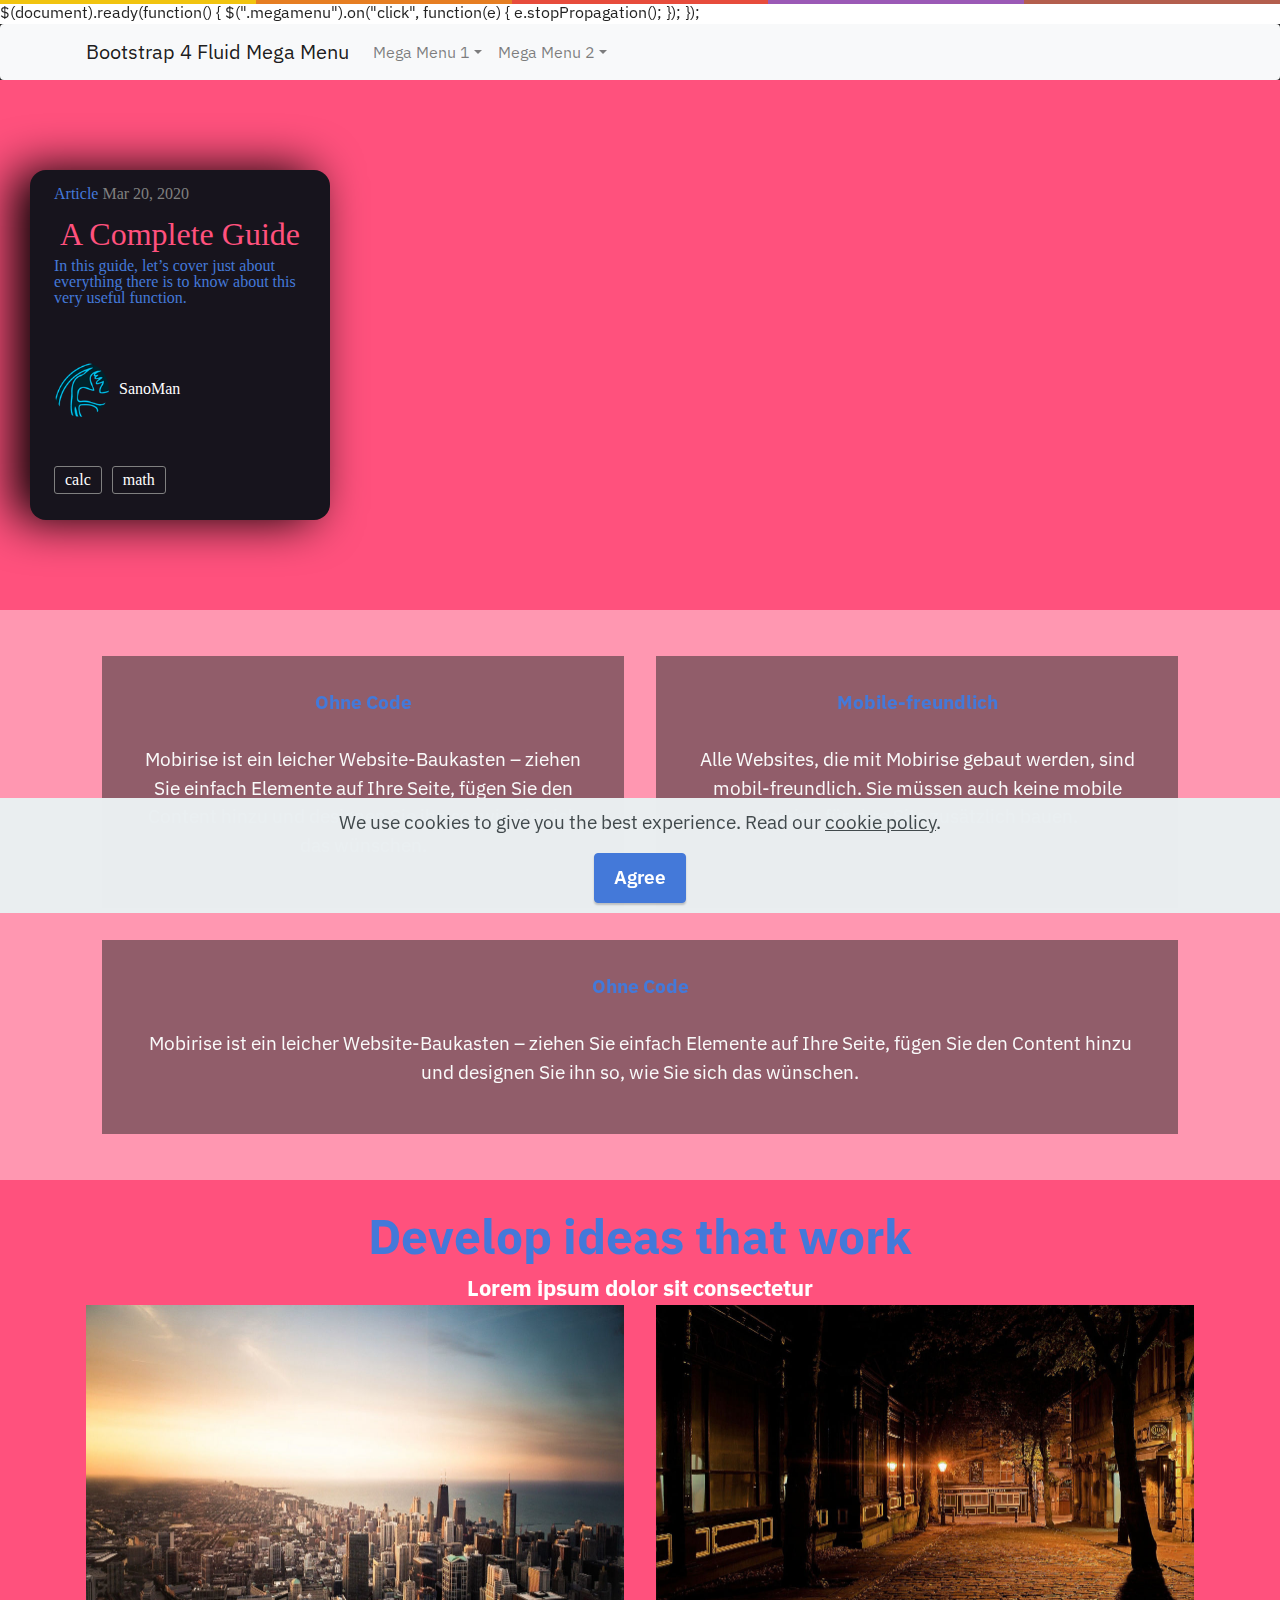
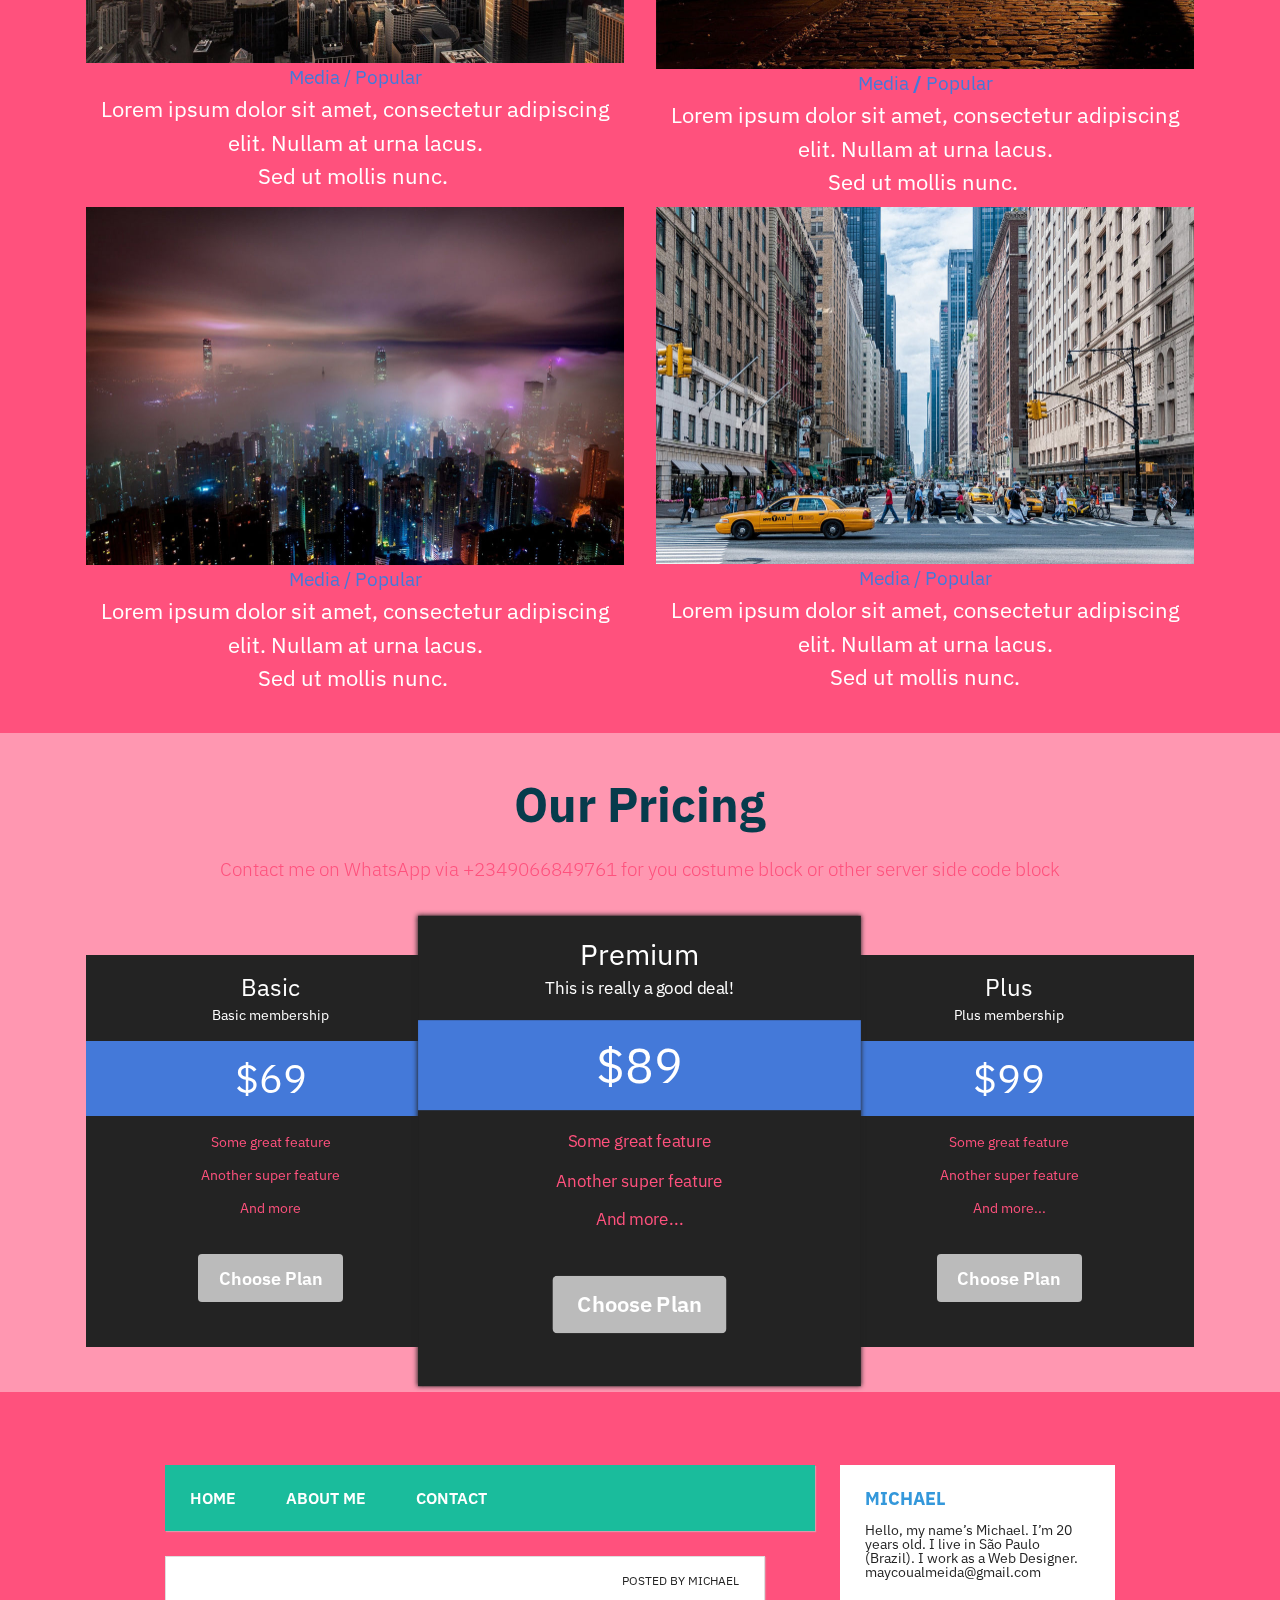
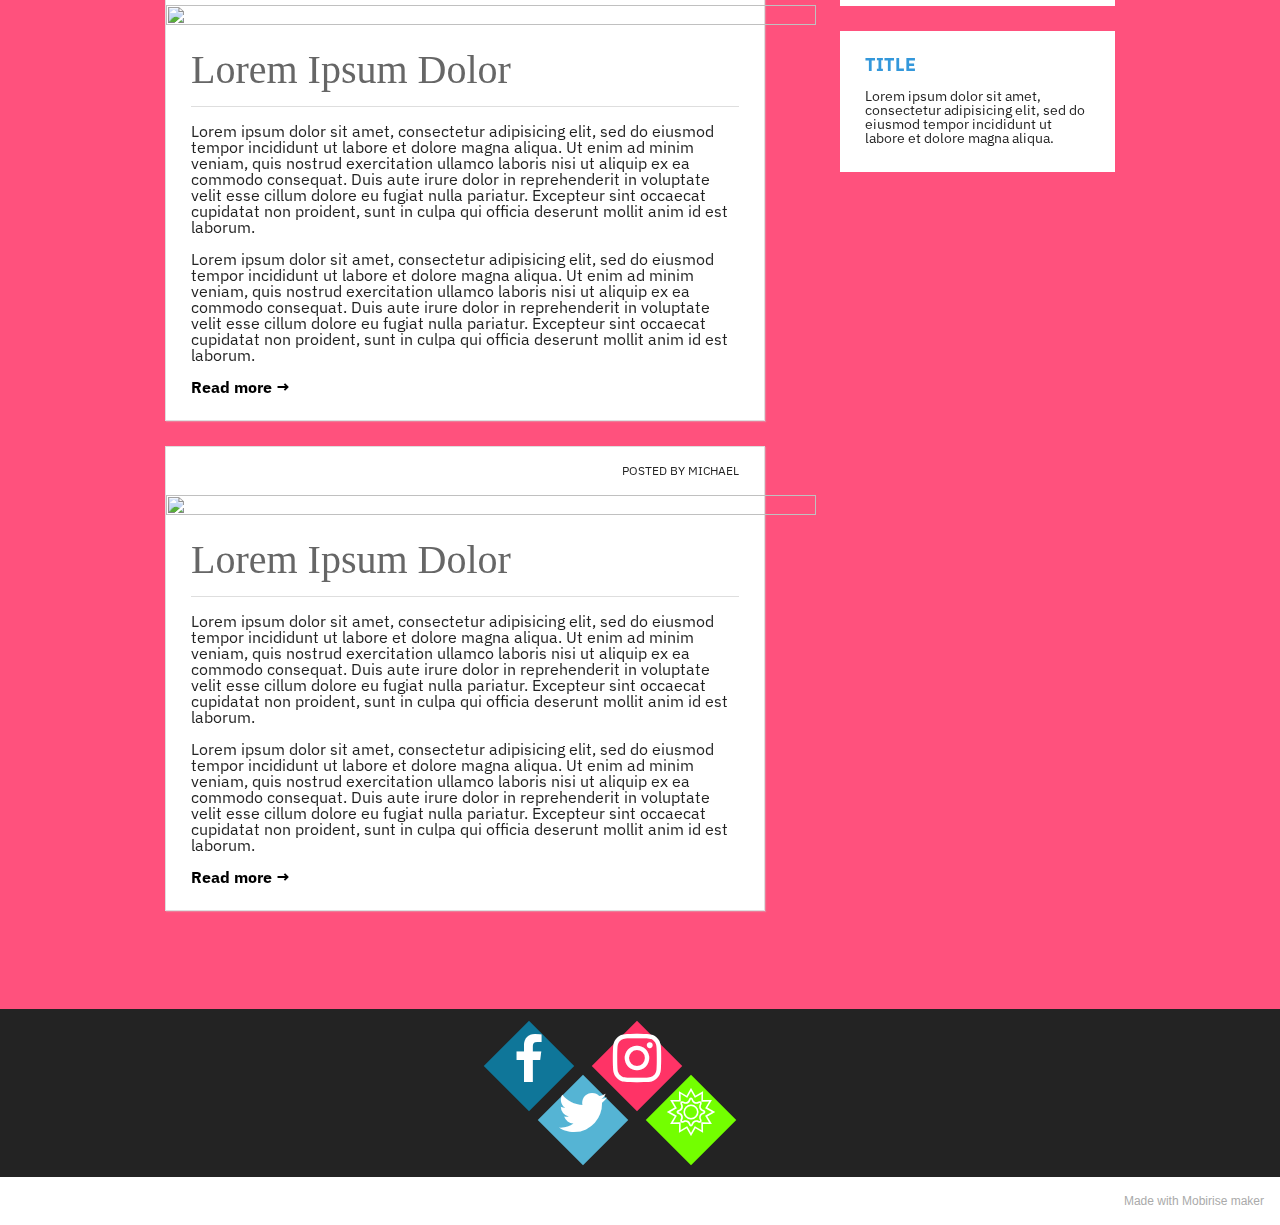
==== index.html @ 522ff33a "create github pages" ====
$(document).ready(function() {
	$(".megamenu").on("click", function(e) {
		e.stopPropagation();
	});
});<!DOCTYPE html>
<html  >
<head>
  <!-- Site made with Mobirise Website Builder v5.2.1, https://mobirise.com -->
  <meta charset="UTF-8">
  <meta http-equiv="X-UA-Compatible" content="IE=edge">
  <meta name="generator" content="Mobirise v5.2.1, mobirise.com">
  <meta name="viewport" content="width=device-width, initial-scale=1, minimum-scale=1">
  <link rel="shortcut icon" href="assets/images/logo5.png" type="image/x-icon">
  <meta name="description" content="">
  
  
  <title>Home</title>
  <link rel="stylesheet" href="assets/web/assets/mobirise-icons2/mobirise2.css">
  <link rel="stylesheet" href="assets/tether/tether.min.css">
  <link rel="stylesheet" href="assets/bootstrap/css/bootstrap.min.css">
  <link rel="stylesheet" href="assets/bootstrap/css/bootstrap-grid.min.css">
  <link rel="stylesheet" href="assets/bootstrap/css/bootstrap-reboot.min.css">
  <link rel="stylesheet" href="assets/socicon/css/styles.css">
  <link rel="stylesheet" href="assets/theme/css/style.css">
  <link rel="preload" as="style" href="assets/mobirise/css/mbr-additional.css"><link rel="stylesheet" href="assets/mobirise/css/mbr-additional.css" type="text/css">
  
  
  
  
</head>
<body>

<!-- Analytics -->
<style>
::-webkit-scrollbar {
width: 13px;
height: 13px;
}
::-webkit-scrollbar-thumb {
background: linear-gradient(13deg, #f9d4ff 14%,#c7ceff 64%);
border-radius: 10px;
}
::-webkit-scrollbar-thumb:hover{
background: linear-gradient(13deg, #c7ceff 14%,#f9d4ff 64%);
}
::-webkit-scrollbar-track{
background: #ffffff;
border-radius: 10px;
box-shadow: inset 7px 10px 12px #f0f0f0;
}

</style>
<!-- /Analytics -->


  
  <section class="mbr-section article content1 cid-shmKkdhcW8" id="custom-html-1f">

     

   <nav class="navbar navbar-expand-lg navbar-light bg-light rounded">
 <div class="container">
  <a class="navbar-brand" href="#">Bootstrap 4 Fluid Mega Menu</a>
  <button class="navbar-toggler" type="button" data-toggle="collapse" data-target="#navbar" aria-controls="navbars" aria-expanded="false" aria-label="Toggle navigation">
					<span class="navbar-toggler-icon"></span>
		  </button>
  <div class="collapse navbar-collapse" id="navbar">
   <ul class="navbar-nav mr-auto">
    <li class="nav-item dropdown megamenu-li">
     <a class="nav-link dropdown-toggle" href="" id="dropdown01" data-toggle="dropdown" aria-haspopup="true" aria-expanded="false">Mega Menu 1</a>
     <div class="dropdown-menu megamenu" aria-labelledby="dropdown01">
      <div class="row">
       <div class="col-sm-6 col-lg-3">
        <h5>Links</h5>
        <a class="dropdown-item" href="#">Another action</a>
        <a class="dropdown-item" href="#">Something else here</a>
        <a class="dropdown-item" href="#">Another action</a>
        <a class="dropdown-item" href="#">Something else here</a>
       </div>
       <div class="col-sm-6 col-lg-3">
        <h5>More Links</h5>
        <a class="dropdown-item" href="#">Another action</a>
        <a class="dropdown-item" href="#">Something else here</a>
        <a class="dropdown-item" href="#">Another action</a>
       </div>
       <div class="col-sm-6 col-lg-3">
        <h5>Paragraph</h5>
        <p>Lorem ipsum dolor sit amet, consectetur adipisicing elit. Necessitatibus in veritatis, facilis eligendi sunt, culpa autem harum porro earum.</p>
       </div>
       <div class="col-sm-6 col-lg-3">
        <h5>Image</h5>
        <img src="assets/images/lionbe-1.jpg" alt="..." style="width: 100%;">
       </div>
      </div>
     </div>
    </li>
    <li class="nav-item dropdown megamenu-li">
     <a class="nav-link dropdown-toggle" href="" id="dropdown02" data-toggle="dropdown" aria-haspopup="true" aria-expanded="false">Mega Menu 2</a>
     <div class="dropdown-menu megamenu" aria-labelledby="dropdown02">
      <div class="row">
       <div class="col-sm-6 col-lg-4">
        <h5>Image Slider</h5>
        <div id="carouselExampleControls" class="carousel slide" data-ride="carousel">
         <div class="carousel-inner">
          <div class="carousel-item active">
           <img class="d-block w-100" src="assets/images/mbr-1076x729.jpg" alt="...">
          </div>
          <div class="carousel-item">
           <img class="d-block w-100" src="assets/images/mbr-1076x729.jpg" alt="...">
          </div>
          <div class="carousel-item">
           <img class="d-block w-100" src="assets/images/mbr-1076x715.jpg" alt="...">
          </div>
         </div>
        </div>
       </div>
       <div class="col-sm-6 col-lg-3">
        <h5>Links</h5>
        <a class="dropdown-item" href="#">Another action</a>
        <a class="dropdown-item" href="#">Something else here</a>
        <a class="dropdown-item" href="#">Another action</a>
        <a class="dropdown-item" href="#">Something else here</a>
       </div>
       <div class="col-sm-6 col-lg-5">
        <h5>Paragraph</h5>
        <p>Lorem, ipsum dolor sit amet consectetur adipisicing elit. Veniam impedit itaque minus distinctio possimus reiciendis et repellat. Voluptate, temporibus veniam et praesentium alias, maxime repudiandae aliquid, natus omnis animi iste!</p>
       </div>
      </div>
     </div>
    </li>
   </ul>
  </div>
 </div>
</nav>
</section>

<section class="mbr-section article content1 cid-shnhASueGl" id="custom-html-1g">

     

    

<a href="https://css-tricks.com/a-complete-guide-to-calc-in-css/" class="main-link">
  <article class="card">
    <div>
      <p class="sub-heading">
        Article
        <time datetime="2020-03-20">
          Mar 20, 2020 </time>
      </p>
      <h2>A Complete Guide</h2>
      <p>
        In this guide, let’s cover just about everything there is to know about this very useful function.
      </p>
    </div>
    <span class="author-name"><img src="assets/images/8081b26e05bb4354f7d65ffc34cbbd67-80x80.png" alt=""><span>SanoMan</span></span>
    <div class="tags">
      <span class="tag">calc</span>
      <span class="tag">math</span>
    </div>
  </article>
</a>


</section>

<section class="mbr-section mbr-section--no-padding cid-sfM70ARxIq" id="witsec-html-block-t">





<!-- Place your own code below -->
<div class="mbr-overlay" style="opacity: 0; background-color: rgb(38, 38, 38);">
    </div>
    <div class="container">
        <div class="media-container-row">
            <div class="card p-3 col-12 col-md-6">
                <div class="card-wrapper media-container-row media-container-row">
                    <div class="card-box">
                        <h4 class="card-title pb-3 mbr-fonts-style display-7"><strong>
                            Ohne Code
                        </strong></h4>
                        <p class="mbr-text mbr-fonts-style display-7">
                            Mobirise ist ein leicher Website-Baukasten – ziehen Sie einfach Elemente auf Ihre Seite, fügen Sie den Content hinzu und designen Sie ihn so, wie Sie sich das wünschen. 
                        </p>
                    </div>
                </div>
            </div>

            <div class="card p-3 col-12 col-md-6 col-12 col-md-6">
                <div class="card-wrapper media-container-row">
                    <div class="card-box">
                        <h4 class="card-title pb-3 mbr-fonts-style display-7"><strong>
                            Mobile-freundlich
                        </strong></h4>
                        <p class="mbr-text mbr-fonts-style display-7">
                            Alle Websites, die mit Mobirise gebaut werden, sind mobil-freundlich. Sie müssen auch keine mobile Version für Ihre Site zusätzlich bauen.<br><br> 
                        </p>
                    </div>
                </div>
            </div>

            

            
        </div>
        <div class="media-container-row">
            <div class="card p-3 col-12 ">
                <div class="card-wrapper media-container-row media-container-row">
                    <div class="card-box">
                        <h4 class="card-title pb-3 mbr-fonts-style display-7"><strong>
                            Ohne Code
                        </strong></h4>
                        <p class="mbr-text mbr-fonts-style display-7">
                            Mobirise ist ein leicher Website-Baukasten – ziehen Sie einfach Elemente auf Ihre Seite, fügen Sie den Content hinzu und designen Sie ihn so, wie Sie sich das wünschen. 
                        </p>
                    </div>
                </div>
            </div>

            
        </div>
    </div>
<!-- Place your own code above -->

</section>

<section class="mbr-section mbr-section--no-padding cid-sgTVrmHJ8C" id="witsec-html-block-1e">





<!-- Place your own code below -->
<div class="row">
<div class="container">
        <div class="mbr-section-head">
  <h4 class="mbr-section-title mbr-fonts-style align-left mb-0 display-2"><strong>Develop ideas </strong><strong>that work</strong></h4>
  <h5 class="mbr-section-subtitle mbr-fonts-style align-left mb-0 mt-2 display-5"><strong>Lorem ipsum dolor sit consectetur</strong></h5>
        </div>
        <div class="row">
  <div class="item features-image сol-12 col-md-6 col-lg-5th">
      <div class="item-wrapper">
          <div class="item-img">
    <img src="assets/images/mbr-1076x717.jpg" alt="">
          </div>
          <div class="item-content">
    <h6 class="item-tag mbr-fonts-style mb-0 display-7"><a href="index.html" class="text-primary">Media</a> / <a href="index.html" class="text-primary">Popular</a></h6>
    <h5 class="item-title mbr-fonts-style display-5">Lorem ipsum dolor sit amet, consectetur adipiscing elit. Nullam at urna lacus. <br>Sed ut mollis nunc.&nbsp;</h5>
          </div>
      </div>
  </div>
  <div class="item features-image сol-12 col-md-6 col-lg-5th">
      <div class="item-wrapper">
          <div class="item-img">
    <img src="assets/images/mbr-1076x729.jpg" data-slide-to="1" alt="">
          </div>
          <div class="item-content">
    <h6 class="item-tag mbr-fonts-style mb-0 display-7">Media <strong>/ </strong>Popular</h6>
    <h5 class="item-title mbr-fonts-style display-5">Lorem ipsum dolor sit amet, consectetur adipiscing elit. Nullam at urna lacus. <br>Sed ut mollis nunc.&nbsp;</h5>
          </div>
      </div>
  </div><div class="item features-image сol-12 col-md-6 col-lg-5th">
      <div class="item-wrapper">
          <div class="item-img">
    <img src="assets/images/mbr-1-1076x717.jpg" data-slide-to="2" alt="">
          </div>
          <div class="item-content">
    <h6 class="item-tag mbr-fonts-style mb-0 display-7"><a href="index.html" class="text-primary">Media</a> / <a href="index.html" class="text-primary">Popular</a></h6>
    <h5 class="item-title mbr-fonts-style display-5">Lorem ipsum dolor sit amet, consectetur adipiscing elit. Nullam at urna lacus. <br>Sed ut mollis nunc.&nbsp;</h5>
          </div>
      </div>
  </div><div class="item features-image сol-12 col-md-6 col-lg-5th">
      <div class="item-wrapper">
          <div class="item-img">
    <img src="assets/images/mbr-1076x715.jpg" data-slide-to="3" alt="">
          </div>
          <div class="item-content">
    <h6 class="item-tag mbr-fonts-style mb-0 display-7"><a href="index.html" class="text-primary">Media</a> / <a href="index.html" class="text-primary">Popular</a></h6>
    <h5 class="item-title mbr-fonts-style display-5">Lorem ipsum dolor sit amet, consectetur adipiscing elit. Nullam at urna lacus. <br>Sed ut mollis nunc.</h5>
          </div>
      </div>
  </div>
      </div>
  </div>
  </div>
<!-- Place your own code above -->

</section>

<section class="mbr-section pricing-two content1 cid-ee0gi414SR" id="design-block-ee0gi414SR">

     
  <div class="container  pb-3">
  <div class="text-center">
    <h2 class="mbr-section-title mbr-bold pb-3 mbr-fonts-style display-2"> Our Pricing</h2>
    <h4 class="mbr-section-subtitle mbr-light pb-3 mbr-fonts-style display-7">
           Contact me on WhatsApp via +2349066849761 for you costume block or other server side code block </h4>
    </div>
</div>
    <div class="container promo-container mt-3">
    <div class="promos bg-base-1">
        <div class="promo first">
            <h4 class="heading heading-5 strong-600">Basic</h4>
          <ul class="features">
                <li class="brief">Basic membership</li>
                <li class="price">$69</li>
            </ul>
          <ul class="features">
                <li>Some great feature</li>
                <li>Another super feature</li>
                <li>And more</li>
            </ul>
          <ul class="features">
                <li class="buy">
                  <div class="mbr-section-btn"><a class="btn btn-theme" href="index.html">Choose Plan</a></div>
                  
                </li>
            </ul>
        </div>
        <div class="promo second">
            <h4 class="heading heading-5 strong-600">Plus</h4>
          <ul class="features">
                <li class="brief">Plus  membership</li>
                <li class="price">$99</li>
            </ul>
            <ul class="features">
                <li>Some great feature</li>
                <li>Another super feature</li>
                <li>And more...</li>
            </ul>
          <ul class="features">
                <li class="buy">
                  <div class="mbr-section-btn"><a class="btn btn-theme" href="index.html">Choose Plan</a></div>
                </li>
            </ul>
        </div>
        <div class="promo third scale">
            <h4 class="heading heading-5 strong-600">Premium</h4>
          <ul class="features">
                <li class="brief">This is really a good deal!</li>
                <li class="price">$89</li>
            </ul>
            <ul class="features">
                <li>Some great feature</li>
                <li>Another super feature</li>
                <li>And more...</li>
            </ul>
          <ul class="features">
                <li class="buy">
                  <div class="mbr-section-btn"><a class="btn btn-theme" href="index.html">Choose Plan</a></div>
                </li>
            </ul>
        </div>
    </div>
</div>
</section>

<section class="mbr-section mbr-section--no-padding cid-shCGhufzz0 mbr-fullscreen" id="witsec-html-block-1h">





<!-- Place your own code below -->
<header class="header">
  <ul>
    <li class="cor-1"></li>
    <li class="cor-2"></li>
    <li class="cor-3"></li>
    <li class="cor-4"></li>
    <li class="cor-5"></li>
  </ul>
  </header>
<div class="wrap">
<nav class="menu">
  <ul>
    <li>
      <a href="#">Home</a>
    </li>
    <li>
      <a href="#">About me</a>
    </li>
    <li>
      <a href="#">Contact</a>
    </li>
  </ul>
  </nav>
    <aside class="sidebar">
    <div class="widget">
      <h2>Michael</h2>
      <p>Hello, my name’s Michael. I’m 20 years old. I live in São Paulo (Brazil). I work as a Web Designer.<br> maycoualmeida@gmail.com</p>
      </div>
      <div class="widget">
      <h2>Title</h2>
      <p>Lorem ipsum dolor sit amet, consectetur adipisicing elit, sed do eiusmod tempor incididunt ut labore et dolore magna aliqua.</p>
      </div>
  </aside>
    <div class="blog">
  <div class="conteudo">
    <div class="post-info">
      Posted by Michael
    </div>
    <img src="http://imgs.abduzeedo.com/files/perfect_office/408/cj707decoskaff_08.jpg">
    <h1> Lorem Ipsum Dolor </h1>
    <hr>
    <p>
      Lorem ipsum dolor sit amet, consectetur adipisicing elit, sed do eiusmod tempor incididunt ut labore et dolore magna aliqua. Ut enim ad minim veniam, quis nostrud exercitation ullamco laboris nisi ut aliquip ex ea commodo consequat. Duis aute irure dolor in reprehenderit in voluptate velit esse cillum dolore eu fugiat nulla pariatur. Excepteur sint occaecat cupidatat non proident, sunt in culpa qui officia deserunt mollit anim id est laborum.
    </p>
     <p>
      Lorem ipsum dolor sit amet, consectetur adipisicing elit, sed do eiusmod tempor incididunt ut labore et dolore magna aliqua. Ut enim ad minim veniam, quis nostrud exercitation ullamco laboris nisi ut aliquip ex ea commodo consequat. Duis aute irure dolor in reprehenderit in voluptate velit esse cillum dolore eu fugiat nulla pariatur. Excepteur sint occaecat cupidatat non proident, sunt in culpa qui officia deserunt mollit anim id est laborum.
    </p>
    <a href="#" class="continue-lendo">Read more →</a>
  </div>
    <div class="conteudo">
    <div class="post-info">
      Posted by Michael
    </div>
    <img src="https://designculture.com.br/wp-content/uploads/2013/07/14.-flat-design.jpg">
    <h1> Lorem Ipsum Dolor </h1>
    <hr>
    <p>
      Lorem ipsum dolor sit amet, consectetur adipisicing elit, sed do eiusmod tempor incididunt ut labore et dolore magna aliqua. Ut enim ad minim veniam, quis nostrud exercitation ullamco laboris nisi ut aliquip ex ea commodo consequat. Duis aute irure dolor in reprehenderit in voluptate velit esse cillum dolore eu fugiat nulla pariatur. Excepteur sint occaecat cupidatat non proident, sunt in culpa qui officia deserunt mollit anim id est laborum.
    </p>
     <p>
      Lorem ipsum dolor sit amet, consectetur adipisicing elit, sed do eiusmod tempor incididunt ut labore et dolore magna aliqua. Ut enim ad minim veniam, quis nostrud exercitation ullamco laboris nisi ut aliquip ex ea commodo consequat. Duis aute irure dolor in reprehenderit in voluptate velit esse cillum dolore eu fugiat nulla pariatur. Excepteur sint occaecat cupidatat non proident, sunt in culpa qui officia deserunt mollit anim id est laborum.
    </p>
      <a href="#" class="continue-lendo">Read more →</a>
  </div>
  </div>
</div>
<!-- Place your own code above -->

</section>

<section class="mbr-section article content1 cid-xLy8UjpnDK" id="design-block-xLy8UjpnDK">

     

      <div class="container2">
    <div class="row justify-content-center">
         
<div class="md-xl-12">
                     <ul class="social">
<li class="poss1"><a href="http://facebook.com/"><i class="mbr-iconfont mbr-iconfont-social socicon-facebook socicon sizeicon" style="color: rgb(255, 255, 255); fill: rgb(255, 255, 255);" media-simple="true"></i></a></li>
                                   <li class="poss2"><a href="http://facebook.com/" target="_blank"><i class="mbr-iconfont mbr-iconfont-social socicon-twitter socicon sizeicon" style="color: rgb(255, 255, 255); fill: rgb(255, 255, 255);" media-simple="true"></i></a></li>
                                  <li class="poss3 "><a href="http://facebook.com/" target="_blank"><i class="mbr-iconfont mbr-iconfont-social socicon-instagram socicon sizeicon" style="color: rgb(255, 255, 255); fill: rgb(255, 255, 255);" media-simple="true"></i></a></li>
                                  <li class="poss4"><a href="http://facebook.com/" target="_blank"><i class="mbr-iconfont mbr-iconfont-social sizeicon socicon-livemaster socicon" style="color: rgb(255, 255, 255); fill: rgb(255, 255, 255);" media-simple="true"></i></a></li>
                                  
                                  
                                  
                    </ul>
          </div>
</div>
</div>

</section>

<section class="_customHTML cid-5duPhc4J0H" id="design-block-5duPhc4J0H">
 
  
     
          
          
<script type="text/javascript">
    
     function redimensionnement(){ 
 
    var $image = $('https://www.unsitepourtous.be/mobi/lionaf.jpg');
    var image_width = $image.width(); 
    var image_height = $image.height();     
     
    var over = image_width / image_height; 
    var under = image_height / image_width; 
     
    var body_width = $(window).width(); 
    var body_height = $(window).height(); 
     
    if (body_width / body_height >= over) { 
      $image.css({ 
        'width': body_width + 'px', 
        'height': Math.ceil(under * body_width) + 'px', 
        'left': '0px', 
        'top': Math.abs((under * body_width) - body_height) / -2 + 'px' 
      }); 
    }  
     
    else { 
      $image.css({ 
        'width': Math.ceil(over * body_height) + 'px', 
        'height': body_height + 'px', 
        'top': '0px', 
        'left': Math.abs((over * body_height) - body_width) / -2 + 'px' 
      }); 
    } 
} 
      
$(document).ready(function(){

    // Au chargement initial   
    redimensionnement();
     
    // En cas de redimensionnement de la fenêtre
    $(window).resize(function(){ 
        redimensionnement(); 
    }); 
 
}); 
</script>	

<div id="superbg"></div>
          

 <div style="padding:1rem; background-color:#c1c1c1;" class="hidden">

   <div class="align-center">
              <h10> <br><br><br><br>One Image Background<br><br>
              
        Click the "gear" icon to change the layout of the One Image. This text will be removed on preview/publish.<br><br>You will see the result in preview/publish mode.<br><br>Edit you want to make transparent and replace background-color: @bgColor; by background-color: #ffffff50;<br><br>the last two number are transparency value<br><br>

<svg id="svg" version="1.1" xmlns="http://www.w3.org/2000/svg" xmlns:xlink="http://www.w3.org/1999/xlink" width="150" viewBox="0, 0, 400,383.33333333333337"><g id="svgg"><path id="path0" d="M37.210 6.152 C 35.603 6.521,34.673 7.586,34.092 9.720 C 33.330 12.516,33.825 95.736,34.612 97.241 C 35.870 99.644,28.382 99.467,134.420 99.600 C 199.138 99.681,231.925 99.852,232.882 100.115 C 235.440 100.816,235.350 101.661,230.295 124.449 C 224.368 151.170,212.070 208.952,209.422 222.521 C 207.800 230.833,207.905 232.790,209.971 232.790 C 211.891 232.790,209.325 235.910,254.122 179.099 C 277.812 149.054,289.953 133.596,295.689 126.174 C 297.890 123.327,306.521 112.368,314.870 101.822 C 367.957 34.759,386.363 11.054,386.765 9.224 C 387.073 7.820,386.446 6.596,385.169 6.111 C 383.972 5.656,39.193 5.697,37.210 6.152 M382.917 8.569 C 384.519 9.741,380.855 14.580,323.489 87.057 C 313.389 99.818,299.260 117.766,292.092 126.942 C 279.051 143.636,265.977 160.258,245.456 186.236 C 239.439 193.853,229.856 206.001,224.162 213.231 C 210.292 230.840,210.188 230.897,212.490 219.587 C 217.028 197.295,227.371 148.754,232.598 125.216 C 237.896 101.359,238.065 99.524,235.099 97.991 C 234.120 97.484,228.193 97.405,188.034 97.358 C 75.294 97.227,37.576 96.911,36.978 96.092 C 36.161 94.974,36.161 10.490,36.978 9.373 C 37.513 8.642,38.883 8.626,116.843 8.435 C 301.952 7.984,382.171 8.024,382.917 8.569 M81.622 108.821 C 107.636 108.875,150.091 108.875,175.966 108.821 C 201.840 108.766,180.556 108.722,128.667 108.722 C 76.779 108.722,55.608 108.766,81.622 108.821 M177.885 157.718 C 177.182 158.404,174.020 162.244,170.860 166.251 C 167.700 170.259,164.939 173.732,164.724 173.970 C 164.509 174.207,161.918 177.468,158.965 181.217 C 156.012 184.965,150.834 191.512,147.459 195.767 C 144.084 200.021,139.856 205.359,138.063 207.629 C 129.342 218.668,112.627 239.779,108.533 244.926 C 107.162 246.650,103.624 251.125,100.671 254.870 C 97.718 258.615,93.156 264.369,90.533 267.657 C 87.910 270.944,79.126 282.263,71.012 292.809 C 62.899 303.356,50.820 318.802,44.170 327.133 C 28.112 347.253,23.297 353.336,21.093 356.284 C 20.566 356.990,18.921 359.133,17.439 361.046 C 6.762 374.827,3.520 379.694,4.240 380.859 C 4.652 381.526,352.012 381.883,353.760 381.218 L 354.749 380.843 354.547 336.442 C 354.330 288.424,354.421 291.066,352.956 290.282 C 351.831 289.680,309.260 289.563,226.846 289.934 C 183.386 290.130,157.086 289.826,155.238 289.106 C 153.350 288.370,153.375 288.079,156.655 272.483 C 157.410 268.897,158.183 265.187,158.374 264.238 C 159.208 260.094,161.885 247.419,162.221 246.021 C 162.651 244.231,164.430 235.954,166.258 227.229 C 166.966 223.854,167.895 219.453,168.324 217.450 C 168.753 215.446,169.619 211.390,170.249 208.437 C 170.879 205.484,171.843 200.997,172.391 198.466 C 172.938 195.935,173.542 193.087,173.734 192.138 C 173.925 191.189,174.694 187.478,175.444 183.893 C 181.253 156.107,181.424 154.270,177.885 157.718 M334.899 284.838 C 335.479 284.926,336.429 284.926,337.009 284.838 C 337.589 284.751,337.114 284.679,335.954 284.679 C 334.794 284.679,334.319 284.751,334.899 284.838 " stroke="none" fill="#b3b3b3" fill-rule="evenodd"></path><path id="path1" d="M116.843 8.435 C 38.883 8.626,37.513 8.642,36.978 9.373 C 36.161 10.490,36.161 94.974,36.978 96.092 C 37.576 96.911,75.294 97.227,188.034 97.358 C 228.193 97.405,234.120 97.484,235.099 97.991 C 238.065 99.524,237.896 101.359,232.598 125.216 C 227.371 148.754,217.028 197.295,212.490 219.587 C 210.188 230.897,210.292 230.840,224.162 213.231 C 229.856 206.001,239.439 193.853,245.456 186.236 C 265.977 160.258,279.051 143.636,292.092 126.942 C 299.260 117.766,313.389 99.818,323.489 87.057 C 380.855 14.580,384.519 9.741,382.917 8.569 C 382.171 8.024,301.952 7.984,116.843 8.435 " stroke="none" fill="#4c4c4c" fill-rule="evenodd"></path><path id="path2" d="M24.582 1.208 C 24.285 2.061,24.165 16.987,24.175 52.119 C 24.189 104.381,24.198 104.667,25.856 107.198 C 27.312 109.419,21.600 109.300,126.819 109.300 C 187.817 109.300,223.202 109.435,223.202 109.666 C 223.202 109.868,221.385 118.791,219.165 129.496 C 216.944 140.200,215.208 149.171,215.308 149.431 C 215.408 149.690,215.358 149.957,215.197 150.023 C 214.865 150.160,213.651 155.819,204.600 199.407 C 201.952 212.158,199.872 222.815,199.977 223.088 C 200.082 223.362,199.980 223.586,199.752 223.586 C 199.516 223.586,199.414 223.996,199.516 224.531 C 199.615 225.051,199.582 225.526,199.442 225.586 C 199.151 225.710,198.557 228.337,196.119 240.268 C 195.171 244.909,194.060 250.029,193.650 251.646 C 191.455 260.308,193.965 264.453,200.009 262.145 C 201.966 261.398,201.889 261.486,213.429 246.788 C 220.801 237.399,226.824 229.751,236.050 218.064 C 240.748 212.113,252.094 197.659,269.799 175.072 C 275.255 168.111,284.303 156.570,289.907 149.425 C 295.511 142.279,303.979 131.474,308.725 125.414 C 321.361 109.277,325.827 103.583,336.629 89.833 C 342.331 82.576,346.237 77.280,346.078 77.022 C 345.919 76.764,345.976 76.688,346.216 76.836 C 346.447 76.979,347.760 75.626,349.227 73.732 C 350.658 71.885,353.101 68.781,354.656 66.833 C 356.329 64.739,357.370 63.109,357.206 62.843 C 357.041 62.576,357.094 62.496,357.336 62.646 C 357.872 62.977,368.666 49.199,368.315 48.632 C 368.164 48.388,368.223 48.310,368.450 48.451 C 368.674 48.589,373.706 42.505,379.897 34.608 C 385.973 26.858,392.261 18.965,393.871 17.066 C 395.480 15.168,397.517 12.693,398.398 11.567 L 400.000 9.519 400.000 4.759 L 400.000 0.000 212.502 0.000 L 25.003 0.000 24.582 1.208 M385.169 6.111 C 386.446 6.596,387.073 7.820,386.765 9.224 C 386.363 11.054,367.957 34.759,314.870 101.822 C 306.521 112.368,297.890 123.327,295.689 126.174 C 289.953 133.596,277.812 149.054,254.122 179.099 C 209.325 235.910,211.891 232.790,209.971 232.790 C 207.905 232.790,207.800 230.833,209.422 222.521 C 212.070 208.952,224.368 151.170,230.295 124.449 C 235.350 101.661,235.440 100.816,232.882 100.115 C 231.925 99.852,199.138 99.681,134.420 99.600 C 28.382 99.467,35.870 99.644,34.612 97.241 C 33.825 95.736,33.330 12.516,34.092 9.720 C 34.673 7.586,35.603 6.521,37.210 6.152 C 39.193 5.697,383.972 5.656,385.169 6.111 M175.966 108.821 C 150.091 108.875,107.636 108.875,81.622 108.821 C 55.608 108.766,76.779 108.722,128.667 108.722 C 180.556 108.722,201.840 108.766,175.966 108.821 M180.735 144.991 C 179.413 145.394,178.766 146.116,171.634 155.164 C 166.035 162.266,160.321 169.481,152.304 179.573 C 148.329 184.577,145.792 188.088,145.958 188.357 C 146.118 188.615,146.070 188.703,145.844 188.563 C 145.295 188.224,144.060 189.684,144.413 190.256 C 144.585 190.533,144.541 190.624,144.307 190.478 C 143.770 190.147,136.792 198.920,137.142 199.485 C 137.301 199.742,137.247 199.823,137.013 199.678 C 136.474 199.345,127.972 210.042,128.323 210.610 C 128.476 210.857,128.426 210.944,128.208 210.810 C 127.996 210.679,125.945 212.939,123.650 215.832 C 121.355 218.726,116.830 224.412,113.595 228.469 C 110.061 232.902,107.824 236.025,107.991 236.295 C 108.151 236.554,108.103 236.641,107.877 236.502 C 107.327 236.162,106.092 237.623,106.445 238.194 C 106.613 238.465,106.574 238.562,106.354 238.426 C 106.145 238.297,104.765 239.694,103.288 241.531 C 96.608 249.837,76.645 275.196,70.771 282.838 C 67.204 287.478,62.325 293.824,59.929 296.939 C 57.436 300.180,55.688 302.790,55.842 303.039 C 55.996 303.289,55.941 303.369,55.712 303.227 C 55.170 302.893,54.322 303.975,54.676 304.549 C 54.843 304.818,54.798 304.908,54.569 304.766 C 54.020 304.427,52.785 305.888,53.138 306.459 C 53.307 306.733,53.266 306.827,53.039 306.686 C 52.524 306.368,45.925 314.778,46.261 315.323 C 46.416 315.573,46.348 315.638,46.095 315.482 C 45.595 315.173,22.023 344.549,22.104 345.380 C 22.133 345.675,22.027 345.837,21.868 345.738 C 21.392 345.444,20.226 346.987,20.539 347.494 C 20.712 347.773,20.668 347.862,20.431 347.716 C 20.071 347.493,14.984 353.821,7.143 364.244 C 5.466 366.473,4.298 368.371,4.451 368.618 C 4.610 368.875,4.551 368.949,4.308 368.799 C 4.071 368.653,3.080 369.715,1.982 371.294 L 0.069 374.044 0.025 378.776 L -0.020 383.509 180.335 383.509 L 360.690 383.509 360.580 337.776 C 360.460 288.005,360.498 288.865,358.312 286.446 C 355.732 283.591,359.250 283.754,301.092 283.791 C 272.531 283.809,249.028 283.908,248.862 284.010 C 247.895 284.608,161.482 283.949,160.872 283.340 C 160.729 283.196,161.071 280.888,161.632 278.211 C 162.193 275.534,162.558 273.098,162.443 272.798 C 162.327 272.497,162.365 272.333,162.526 272.433 C 162.687 272.532,163.297 270.255,163.881 267.371 C 164.465 264.488,167.099 252.044,169.734 239.719 C 172.369 227.393,174.442 217.093,174.340 216.829 C 174.239 216.565,174.296 216.294,174.468 216.228 C 174.932 216.048,176.895 206.412,176.573 205.891 C 176.400 205.611,176.462 205.545,176.738 205.716 C 177.004 205.880,177.181 205.740,177.181 205.367 C 177.181 205.025,178.123 200.312,179.274 194.894 C 183.691 174.105,185.667 164.276,185.737 162.744 C 185.777 161.869,185.963 161.247,186.149 161.360 C 186.336 161.474,186.409 161.024,186.312 160.361 C 186.214 159.699,186.256 159.156,186.405 159.156 C 186.650 159.156,187.185 156.010,187.710 151.486 C 188.291 146.478,185.225 143.623,180.735 144.991 M180.249 158.438 C 180.249 160.249,178.966 167.046,175.444 183.893 C 174.694 187.478,173.925 191.189,173.734 192.138 C 173.542 193.087,172.938 195.935,172.391 198.466 C 171.843 200.997,170.879 205.484,170.249 208.437 C 169.619 211.390,168.753 215.446,168.324 217.450 C 167.895 219.453,166.966 223.854,166.258 227.229 C 164.430 235.954,162.651 244.231,162.221 246.021 C 161.885 247.419,159.208 260.094,158.374 264.238 C 158.183 265.187,157.410 268.897,156.655 272.483 C 153.375 288.079,153.350 288.370,155.238 289.106 C 157.086 289.826,183.386 290.130,226.846 289.934 C 309.260 289.563,351.831 289.680,352.956 290.282 C 354.421 291.066,354.330 288.424,354.547 336.442 L 354.749 380.843 353.760 381.218 C 352.012 381.883,4.652 381.526,4.240 380.859 C 3.520 379.694,6.762 374.827,17.439 361.046 C 18.921 359.133,20.566 356.990,21.093 356.284 C 23.297 353.336,28.112 347.253,44.170 327.133 C 50.820 318.802,62.899 303.356,71.012 292.809 C 79.126 282.263,87.910 270.944,90.533 267.657 C 93.156 264.369,97.718 258.615,100.671 254.870 C 103.624 251.125,107.162 246.650,108.533 244.926 C 112.627 239.779,129.342 218.668,138.063 207.629 C 139.856 205.359,144.084 200.021,147.459 195.767 C 150.834 191.512,156.012 184.965,158.965 181.217 C 161.918 177.468,164.509 174.207,164.724 173.970 C 164.939 173.732,167.700 170.259,170.860 166.251 C 179.198 155.678,180.249 154.803,180.249 158.438 M337.009 284.838 C 336.429 284.926,335.479 284.926,334.899 284.838 C 334.319 284.751,334.794 284.679,335.954 284.679 C 337.114 284.679,337.589 284.751,337.009 284.838" stroke="none" fill="#000000" fill-rule="evenodd"></path></g></svg>

        <br><br><br></h10>
				
    </div></div>
</section><section style="background-color: #fff; font-family: -apple-system, BlinkMacSystemFont, 'Segoe UI', 'Roboto', 'Helvetica Neue', Arial, sans-serif; color:#aaa; font-size:12px; padding: 0; align-items: center; display: flex;"><a href="https://mobirise.site/o" style="flex: 1 1; height: 3rem; padding-left: 1rem;"></a><p style="flex: 0 0 auto; margin:0; padding-right:1rem;"><a href="https://mobirise.site/i" style="color:#aaa;">Made with Mobirise</a> maker</p></section><script src="assets/web/assets/jquery/jquery.min.js"></script>  <script src="assets/popper/popper.min.js"></script>  <script src="assets/tether/tether.min.js"></script>  <script src="assets/bootstrap/js/bootstrap.min.js"></script>  <script src="assets/web/assets/cookies-alert-plugin/cookies-alert-core.js"></script>  <script src="assets/web/assets/cookies-alert-plugin/cookies-alert-script.js"></script>  <script src="assets/smoothscroll/smooth-scroll.js"></script>  <script src="assets/theme/js/script.js"></script>  
  
  
<input name="cookieData" type="hidden" data-cookie-customDialogSelector='null' data-cookie-colorText='#424a4d' data-cookie-colorBg='rgba(234, 239, 241, 0.99)' data-cookie-textButton='Agree' data-cookie-colorButton='' data-cookie-colorLink='#424a4d' data-cookie-underlineLink='true' data-cookie-text="We use cookies to give you the best experience. Read our <a href='privacy.html'>cookie policy</a>.">
  </body>
</html>
---- assets/web/assets/mobirise-icons2/mobirise2.css ----
@font-face {
  font-family: 'Moririse2';
  font-display: swap;
  src:  url('mobirise2.eot?f2bix4');
  src:  url('mobirise2.eot?f2bix4#iefix') format('embedded-opentype'),
    url('mobirise2.ttf?f2bix4') format('truetype'),
    url('mobirise2.woff?f2bix4') format('woff'),
    url('mobirise2.svg?f2bix4#mobirise2') format('svg');
  font-weight: normal;
  font-style: normal;
}

[class^="mobi-"], [class*=" mobi-"] {
  /* use !important to prevent issues with browser extensions that change fonts */
  font-family: 'Moririse2' !important;
  speak: none;
  font-style: normal;
  font-weight: normal;
  font-variant: normal;
  text-transform: none;
  line-height: 1;

  /* Better Font Rendering =========== */
  -webkit-font-smoothing: antialiased;
  -moz-osx-font-smoothing: grayscale;
}

.mobi-mbri-add-submenu:before {
  content: "\e900";
}
.mobi-mbri-alert:before {
  content: "\e901";
}
.mobi-mbri-align-center:before {
  content: "\e902";
}
.mobi-mbri-align-justify:before {
  content: "\e903";
}
.mobi-mbri-align-left:before {
  content: "\e904";
}
.mobi-mbri-align-right:before {
  content: "\e905";
}
.mobi-mbri-android:before {
  content: "\e906";
}
.mobi-mbri-apple:before {
  content: "\e907";
}
.mobi-mbri-arrow-down:before {
  content: "\e908";
}
.mobi-mbri-arrow-next:before {
  content: "\e909";
}
.mobi-mbri-arrow-prev:before {
  content: "\e90a";
}
.mobi-mbri-arrow-up:before {
  content: "\e90b";
}
.mobi-mbri-bold:before {
  content: "\e90c";
}
.mobi-mbri-bookmark:before {
  content: "\e90d";
}
.mobi-mbri-bootstrap:before {
  content: "\e90e";
}
.mobi-mbri-briefcase:before {
  content: "\e90f";
}
.mobi-mbri-browse:before {
  content: "\e910";
}
.mobi-mbri-bulleted-list:before {
  content: "\e911";
}
.mobi-mbri-calendar:before {
  content: "\e912";
}
.mobi-mbri-camera:before {
  content: "\e913";
}
.mobi-mbri-cart-add:before {
  content: "\e914";
}
.mobi-mbri-cart-full:before {
  content: "\e915";
}
.mobi-mbri-cash:before {
  content: "\e916";
}
.mobi-mbri-change-style:before {
  content: "\e917";
}
.mobi-mbri-chat:before {
  content: "\e918";
}
.mobi-mbri-clock:before {
  content: "\e919";
}
.mobi-mbri-close:before {
  content: "\e91a";
}
.mobi-mbri-cloud:before {
  content: "\e91b";
}
.mobi-mbri-code:before {
  content: "\e91c";
}
.mobi-mbri-contact-form:before {
  content: "\e91d";
}
.mobi-mbri-credit-card:before {
  content: "\e91e";
}
.mobi-mbri-cursor-click:before {
  content: "\e91f";
}
.mobi-mbri-cust-feedback:before {
  content: "\e920";
}
.mobi-mbri-database:before {
  content: "\e921";
}
.mobi-mbri-delivery:before {
  content: "\e922";
}
.mobi-mbri-desktop:before {
  content: "\e923";
}
.mobi-mbri-devices:before {
  content: "\e924";
}
.mobi-mbri-down:before {
  content: "\e925";
}
.mobi-mbri-download-2:before {
  content: "\e926";
}
.mobi-mbri-download:before {
  content: "\e927";
}
.mobi-mbri-drag-n-drop-2:before {
  content: "\e928";
}
.mobi-mbri-drag-n-drop:before {
  content: "\e929";
}
.mobi-mbri-edit-2:before {
  content: "\e92a";
}
.mobi-mbri-edit:before {
  content: "\e92b";
}
.mobi-mbri-error:before {
  content: "\e92c";
}
.mobi-mbri-extension:before {
  content: "\e92d";
}
.mobi-mbri-features:before {
  content: "\e92e";
}
.mobi-mbri-file:before {
  content: "\e92f";
}
.mobi-mbri-flag:before {
  content: "\e930";
}
.mobi-mbri-folder:before {
  content: "\e931";
}
.mobi-mbri-gift:before {
  content: "\e932";
}
.mobi-mbri-github:before {
  content: "\e933";
}
.mobi-mbri-globe-2:before {
  content: "\e934";
}
.mobi-mbri-globe:before {
  content: "\e935";
}
.mobi-mbri-growing-chart:before {
  content: "\e936";
}
.mobi-mbri-hearth:before {
  content: "\e937";
}
.mobi-mbri-help:before {
  content: "\e938";
}
.mobi-mbri-home:before {
  content: "\e939";
}
.mobi-mbri-hot-cup:before {
  content: "\e93a";
}
.mobi-mbri-idea:before {
  content: "\e93b";
}
.mobi-mbri-image-gallery:before {
  content: "\e93c";
}
.mobi-mbri-image-slider:before {
  content: "\e93d";
}
.mobi-mbri-info:before {
  content: "\e93e";
}
.mobi-mbri-italic:before {
  content: "\e93f";
}
.mobi-mbri-key:before {
  content: "\e940";
}
.mobi-mbri-laptop:before {
  content: "\e941";
}
.mobi-mbri-layers:before {
  content: "\e942";
}
.mobi-mbri-left-right:before {
  content: "\e943";
}
.mobi-mbri-left:before {
  content: "\e944";
}
.mobi-mbri-letter:before {
  content: "\e945";
}
.mobi-mbri-like:before {
  content: "\e946";
}
.mobi-mbri-link:before {
  content: "\e947";
}
.mobi-mbri-lock:before {
  content: "\e948";
}
.mobi-mbri-login:before {
  content: "\e949";
}
.mobi-mbri-logout:before {
  content: "\e94a";
}
.mobi-mbri-magic-stick:before {
  content: "\e94b";
}
.mobi-mbri-map-pin:before {
  content: "\e94c";
}
.mobi-mbri-menu:before {
  content: "\e94d";
}
.mobi-mbri-mobile-2:before {
  content: "\e94e";
}
.mobi-mbri-mobile-horizontal:before {
  content: "\e94f";
}
.mobi-mbri-mobile:before {
  content: "\e950";
}
.mobi-mbri-mobirise:before {
  content: "\e951";
}
.mobi-mbri-more-horizontal:before {
  content: "\e952";
}
.mobi-mbri-more-vertical:before {
  content: "\e953";
}
.mobi-mbri-music:before {
  content: "\e954";
}
.mobi-mbri-new-file:before {
  content: "\e955";
}
.mobi-mbri-numbered-list:before {
  content: "\e956";
}
.mobi-mbri-opened-folder:before {
  content: "\e957";
}
.mobi-mbri-pages:before {
  content: "\e958";
}
.mobi-mbri-paper-plane:before {
  content: "\e959";
}
.mobi-mbri-paperclip:before {
  content: "\e95a";
}
.mobi-mbri-phone:before {
  content: "\e95b";
}
.mobi-mbri-photo:before {
  content: "\e95c";
}
.mobi-mbri-photos:before {
  content: "\e95d";
}
.mobi-mbri-pin:before {
  content: "\e95e";
}
.mobi-mbri-play:before {
  content: "\e95f";
}
.mobi-mbri-plus:before {
  content: "\e960";
}
.mobi-mbri-preview:before {
  content: "\e961";
}
.mobi-mbri-print:before {
  content: "\e962";
}
.mobi-mbri-protect:before {
  content: "\e963";
}
.mobi-mbri-question:before {
  content: "\e964";
}
.mobi-mbri-quote-left:before {
  content: "\e965";
}
.mobi-mbri-quote-right:before {
  content: "\e966";
}
.mobi-mbri-redo:before {
  content: "\e967";
}
.mobi-mbri-refresh:before {
  content: "\e968";
}
.mobi-mbri-responsive-2:before {
  content: "\e969";
}
.mobi-mbri-responsive:before {
  content: "\e96a";
}
.mobi-mbri-right:before {
  content: "\e96b";
}
.mobi-mbri-rocket:before {
  content: "\e96c";
}
.mobi-mbri-sad-face:before {
  content: "\e96d";
}
.mobi-mbri-sale:before {
  content: "\e96e";
}
.mobi-mbri-save:before {
  content: "\e96f";
}
.mobi-mbri-search:before {
  content: "\e970";
}
.mobi-mbri-setting-2:before {
  content: "\e971";
}
.mobi-mbri-setting-3:before {
  content: "\e972";
}
.mobi-mbri-setting:before {
  content: "\e973";
}
.mobi-mbri-share:before {
  content: "\e974";
}
.mobi-mbri-shopping-bag:before {
  content: "\e975";
}
.mobi-mbri-shopping-basket:before {
  content: "\e976";
}
.mobi-mbri-shopping-cart:before {
  content: "\e977";
}
.mobi-mbri-sites:before {
  content: "\e978";
}
.mobi-mbri-smile-face:before {
  content: "\e979";
}
.mobi-mbri-speed:before {
  content: "\e97a";
}
.mobi-mbri-star:before {
  content: "\e97b";
}
.mobi-mbri-success:before {
  content: "\e97c";
}
.mobi-mbri-sun:before {
  content: "\e97d";
}
.mobi-mbri-sun2:before {
  content: "\e97e";
}
.mobi-mbri-tablet-vertical:before {
  content: "\e97f";
}
.mobi-mbri-tablet:before {
  content: "\e980";
}
.mobi-mbri-target:before {
  content: "\e981";
}
.mobi-mbri-timer:before {
  content: "\e982";
}
.mobi-mbri-to-ftp:before {
  content: "\e983";
}
.mobi-mbri-to-local-drive:before {
  content: "\e984";
}
.mobi-mbri-touch-swipe:before {
  content: "\e985";
}
.mobi-mbri-touch:before {
  content: "\e986";
}
.mobi-mbri-trash:before {
  content: "\e987";
}
.mobi-mbri-underline:before {
  content: "\e988";
}
.mobi-mbri-undo:before {
  content: "\e989";
}
.mobi-mbri-unlink:before {
  content: "\e98a";
}
.mobi-mbri-unlock:before {
  content: "\e98b";
}
.mobi-mbri-up-down:before {
  content: "\e98c";
}
.mobi-mbri-up:before {
  content: "\e98d";
}
.mobi-mbri-update:before {
  content: "\e98e";
}
.mobi-mbri-upload-2:before {
  content: "\e98f";
}
.mobi-mbri-upload:before {
  content: "\e990";
}
.mobi-mbri-user-2:before {
  content: "\e991";
}
.mobi-mbri-user:before {
  content: "\e992";
}
.mobi-mbri-users:before {
  content: "\e993";
}
.mobi-mbri-video-play:before {
  content: "\e994";
}
.mobi-mbri-video:before {
  content: "\e995";
}
.mobi-mbri-watch:before {
  content: "\e996";
}
.mobi-mbri-website-theme-2:before {
  content: "\e997";
}
.mobi-mbri-website-theme:before {
  content: "\e998";
}
.mobi-mbri-wifi:before {
  content: "\e999";
}
.mobi-mbri-windows:before {
  content: "\e99a";
}
.mobi-mbri-zoom-in:before {
  content: "\e99b";
}
.mobi-mbri-zoom-out:before {
  content: "\e99c";
}
---- assets/socicon/css/styles.css ----
@charset "UTF-8";

@font-face {
  font-family: 'Socicon';
  src:  url('../fonts/socicon.eot');
  src:  url('../fonts/socicon.eot?#iefix') format('embedded-opentype'),
    url('../fonts/socicon.woff2') format('woff2'),
    url('../fonts/socicon.ttf') format('truetype'),
    url('../fonts/socicon.woff') format('woff'),
    url('../fonts/socicon.svg#socicon') format('svg');
  font-weight: normal;
  font-style: normal;
}

[data-icon]:before {
  font-family: "socicon" !important;
  content: attr(data-icon);
  font-style: normal !important;
  font-weight: normal !important;
  font-variant: normal !important;
  text-transform: none !important;
  speak: none;
  line-height: 1;
  -webkit-font-smoothing: antialiased;
  -moz-osx-font-smoothing: grayscale;
}

[class^="socicon-"], [class*=" socicon-"] {
  /* use !important to prevent issues with browser extensions that change fonts */
  font-family: 'Socicon' !important;
  speak: none;
  font-style: normal;
  font-weight: normal;
  font-variant: normal;
  text-transform: none;
  line-height: 1;

  /* Better Font Rendering =========== */
  -webkit-font-smoothing: antialiased;
  -moz-osx-font-smoothing: grayscale;
}

.socicon-eitaa:before {
  content: "\e97c";
}
.socicon-soroush:before {
  content: "\e97d";
}
.socicon-bale:before {
  content: "\e97e";
}
.socicon-zazzle:before {
  content: "\e97b";
}
.socicon-society6:before {
  content: "\e97a";
}
.socicon-redbubble:before {
  content: "\e979";
}
.socicon-avvo:before {
  content: "\e978";
}
.socicon-stitcher:before {
  content: "\e977";
}
.socicon-googlehangouts:before {
  content: "\e974";
}
.socicon-dlive:before {
  content: "\e975";
}
.socicon-vsco:before {
  content: "\e976";
}
.socicon-flipboard:before {
  content: "\e973";
}
.socicon-ubuntu:before {
  content: "\e958";
}
.socicon-artstation:before {
  content: "\e959";
}
.socicon-invision:before {
  content: "\e95a";
}
.socicon-torial:before {
  content: "\e95b";
}
.socicon-collectorz:before {
  content: "\e95c";
}
.socicon-seenthis:before {
  content: "\e95d";
}
.socicon-googleplaymusic:before {
  content: "\e95e";
}
.socicon-debian:before {
  content: "\e95f";
}
.socicon-filmfreeway:before {
  content: "\e960";
}
.socicon-gnome:before {
  content: "\e961";
}
.socicon-itchio:before {
  content: "\e962";
}
.socicon-jamendo:before {
  content: "\e963";
}
.socicon-mix:before {
  content: "\e964";
}
.socicon-sharepoint:before {
  content: "\e965";
}
.socicon-tinder:before {
  content: "\e966";
}
.socicon-windguru:before {
  content: "\e967";
}
.socicon-cdbaby:before {
  content: "\e968";
}
.socicon-elementaryos:before {
  content: "\e969";
}
.socicon-stage32:before {
  content: "\e96a";
}
.socicon-tiktok:before {
  content: "\e96b";
}
.socicon-gitter:before {
  content: "\e96c";
}
.socicon-letterboxd:before {
  content: "\e96d";
}
.socicon-threema:before {
  content: "\e96e";
}
.socicon-splice:before {
  content: "\e96f";
}
.socicon-metapop:before {
  content: "\e970";
}
.socicon-naver:before {
  content: "\e971";
}
.socicon-remote:before {
  content: "\e972";
}
.socicon-internet:before {
  content: "\e957";
}
.socicon-moddb:before {
  content: "\e94b";
}
.socicon-indiedb:before {
  content: "\e94c";
}
.socicon-traxsource:before {
  content: "\e94d";
}
.socicon-gamefor:before {
  content: "\e94e";
}
.socicon-pixiv:before {
  content: "\e94f";
}
.socicon-myanimelist:before {
  content: "\e950";
}
.socicon-blackberry:before {
  content: "\e951";
}
.socicon-wickr:before {
  content: "\e952";
}
.socicon-spip:before {
  content: "\e953";
}
.socicon-napster:before {
  content: "\e954";
}
.socicon-beatport:before {
  content: "\e955";
}
.socicon-hackerone:before {
  content: "\e956";
}
.socicon-hackernews:before {
  content: "\e946";
}
.socicon-smashwords:before {
  content: "\e947";
}
.socicon-kobo:before {
  content: "\e948";
}
.socicon-bookbub:before {
  content: "\e949";
}
.socicon-mailru:before {
  content: "\e94a";
}
.socicon-gitlab:before {
  content: "\e945";
}
.socicon-instructables:before {
  content: "\e944";
}
.socicon-portfolio:before {
  content: "\e943";
}
.socicon-codered:before {
  content: "\e940";
}
.socicon-origin:before {
  content: "\e941";
}
.socicon-nextdoor:before {
  content: "\e942";
}
.socicon-udemy:before {
  content: "\e93f";
}
.socicon-livemaster:before {
  content: "\e93e";
}
.socicon-crunchbase:before {
  content: "\e93b";
}
.socicon-homefy:before {
  content: "\e93c";
}
.socicon-calendly:before {
  content: "\e93d";
}
.socicon-realtor:before {
  content: "\e90f";
}
.socicon-tidal:before {
  content: "\e910";
}
.socicon-qobuz:before {
  content: "\e911";
}
.socicon-natgeo:before {
  content: "\e912";
}
.socicon-mastodon:before {
  content: "\e913";
}
.socicon-unsplash:before {
  content: "\e914";
}
.socicon-homeadvisor:before {
  content: "\e915";
}
.socicon-angieslist:before {
  content: "\e916";
}
.socicon-codepen:before {
  content: "\e917";
}
.socicon-slack:before {
  content: "\e918";
}
.socicon-openaigym:before {
  content: "\e919";
}
.socicon-logmein:before {
  content: "\e91a";
}
.socicon-fiverr:before {
  content: "\e91b";
}
.socicon-gotomeeting:before {
  content: "\e91c";
}
.socicon-aliexpress:before {
  content: "\e91d";
}
.socicon-guru:before {
  content: "\e91e";
}
.socicon-appstore:before {
  content: "\e91f";
}
.socicon-homes:before {
  content: "\e920";
}
.socicon-zoom:before {
  content: "\e921";
}
.socicon-alibaba:before {
  content: "\e922";
}
.socicon-craigslist:before {
  content: "\e923";
}
.socicon-wix:before {
  content: "\e924";
}
.socicon-redfin:before {
  content: "\e925";
}
.socicon-googlecalendar:before {
  content: "\e926";
}
.socicon-shopify:before {
  content: "\e927";
}
.socicon-freelancer:before {
  content: "\e928";
}
.socicon-seedrs:before {
  content: "\e929";
}
.socicon-bing:before {
  content: "\e92a";
}
.socicon-doodle:before {
  content: "\e92b";
}
.socicon-bonanza:before {
  content: "\e92c";
}
.socicon-squarespace:before {
  content: "\e92d";
}
.socicon-toptal:before {
  content: "\e92e";
}
.socicon-gust:before {
  content: "\e92f";
}
.socicon-ask:before {
  content: "\e930";
}
.socicon-trulia:before {
  content: "\e931";
}
.socicon-loomly:before {
  content: "\e932";
}
.socicon-ghost:before {
  content: "\e933";
}
.socicon-upwork:before {
  content: "\e934";
}
.socicon-fundable:before {
  content: "\e935";
}
.socicon-booking:before {
  content: "\e936";
}
.socicon-googlemaps:before {
  content: "\e937";
}
.socicon-zillow:before {
  content: "\e938";
}
.socicon-niconico:before {
  content: "\e939";
}
.socicon-toneden:before {
  content: "\e93a";
}
.socicon-augment:before {
  content: "\e908";
}
.socicon-bitbucket:before {
  content: "\e909";
}
.socicon-fyuse:before {
  content: "\e90a";
}
.socicon-yt-gaming:before {
  content: "\e90b";
}
.socicon-sketchfab:before {
  content: "\e90c";
}
.socicon-mobcrush:before {
  content: "\e90d";
}
.socicon-microsoft:before {
  content: "\e90e";
}
.socicon-pandora:before {
  content: "\e907";
}
.socicon-messenger:before {
  content: "\e906";
}
.socicon-gamewisp:before {
  content: "\e905";
}
.socicon-bloglovin:before {
  content: "\e904";
}
.socicon-tunein:before {
  content: "\e903";
}
.socicon-gamejolt:before {
  content: "\e901";
}
.socicon-trello:before {
  content: "\e902";
}
.socicon-spreadshirt:before {
  content: "\e900";
}
.socicon-500px:before {
  content: "\e000";
}
.socicon-8tracks:before {
  content: "\e001";
}
.socicon-airbnb:before {
  content: "\e002";
}
.socicon-alliance:before {
  content: "\e003";
}
.socicon-amazon:before {
  content: "\e004";
}
.socicon-amplement:before {
  content: "\e005";
}
.socicon-android:before {
  content: "\e006";
}
.socicon-angellist:before {
  content: "\e007";
}
.socicon-apple:before {
  content: "\e008";
}
.socicon-appnet:before {
  content: "\e009";
}
.socicon-baidu:before {
  content: "\e00a";
}
.socicon-bandcamp:before {
  content: "\e00b";
}
.socicon-battlenet:before {
  content: "\e00c";
}
.socicon-mixer:before {
  content: "\e00d";
}
.socicon-bebee:before {
  content: "\e00e";
}
.socicon-bebo:before {
  content: "\e00f";
}
.socicon-behance:before {
  content: "\e010";
}
.socicon-blizzard:before {
  content: "\e011";
}
.socicon-blogger:before {
  content: "\e012";
}
.socicon-buffer:before {
  content: "\e013";
}
.socicon-chrome:before {
  content: "\e014";
}
.socicon-coderwall:before {
  content: "\e015";
}
.socicon-curse:before {
  content: "\e016";
}
.socicon-dailymotion:before {
  content: "\e017";
}
.socicon-deezer:before {
  content: "\e018";
}
.socicon-delicious:before {
  content: "\e019";
}
.socicon-deviantart:before {
  content: "\e01a";
}
.socicon-diablo:before {
  content: "\e01b";
}
.socicon-digg:before {
  content: "\e01c";
}
.socicon-discord:before {
  content: "\e01d";
}
.socicon-disqus:before {
  content: "\e01e";
}
.socicon-douban:before {
  content: "\e01f";
}
.socicon-draugiem:before {
  content: "\e020";
}
.socicon-dribbble:before {
  content: "\e021";
}
.socicon-drupal:before {
  content: "\e022";
}
.socicon-ebay:before {
  content: "\e023";
}
.socicon-ello:before {
  content: "\e024";
}
.socicon-endomodo:before {
  content: "\e025";
}
.socicon-envato:before {
  content: "\e026";
}
.socicon-etsy:before {
  content: "\e027";
}
.socicon-facebook:before {
  content: "\e028";
}
.socicon-feedburner:before {
  content: "\e029";
}
.socicon-filmweb:before {
  content: "\e02a";
}
.socicon-firefox:before {
  content: "\e02b";
}
.socicon-flattr:before {
  content: "\e02c";
}
.socicon-flickr:before {
  content: "\e02d";
}
.socicon-formulr:before {
  content: "\e02e";
}
.socicon-forrst:before {
  content: "\e02f";
}
.socicon-foursquare:before {
  content: "\e030";
}
.socicon-friendfeed:before {
  content: "\e031";
}
.socicon-github:before {
  content: "\e032";
}
.socicon-goodreads:before {
  content: "\e033";
}
.socicon-google:before {
  content: "\e034";
}
.socicon-googlescholar:before {
  content: "\e035";
}
.socicon-googlegroups:before {
  content: "\e036";
}
.socicon-googlephotos:before {
  content: "\e037";
}
.socicon-googleplus:before {
  content: "\e038";
}
.socicon-grooveshark:before {
  content: "\e039";
}
.socicon-hackerrank:before {
  content: "\e03a";
}
.socicon-hearthstone:before {
  content: "\e03b";
}
.socicon-hellocoton:before {
  content: "\e03c";
}
.socicon-heroes:before {
  content: "\e03d";
}
.socicon-smashcast:before {
  content: "\e03e";
}
.socicon-horde:before {
  content: "\e03f";
}
.socicon-houzz:before {
  content: "\e040";
}
.socicon-icq:before {
  content: "\e041";
}
.socicon-identica:before {
  content: "\e042";
}
.socicon-imdb:before {
  content: "\e043";
}
.socicon-instagram:before {
  content: "\e044";
}
.socicon-issuu:before {
  content: "\e045";
}
.socicon-istock:before {
  content: "\e046";
}
.socicon-itunes:before {
  content: "\e047";
}
.socicon-keybase:before {
  content: "\e048";
}
.socicon-lanyrd:before {
  content: "\e049";
}
.socicon-lastfm:before {
  content: "\e04a";
}
.socicon-line:before {
  content: "\e04b";
}
.socicon-linkedin:before {
  content: "\e04c";
}
.socicon-livejournal:before {
  content: "\e04d";
}
.socicon-lyft:before {
  content: "\e04e";
}
.socicon-macos:before {
  content: "\e04f";
}
.socicon-mail:before {
  content: "\e050";
}
.socicon-medium:before {
  content: "\e051";
}
.socicon-meetup:before {
  content: "\e052";
}
.socicon-mixcloud:before {
  content: "\e053";
}
.socicon-modelmayhem:before {
  content: "\e054";
}
.socicon-mumble:before {
  content: "\e055";
}
.socicon-myspace:before {
  content: "\e056";
}
.socicon-newsvine:before {
  content: "\e057";
}
.socicon-nintendo:before {
  content: "\e058";
}
.socicon-npm:before {
  content: "\e059";
}
.socicon-odnoklassniki:before {
  content: "\e05a";
}
.socicon-openid:before {
  content: "\e05b";
}
.socicon-opera:before {
  content: "\e05c";
}
.socicon-outlook:before {
  content: "\e05d";
}
.socicon-overwatch:before {
  content: "\e05e";
}
.socicon-patreon:before {
  content: "\e05f";
}
.socicon-paypal:before {
  content: "\e060";
}
.socicon-periscope:before {
  content: "\e061";
}
.socicon-persona:before {
  content: "\e062";
}
.socicon-pinterest:before {
  content: "\e063";
}
.socicon-play:before {
  content: "\e064";
}
.socicon-player:before {
  content: "\e065";
}
.socicon-playstation:before {
  content: "\e066";
}
.socicon-pocket:before {
  content: "\e067";
}
.socicon-qq:before {
  content: "\e068";
}
.socicon-quora:before {
  content: "\e069";
}
.socicon-raidcall:before {
  content: "\e06a";
}
.socicon-ravelry:before {
  content: "\e06b";
}
.socicon-reddit:before {
  content: "\e06c";
}
.socicon-renren:before {
  content: "\e06d";
}
.socicon-researchgate:before {
  content: "\e06e";
}
.socicon-residentadvisor:before {
  content: "\e06f";
}
.socicon-reverbnation:before {
  content: "\e070";
}
.socicon-rss:before {
  content: "\e071";
}
.socicon-sharethis:before {
  content: "\e072";
}
.socicon-skype:before {
  content: "\e073";
}
.socicon-slideshare:before {
  content: "\e074";
}
.socicon-smugmug:before {
  content: "\e075";
}
.socicon-snapchat:before {
  content: "\e076";
}
.socicon-songkick:before {
  content: "\e077";
}
.socicon-soundcloud:before {
  content: "\e078";
}
.socicon-spotify:before {
  content: "\e079";
}
.socicon-stackexchange:before {
  content: "\e07a";
}
.socicon-stackoverflow:before {
  content: "\e07b";
}
.socicon-starcraft:before {
  content: "\e07c";
}
.socicon-stayfriends:before {
  content: "\e07d";
}
.socicon-steam:before {
  content: "\e07e";
}
.socicon-storehouse:before {
  content: "\e07f";
}
.socicon-strava:before {
  content: "\e080";
}
.socicon-streamjar:before {
  content: "\e081";
}
.socicon-stumbleupon:before {
  content: "\e082";
}
.socicon-swarm:before {
  content: "\e083";
}
.socicon-teamspeak:before {
  content: "\e084";
}
.socicon-teamviewer:before {
  content: "\e085";
}
.socicon-technorati:before {
  content: "\e086";
}
.socicon-telegram:before {
  content: "\e087";
}
.socicon-tripadvisor:before {
  content: "\e088";
}
.socicon-tripit:before {
  content: "\e089";
}
.socicon-triplej:before {
  content: "\e08a";
}
.socicon-tumblr:before {
  content: "\e08b";
}
.socicon-twitch:before {
  content: "\e08c";
}
.socicon-twitter:before {
  content: "\e08d";
}
.socicon-uber:before {
  content: "\e08e";
}
.socicon-ventrilo:before {
  content: "\e08f";
}
.socicon-viadeo:before {
  content: "\e090";
}
.socicon-viber:before {
  content: "\e091";
}
.socicon-viewbug:before {
  content: "\e092";
}
.socicon-vimeo:before {
  content: "\e093";
}
.socicon-vine:before {
  content: "\e094";
}
.socicon-vkontakte:before {
  content: "\e095";
}
.socicon-warcraft:before {
  content: "\e096";
}
.socicon-wechat:before {
  content: "\e097";
}
.socicon-weibo:before {
  content: "\e098";
}
.socicon-whatsapp:before {
  content: "\e099";
}
.socicon-wikipedia:before {
  content: "\e09a";
}
.socicon-windows:before {
  content: "\e09b";
}
.socicon-wordpress:before {
  content: "\e09c";
}
.socicon-wykop:before {
  content: "\e09d";
}
.socicon-xbox:before {
  content: "\e09e";
}
.socicon-xing:before {
  content: "\e09f";
}
.socicon-yahoo:before {
  content: "\e0a0";
}
.socicon-yammer:before {
  content: "\e0a1";
}
.socicon-yandex:before {
  content: "\e0a2";
}
.socicon-yelp:before {
  content: "\e0a3";
}
.socicon-younow:before {
  content: "\e0a4";
}
.socicon-youtube:before {
  content: "\e0a5";
}
.socicon-zapier:before {
  content: "\e0a6";
}
.socicon-zerply:before {
  content: "\e0a7";
}
.socicon-zomato:before {
  content: "\e0a8";
}
.socicon-zynga:before {
  content: "\e0a9";
}
---- assets/theme/css/style.css ----
section {
  background-color: #ffffff;
}

body {
  font-style: normal;
  line-height: 1.5;
  font-weight: 400;
  color: #232323;
  position: relative;
}

section,
.container,
.container-fluid {
  position: relative;
  word-wrap: break-word;
}

a.mbr-iconfont:hover {
  text-decoration: none;
}

.article .lead p,
.article .lead ul,
.article .lead ol,
.article .lead pre,
.article .lead blockquote {
  margin-bottom: 0;
}

a {
  font-style: normal;
  font-weight: 400;
  cursor: pointer;
}

a, a:hover {
  text-decoration: none;
}

.mbr-section-title {
  font-style: normal;
  line-height: 1.3;
}

.mbr-section-subtitle {
  line-height: 1.3;
}

.mbr-text {
  font-style: normal;
  line-height: 1.7;
}

h1,
h2,
h3,
h4,
h5,
h6,
.display-1,
.display-2,
.display-4,
.display-5,
.display-7,
span,
p,
a {
  line-height: 1;
  word-break: break-word;
  word-wrap: break-word;
  font-weight: 400;
}

b,
strong {
  font-weight: bold;
}

input:-webkit-autofill, input:-webkit-autofill:hover, input:-webkit-autofill:focus, input:-webkit-autofill:active {
  -webkit-transition-delay: 9999s;
          transition-delay: 9999s;
  -webkit-transition-property: background-color, color;
  transition-property: background-color, color;
}

textarea[type="hidden"] {
  display: none;
}

section {
  background-position: 50% 50%;
  background-repeat: no-repeat;
  background-size: cover;
}

section .mbr-background-video,
section .mbr-background-video-preview {
  position: absolute;
  bottom: 0;
  left: 0;
  right: 0;
  top: 0;
}

.hidden {
  visibility: hidden;
}

.mbr-z-index20 {
  z-index: 20;
}

/*! Base colors */
.mbr-white {
  color: #ffffff;
}

.mbr-black {
  color: #111111;
}

.mbr-bg-white {
  background-color: #ffffff;
}

.mbr-bg-black {
  background-color: #000000;
}

/*! Text-aligns */
.align-left {
  text-align: left;
}

.align-center {
  text-align: center;
}

.align-right {
  text-align: right;
}

/*! Font-weight  */
.mbr-light {
  font-weight: 300;
}

.mbr-regular {
  font-weight: 400;
}

.mbr-semibold {
  font-weight: 500;
}

.mbr-bold {
  font-weight: 700;
}

/*! Media  */
.media-content {
  -ms-flex-preferred-size: 100%;
      flex-basis: 100%;
}

.media-container-row {
  display: -webkit-box;
  display: -ms-flexbox;
  display: flex;
  -webkit-box-orient: horizontal;
  -webkit-box-direction: normal;
      -ms-flex-direction: row;
          flex-direction: row;
  -ms-flex-wrap: wrap;
      flex-wrap: wrap;
  -webkit-box-pack: center;
      -ms-flex-pack: center;
          justify-content: center;
  -ms-flex-line-pack: center;
      align-content: center;
  -webkit-box-align: start;
      -ms-flex-align: start;
          align-items: start;
}

.media-container-row .media-size-item {
  width: 400px;
}

.media-container-column {
  display: -webkit-box;
  display: -ms-flexbox;
  display: flex;
  -webkit-box-orient: vertical;
  -webkit-box-direction: normal;
      -ms-flex-direction: column;
          flex-direction: column;
  -ms-flex-wrap: wrap;
      flex-wrap: wrap;
  -webkit-box-pack: center;
      -ms-flex-pack: center;
          justify-content: center;
  -ms-flex-line-pack: center;
      align-content: center;
  -webkit-box-align: stretch;
      -ms-flex-align: stretch;
          align-items: stretch;
}

.media-container-column > * {
  width: 100%;
}

@media (min-width: 992px) {
  .media-container-row {
    -ms-flex-wrap: nowrap;
        flex-wrap: nowrap;
  }
}

figure {
  margin-bottom: 0;
  overflow: hidden;
}

figure[mbr-media-size] {
  -webkit-transition: width 0.1s;
  transition: width 0.1s;
}

img,
iframe {
  display: block;
  width: 100%;
}

.card {
  background-color: transparent;
  border: none;
}

.card-box {
  width: 100%;
}

.card-img {
  text-align: center;
  -ms-flex-negative: 0;
      flex-shrink: 0;
  -webkit-flex-shrink: 0;
}

.media {
  max-width: 100%;
  margin: 0 auto;
}

.mbr-figure {
  -ms-flex-item-align: center;
      -ms-grid-row-align: center;
      align-self: center;
}

.media-container > div {
  max-width: 100%;
}

.mbr-figure img,
.card-img img {
  width: 100%;
}

@media (max-width: 991px) {
  .media-size-item {
    width: auto !important;
  }
  .media {
    width: auto;
  }
  .mbr-figure {
    width: 100% !important;
  }
}

/*! Buttons */
.mbr-section-btn {
  margin-left: -0.6rem;
  margin-right: -0.6rem;
  font-size: 0;
}

.btn {
  font-weight: 600;
  border-width: 1px;
  font-style: normal;
  margin: 0.6rem 0.6rem;
  white-space: normal;
  -webkit-transition: all 0.2s ease-in-out;
  transition: all 0.2s ease-in-out;
  display: -webkit-inline-box;
  display: -ms-inline-flexbox;
  display: inline-flex;
  -webkit-box-align: center;
      -ms-flex-align: center;
          align-items: center;
  -webkit-box-pack: center;
      -ms-flex-pack: center;
          justify-content: center;
  word-break: break-word;
}

.btn-sm {
  font-weight: 600;
  letter-spacing: 0px;
  -webkit-transition: all 0.3s ease-in-out;
  transition: all 0.3s ease-in-out;
}

.btn-md {
  font-weight: 600;
  letter-spacing: 0px;
  -webkit-transition: all 0.3s ease-in-out;
  transition: all 0.3s ease-in-out;
}

.btn-lg {
  font-weight: 600;
  letter-spacing: 0px;
  -webkit-transition: all 0.3s ease-in-out;
  transition: all 0.3s ease-in-out;
}

.btn-form {
  margin: 0;
}

.btn-form:hover {
  cursor: pointer;
}

nav .mbr-section-btn {
  margin-left: 0rem;
  margin-right: 0rem;
}

/*! Btn icon margin */
.btn .mbr-iconfont,
.btn.btn-sm .mbr-iconfont {
  -webkit-box-ordinal-group: 2;
      -ms-flex-order: 1;
          order: 1;
  cursor: pointer;
  margin-left: 0.5rem;
  vertical-align: sub;
}

.btn.btn-md .mbr-iconfont,
.btn.btn-md .mbr-iconfont {
  margin-left: 0.8rem;
}

.mbr-regular {
  font-weight: 400;
}

.mbr-semibold {
  font-weight: 500;
}

.mbr-bold {
  font-weight: 700;
}

[type="submit"] {
  -webkit-appearance: none;
}

/*! Full-screen */
.mbr-fullscreen .mbr-overlay {
  min-height: 100vh;
}

.mbr-fullscreen {
  display: -webkit-box;
  display: -ms-flexbox;
  display: flex;
  display: -moz-flex;
  display: -ms-flex;
  display: -o-flex;
  -webkit-box-align: center;
      -ms-flex-align: center;
          align-items: center;
  min-height: 100vh;
  padding-top: 3rem;
  padding-bottom: 3rem;
}

/*! Map */
.map {
  height: 25rem;
  position: relative;
}

.map iframe {
  width: 100%;
  height: 100%;
}

/*! Scroll to top arrow */
.mbr-arrow-up {
  bottom: 25px;
  right: 90px;
  position: fixed;
  text-align: right;
  z-index: 5000;
  color: #ffffff;
  font-size: 22px;
}

.mbr-arrow-up a {
  background: rgba(0, 0, 0, 0.2);
  border-radius: 50%;
  color: #fff;
  display: inline-block;
  height: 60px;
  width: 60px;
  border: 2px solid #fff;
  outline-style: none !important;
  position: relative;
  text-decoration: none;
  -webkit-transition: all 0.3s ease-in-out;
  transition: all 0.3s ease-in-out;
  cursor: pointer;
  text-align: center;
}

.mbr-arrow-up a:hover {
  background-color: rgba(0, 0, 0, 0.4);
}

.mbr-arrow-up a i {
  line-height: 60px;
}

.mbr-arrow-up-icon {
  display: block;
  color: #fff;
}

.mbr-arrow-up-icon::before {
  content: "\203a";
  display: inline-block;
  font-family: serif;
  font-size: 22px;
  line-height: 1;
  font-style: normal;
  position: relative;
  top: 6px;
  left: -4px;
  -webkit-transform: rotate(-90deg);
          transform: rotate(-90deg);
}

/*! Arrow Down */
.mbr-arrow {
  position: absolute;
  bottom: 45px;
  left: 50%;
  width: 60px;
  height: 60px;
  cursor: pointer;
  background-color: rgba(80, 80, 80, 0.5);
  border-radius: 50%;
  -webkit-transform: translateX(-50%);
          transform: translateX(-50%);
}

@media (max-width: 767px) {
  .mbr-arrow {
    display: none;
  }
}

.mbr-arrow > a {
  display: inline-block;
  text-decoration: none;
  outline-style: none;
  -webkit-animation: arrowdown 1.7s ease-in-out infinite;
          animation: arrowdown 1.7s ease-in-out infinite;
  color: #ffffff;
}

.mbr-arrow > a > i {
  position: absolute;
  top: -2px;
  left: 15px;
  font-size: 2rem;
}

#scrollToTop a i::before {
  content: "";
  position: absolute;
  display: block;
  border-bottom: 2.5px solid #fff;
  border-left: 2.5px solid #fff;
  width: 27.8%;
  height: 27.8%;
  left: 50%;
  top: 50%;
  -webkit-transform: rotate(135deg);
  transform: translateY(-30%) translateX(-50%) rotate(135deg);
}

@keyframes arrowdown {
  0% {
    -webkit-transform: translateY(0px);
            transform: translateY(0px);
  }
  50% {
    -webkit-transform: translateY(-5px);
            transform: translateY(-5px);
  }
  100% {
    -webkit-transform: translateY(0px);
            transform: translateY(0px);
  }
}

@-webkit-keyframes arrowdown {
  0% {
    -webkit-transform: translateY(0px);
            transform: translateY(0px);
  }
  50% {
    -webkit-transform: translateY(-5px);
            transform: translateY(-5px);
  }
  100% {
    -webkit-transform: translateY(0px);
            transform: translateY(0px);
  }
}

@media (max-width: 500px) {
  .mbr-arrow-up {
    left: 50%;
    right: auto;
  }
}

/*Gradients animation*/
@keyframes gradient-animation {
  from {
    background-position: 0% 100%;
    -webkit-animation-timing-function: ease-in-out;
            animation-timing-function: ease-in-out;
  }
  to {
    background-position: 100% 0%;
    -webkit-animation-timing-function: ease-in-out;
            animation-timing-function: ease-in-out;
  }
}

@-webkit-keyframes gradient-animation {
  from {
    background-position: 0% 100%;
    -webkit-animation-timing-function: ease-in-out;
            animation-timing-function: ease-in-out;
  }
  to {
    background-position: 100% 0%;
    -webkit-animation-timing-function: ease-in-out;
            animation-timing-function: ease-in-out;
  }
}

.bg-gradient {
  background-size: 200% 200%;
  animation: gradient-animation 5s infinite alternate;
  -webkit-animation: gradient-animation 5s infinite alternate;
}

.menu .navbar-brand {
  display: -webkit-flex;
}

.menu .navbar-brand span {
  display: -webkit-box;
  display: -ms-flexbox;
  display: flex;
  display: -webkit-flex;
}

.menu .navbar-brand .navbar-caption-wrap {
  display: -webkit-flex;
}

.menu .navbar-brand .navbar-logo img {
  display: -webkit-flex;
  width: auto;
}

@media (min-width: 768px) and (max-width: 991px) {
  .menu .navbar-toggleable-sm .navbar-nav {
    display: -webkit-box;
    display: -ms-flexbox;
  }
}

@media (max-width: 991px) {
  .menu .navbar-collapse {
    max-height: 93.5vh;
  }
  .menu .navbar-collapse.show {
    overflow: auto;
  }
}

@media (min-width: 992px) {
  .menu .navbar-nav.nav-dropdown {
    display: -webkit-flex;
  }
  .menu .navbar-toggleable-sm .navbar-collapse {
    display: -webkit-flex !important;
  }
  .menu .collapsed .navbar-collapse {
    max-height: 93.5vh;
  }
  .menu .collapsed .navbar-collapse.show {
    overflow: auto;
  }
}

@media (max-width: 767px) {
  .menu .navbar-collapse {
    max-height: 80vh;
  }
}

.nav-link .mbr-iconfont {
  margin-right: .5rem;
}

.navbar {
  display: -webkit-flex;
  -webkit-flex-wrap: wrap;
  -webkit-align-items: center;
  -webkit-justify-content: space-between;
}

.navbar-collapse {
  -webkit-flex-basis: 100%;
  -webkit-flex-grow: 1;
  -webkit-align-items: center;
}

.nav-dropdown .link {
  padding: 0.667em 1.667em !important;
  margin: 0 !important;
}

.nav {
  display: -webkit-flex;
  -webkit-flex-wrap: wrap;
}

.row {
  display: -webkit-flex;
  -webkit-flex-wrap: wrap;
}

.justify-content-center {
  -webkit-justify-content: center;
}

.form-inline {
  display: -webkit-flex;
}

.card-wrapper {
  -webkit-flex: 1;
}

.carousel-control {
  z-index: 10;
  display: -webkit-flex;
}

.carousel-controls {
  display: -webkit-flex;
}

.media {
  display: -webkit-flex;
}

.form-group:focus {
  outline: none;
}

.jq-selectbox__select {
  padding: 7px 0;
  position: relative;
}

.jq-selectbox__dropdown {
  overflow: hidden;
  border-radius: 10px;
  position: absolute;
  top: 100%;
  left: 0 !important;
  width: 100% !important;
}

.jq-selectbox__trigger-arrow {
  right: 0;
  -webkit-transform: translateY(-50%);
          transform: translateY(-50%);
}

.jq-selectbox li {
  padding: 1.07em 0.5em;
}

input[type="range"] {
  padding-left: 0 !important;
  padding-right: 0 !important;
}

.modal-dialog,
.modal-content {
  height: 100%;
}

.modal-dialog .carousel-inner {
  height: calc(100vh - 1.75rem);
}

@media (max-width: 575px) {
  .modal-dialog .carousel-inner {
    height: calc(100vh - 1rem);
  }
}

.carousel-item {
  text-align: center;
}

.carousel-item img {
  margin: auto;
}

.navbar-toggler {
  -webkit-align-self: flex-start;
  -ms-flex-item-align: start;
  align-self: flex-start;
  padding: 0.25rem 0.75rem;
  font-size: 1.25rem;
  line-height: 1;
  background: transparent;
  border: 1px solid transparent;
  border-radius: 0.25rem;
}

.navbar-toggler:focus,
.navbar-toggler:hover {
  text-decoration: none;
}

.navbar-toggler-icon {
  display: inline-block;
  width: 1.5em;
  height: 1.5em;
  vertical-align: middle;
  content: "";
  background: no-repeat center center;
  background-size: 100% 100%;
}

.navbar-toggler-left {
  position: absolute;
  left: 1rem;
}

.navbar-toggler-right {
  position: absolute;
  right: 1rem;
}

.card-img {
  width: auto;
}

.menu .navbar.collapsed:not(.beta-menu) {
  -webkit-box-orient: vertical;
  -webkit-box-direction: normal;
      -ms-flex-direction: column;
          flex-direction: column;
}

.carousel-item.active,
.carousel-item-next,
.carousel-item-prev {
  display: -webkit-box;
  display: -ms-flexbox;
  display: flex;
}

.note-air-layout .dropup .dropdown-menu,
.note-air-layout .navbar-fixed-bottom .dropdown .dropdown-menu {
  bottom: initial !important;
}

html,
body {
  height: auto;
  min-height: 100vh;
}

.dropup .dropdown-toggle::after {
  display: none;
}

.form-asterisk {
  font-family: initial;
  position: absolute;
  top: -2px;
  font-weight: normal;
}

.form-control-label {
  position: relative;
  cursor: pointer;
  margin-bottom: 0.357em;
  padding: 0;
}

.alert {
  color: #ffffff;
  border-radius: 0;
  border: 0;
  font-size: 1.1rem;
  line-height: 1.5;
  margin-bottom: 1.875rem;
  padding: 1.25rem;
  position: relative;
  text-align: center;
}

.alert.alert-form::after {
  background-color: inherit;
  bottom: -7px;
  content: "";
  display: block;
  height: 14px;
  left: 50%;
  margin-left: -7px;
  position: absolute;
  -webkit-transform: rotate(45deg);
          transform: rotate(45deg);
  width: 14px;
}

.form-control {
  background-color: #ffffff;
  background-clip: border-box;
  color: #232323;
  line-height: 1rem !important;
  height: auto;
  padding: 0.6rem 1.2rem;
  -webkit-transition: border-color 0.25s ease 0s;
  transition: border-color 0.25s ease 0s;
  border: 1px solid transparent !important;
  border-radius: 4px;
  -webkit-box-shadow: rgba(0, 0, 0, 0.07) 0px 1px 1px 0px, rgba(0, 0, 0, 0.07) 0px 1px 3px 0px, rgba(0, 0, 0, 0.03) 0px 0px 0px 1px;
          box-shadow: rgba(0, 0, 0, 0.07) 0px 1px 1px 0px, rgba(0, 0, 0, 0.07) 0px 1px 3px 0px, rgba(0, 0, 0, 0.03) 0px 0px 0px 1px;
}

.form-active .form-control:invalid {
  border-color: red;
}

form .row {
  margin-left: -0.6rem;
  margin-right: -0.6rem;
}

form .row [class*="col"] {
  padding-left: 0.6rem;
  padding-right: 0.6rem;
}

form .mbr-section-btn {
  margin: 0;
  padding-left: 0.6rem;
  padding-right: 0.6rem;
}

form .btn {
  display: -webkit-box;
  display: -ms-flexbox;
  display: flex;
  padding: 0.6rem 1.2rem;
  margin: 0;
}

form .form-check-input {
  margin-top: .5;
}

textarea.form-control {
  line-height: 1.5rem !important;
}

.form-group {
  margin-bottom: 1.2rem;
}

.form-control,
form .btn {
  min-height: 48px;
}

.gdpr-block label span.textGDPR input[name='gdpr'] {
  top: 7px;
}

.form-control:focus {
  -webkit-box-shadow: none;
          box-shadow: none;
}

:focus {
  outline: none;
}

.mbr-overlay {
  background-color: #000;
  bottom: 0;
  left: 0;
  opacity: 0.5;
  position: absolute;
  right: 0;
  top: 0;
  z-index: 0;
  pointer-events: none;
}

blockquote {
  font-style: italic;
  padding: 3rem;
  font-size: 1.09rem;
  position: relative;
  border-left: 3px solid;
}

ul,
ol,
pre,
blockquote {
  margin-bottom: 2.3125rem;
}

.mt-4 {
  margin-top: 2rem !important;
}

.mb-4 {
  margin-bottom: 2rem !important;
}

@media (min-width: 992px) {
  .container {
    padding-left: 16px;
    padding-right: 16px;
  }
  .row {
    margin-left: -16px;
    margin-right: -16px;
  }
  .row > [class*="col"] {
    padding-left: 16px;
    padding-right: 16px;
  }
}

@media (min-width: 768px) {
  .container-fluid {
    padding-left: 32px;
    padding-right: 32px;
  }
}

@media (min-width: 768px) and (max-width: 991px) {
  .mbr-container {
    padding-left: 32px;
    padding-right: 32px;
  }
}

@media (max-width: 767px) {
  .mbr-container {
    padding-left: 16px;
    padding-right: 16px;
  }
}

.card-wrapper,
.item-wrapper {
  overflow: hidden;
}

.app-video-wrapper > img {
  opacity: 1;
}
/*# sourceMappingURL=style.css.map */.engine {
	position: absolute;
	text-indent: -2400px;
	text-align: center;
	padding: 0;
	top: 0;
	left: -2400px;
}
---- assets/mobirise/css/mbr-additional.css ----
@import url(https://fonts.googleapis.com/css?family=IBM+Plex+Sans:100,100i,200,200i,300,300i,400,400i,500,500i,600,600i,700,700i&display=swap);





body {
  font-family: IBM Plex Sans;
}
.display-1 {
  font-family: 'IBM Plex Sans', sans-serif;
  font-size: 4.6rem;
  line-height: 1.1;
}
.display-1 > .mbr-iconfont {
  font-size: 5.75rem;
}
.display-2 {
  font-family: 'IBM Plex Sans', sans-serif;
  font-size: 3rem;
  line-height: 1.1;
}
.display-2 > .mbr-iconfont {
  font-size: 3.75rem;
}
.display-4 {
  font-family: 'IBM Plex Sans', sans-serif;
  font-size: 1.1rem;
  line-height: 1.5;
}
.display-4 > .mbr-iconfont {
  font-size: 1.375rem;
}
.display-5 {
  font-family: 'IBM Plex Sans', sans-serif;
  font-size: 1.4rem;
  line-height: 1.5;
}
.display-5 > .mbr-iconfont {
  font-size: 1.75rem;
}
.display-7 {
  font-family: 'IBM Plex Sans', sans-serif;
  font-size: 1.2rem;
  line-height: 1.5;
}
.display-7 > .mbr-iconfont {
  font-size: 1.5rem;
}
/* ---- Fluid typography for mobile devices ---- */
/* 1.4 - font scale ratio ( bootstrap == 1.42857 ) */
/* 100vw - current viewport width */
/* (48 - 20)  48 == 48rem == 768px, 20 == 20rem == 320px(minimal supported viewport) */
/* 0.65 - min scale variable, may vary */
@media (max-width: 992px) {
  .display-1 {
    font-size: 3.68rem;
  }
}
@media (max-width: 768px) {
  .display-1 {
    font-size: 3.22rem;
    font-size: calc( 2.26rem + (4.6 - 2.26) * ((100vw - 20rem) / (48 - 20)));
    line-height: calc( 1.1 * (2.26rem + (4.6 - 2.26) * ((100vw - 20rem) / (48 - 20))));
  }
  .display-2 {
    font-size: 2.4rem;
    font-size: calc( 1.7rem + (3 - 1.7) * ((100vw - 20rem) / (48 - 20)));
    line-height: calc( 1.3 * (1.7rem + (3 - 1.7) * ((100vw - 20rem) / (48 - 20))));
  }
  .display-4 {
    font-size: 0.88rem;
    font-size: calc( 1.0350000000000001rem + (1.1 - 1.0350000000000001) * ((100vw - 20rem) / (48 - 20)));
    line-height: calc( 1.4 * (1.0350000000000001rem + (1.1 - 1.0350000000000001) * ((100vw - 20rem) / (48 - 20))));
  }
  .display-5 {
    font-size: 1.12rem;
    font-size: calc( 1.14rem + (1.4 - 1.14) * ((100vw - 20rem) / (48 - 20)));
    line-height: calc( 1.4 * (1.14rem + (1.4 - 1.14) * ((100vw - 20rem) / (48 - 20))));
  }
  .display-7 {
    font-size: 0.96rem;
    font-size: calc( 1.07rem + (1.2 - 1.07) * ((100vw - 20rem) / (48 - 20)));
    line-height: calc( 1.4 * (1.07rem + (1.2 - 1.07) * ((100vw - 20rem) / (48 - 20))));
  }
}
/* Buttons */
.btn {
  padding: 0.6rem 1.2rem;
  border-radius: 4px;
}
.btn-sm {
  padding: 0.6rem 1.2rem;
  border-radius: 4px;
}
.btn-md {
  padding: 0.6rem 1.2rem;
  border-radius: 4px;
}
.btn-lg {
  padding: 1rem 2.6rem;
  border-radius: 4px;
}
.bg-primary {
  background-color: #4479d9 !important;
}
.bg-success {
  background-color: #ffffff !important;
}
.bg-info {
  background-color: #bbbbbb !important;
}
.bg-warning {
  background-color: #232323 !important;
}
.bg-danger {
  background-color: #ff517d !important;
}
.btn-primary,
.btn-primary:active {
  background-color: #4479d9 !important;
  border-color: #4479d9 !important;
  color: #ffffff !important;
  box-shadow: 0 2px 2px 0 rgba(0, 0, 0, 0.2);
}
.btn-primary:hover,
.btn-primary:focus,
.btn-primary.focus,
.btn-primary.active {
  color: #ffffff !important;
  background-color: #2150a5 !important;
  border-color: #2150a5 !important;
  box-shadow: 0 2px 5px 0 rgba(0, 0, 0, 0.2);
}
.btn-primary.disabled,
.btn-primary:disabled {
  color: #ffffff !important;
  background-color: #2150a5 !important;
  border-color: #2150a5 !important;
}
.btn-secondary,
.btn-secondary:active {
  background-color: #6ec7f2 !important;
  border-color: #6ec7f2 !important;
  color: #ffffff !important;
  box-shadow: 0 2px 2px 0 rgba(0, 0, 0, 0.2);
}
.btn-secondary:hover,
.btn-secondary:focus,
.btn-secondary.focus,
.btn-secondary.active {
  color: #ffffff !important;
  background-color: #1ea8eb !important;
  border-color: #1ea8eb !important;
  box-shadow: 0 2px 5px 0 rgba(0, 0, 0, 0.2);
}
.btn-secondary.disabled,
.btn-secondary:disabled {
  color: #ffffff !important;
  background-color: #1ea8eb !important;
  border-color: #1ea8eb !important;
}
.btn-info,
.btn-info:active {
  background-color: #bbbbbb !important;
  border-color: #bbbbbb !important;
  color: #ffffff !important;
  box-shadow: 0 2px 2px 0 rgba(0, 0, 0, 0.2);
}
.btn-info:hover,
.btn-info:focus,
.btn-info.focus,
.btn-info.active {
  color: #ffffff !important;
  background-color: #909090 !important;
  border-color: #909090 !important;
  box-shadow: 0 2px 5px 0 rgba(0, 0, 0, 0.2);
}
.btn-info.disabled,
.btn-info:disabled {
  color: #ffffff !important;
  background-color: #909090 !important;
  border-color: #909090 !important;
}
.btn-success,
.btn-success:active {
  background-color: #ffffff !important;
  border-color: #ffffff !important;
  color: #808080 !important;
  box-shadow: 0 2px 2px 0 rgba(0, 0, 0, 0.2);
}
.btn-success:hover,
.btn-success:focus,
.btn-success.focus,
.btn-success.active {
  color: #545454 !important;
  background-color: #d4d4d4 !important;
  border-color: #d4d4d4 !important;
  box-shadow: 0 2px 5px 0 rgba(0, 0, 0, 0.2);
}
.btn-success.disabled,
.btn-success:disabled {
  color: #808080 !important;
  background-color: #d4d4d4 !important;
  border-color: #d4d4d4 !important;
}
.btn-warning,
.btn-warning:active {
  background-color: #232323 !important;
  border-color: #232323 !important;
  color: #ffffff !important;
  box-shadow: 0 2px 2px 0 rgba(0, 0, 0, 0.2);
}
.btn-warning:hover,
.btn-warning:focus,
.btn-warning.focus,
.btn-warning.active {
  color: #ffffff !important;
  background-color: #000000 !important;
  border-color: #000000 !important;
  box-shadow: 0 2px 5px 0 rgba(0, 0, 0, 0.2);
}
.btn-warning.disabled,
.btn-warning:disabled {
  color: #ffffff !important;
  background-color: #000000 !important;
  border-color: #000000 !important;
}
.btn-danger,
.btn-danger:active {
  background-color: #ff517d !important;
  border-color: #ff517d !important;
  color: #ffffff !important;
  box-shadow: 0 2px 2px 0 rgba(0, 0, 0, 0.2);
}
.btn-danger:hover,
.btn-danger:focus,
.btn-danger.focus,
.btn-danger.active {
  color: #ffffff !important;
  background-color: #f9003f !important;
  border-color: #f9003f !important;
  box-shadow: 0 2px 5px 0 rgba(0, 0, 0, 0.2);
}
.btn-danger.disabled,
.btn-danger:disabled {
  color: #ffffff !important;
  background-color: #f9003f !important;
  border-color: #f9003f !important;
}
.btn-white,
.btn-white:active {
  background-color: #fafafa !important;
  border-color: #fafafa !important;
  color: #7a7a7a !important;
  box-shadow: 0 2px 2px 0 rgba(0, 0, 0, 0.2);
}
.btn-white:hover,
.btn-white:focus,
.btn-white.focus,
.btn-white.active {
  color: #4f4f4f !important;
  background-color: #cfcfcf !important;
  border-color: #cfcfcf !important;
  box-shadow: 0 2px 5px 0 rgba(0, 0, 0, 0.2);
}
.btn-white.disabled,
.btn-white:disabled {
  color: #7a7a7a !important;
  background-color: #cfcfcf !important;
  border-color: #cfcfcf !important;
}
.btn-black,
.btn-black:active {
  background-color: #232323 !important;
  border-color: #232323 !important;
  color: #ffffff !important;
  box-shadow: 0 2px 2px 0 rgba(0, 0, 0, 0.2);
}
.btn-black:hover,
.btn-black:focus,
.btn-black.focus,
.btn-black.active {
  color: #ffffff !important;
  background-color: #000000 !important;
  border-color: #000000 !important;
  box-shadow: 0 2px 5px 0 rgba(0, 0, 0, 0.2);
}
.btn-black.disabled,
.btn-black:disabled {
  color: #ffffff !important;
  background-color: #000000 !important;
  border-color: #000000 !important;
}
.btn-primary-outline,
.btn-primary-outline:active {
  background-color: transparent !important;
  border-color: transparent;
  color: #4479d9;
}
.btn-primary-outline:hover,
.btn-primary-outline:focus,
.btn-primary-outline.focus,
.btn-primary-outline.active {
  color: #2150a5 !important;
  background-color: transparent!important;
  border-color: transparent!important;
  box-shadow: none!important;
}
.btn-primary-outline.disabled,
.btn-primary-outline:disabled {
  color: #ffffff !important;
  background-color: #4479d9 !important;
  border-color: #4479d9 !important;
}
.btn-secondary-outline,
.btn-secondary-outline:active {
  background-color: transparent !important;
  border-color: transparent;
  color: #6ec7f2;
}
.btn-secondary-outline:hover,
.btn-secondary-outline:focus,
.btn-secondary-outline.focus,
.btn-secondary-outline.active {
  color: #1ea8eb !important;
  background-color: transparent!important;
  border-color: transparent!important;
  box-shadow: none!important;
}
.btn-secondary-outline.disabled,
.btn-secondary-outline:disabled {
  color: #ffffff !important;
  background-color: #6ec7f2 !important;
  border-color: #6ec7f2 !important;
}
.btn-info-outline,
.btn-info-outline:active {
  background-color: transparent !important;
  border-color: transparent;
  color: #bbbbbb;
}
.btn-info-outline:hover,
.btn-info-outline:focus,
.btn-info-outline.focus,
.btn-info-outline.active {
  color: #909090 !important;
  background-color: transparent!important;
  border-color: transparent!important;
  box-shadow: none!important;
}
.btn-info-outline.disabled,
.btn-info-outline:disabled {
  color: #ffffff !important;
  background-color: #bbbbbb !important;
  border-color: #bbbbbb !important;
}
.btn-success-outline,
.btn-success-outline:active {
  background-color: transparent !important;
  border-color: transparent;
  color: #ffffff;
}
.btn-success-outline:hover,
.btn-success-outline:focus,
.btn-success-outline.focus,
.btn-success-outline.active {
  color: #d4d4d4 !important;
  background-color: transparent!important;
  border-color: transparent!important;
  box-shadow: none!important;
}
.btn-success-outline.disabled,
.btn-success-outline:disabled {
  color: #808080 !important;
  background-color: #ffffff !important;
  border-color: #ffffff !important;
}
.btn-warning-outline,
.btn-warning-outline:active {
  background-color: transparent !important;
  border-color: transparent;
  color: #232323;
}
.btn-warning-outline:hover,
.btn-warning-outline:focus,
.btn-warning-outline.focus,
.btn-warning-outline.active {
  color: #000000 !important;
  background-color: transparent!important;
  border-color: transparent!important;
  box-shadow: none!important;
}
.btn-warning-outline.disabled,
.btn-warning-outline:disabled {
  color: #ffffff !important;
  background-color: #232323 !important;
  border-color: #232323 !important;
}
.btn-danger-outline,
.btn-danger-outline:active {
  background-color: transparent !important;
  border-color: transparent;
  color: #ff517d;
}
.btn-danger-outline:hover,
.btn-danger-outline:focus,
.btn-danger-outline.focus,
.btn-danger-outline.active {
  color: #f9003f !important;
  background-color: transparent!important;
  border-color: transparent!important;
  box-shadow: none!important;
}
.btn-danger-outline.disabled,
.btn-danger-outline:disabled {
  color: #ffffff !important;
  background-color: #ff517d !important;
  border-color: #ff517d !important;
}
.btn-black-outline,
.btn-black-outline:active {
  background-color: transparent !important;
  border-color: transparent;
  color: #232323;
}
.btn-black-outline:hover,
.btn-black-outline:focus,
.btn-black-outline.focus,
.btn-black-outline.active {
  color: #000000 !important;
  background-color: transparent!important;
  border-color: transparent!important;
  box-shadow: none!important;
}
.btn-black-outline.disabled,
.btn-black-outline:disabled {
  color: #ffffff !important;
  background-color: #232323 !important;
  border-color: #232323 !important;
}
.btn-white-outline,
.btn-white-outline:active {
  background-color: transparent !important;
  border-color: transparent;
  color: #fafafa;
}
.btn-white-outline:hover,
.btn-white-outline:focus,
.btn-white-outline.focus,
.btn-white-outline.active {
  color: #cfcfcf !important;
  background-color: transparent!important;
  border-color: transparent!important;
  box-shadow: none!important;
}
.btn-white-outline.disabled,
.btn-white-outline:disabled {
  color: #7a7a7a !important;
  background-color: #fafafa !important;
  border-color: #fafafa !important;
}
.text-primary {
  color: #4479d9 !important;
}
.text-secondary {
  color: #6ec7f2 !important;
}
.text-success {
  color: #ffffff !important;
}
.text-info {
  color: #bbbbbb !important;
}
.text-warning {
  color: #232323 !important;
}
.text-danger {
  color: #ff517d !important;
}
.text-white {
  color: #fafafa !important;
}
.text-black {
  color: #232323 !important;
}
a.text-primary:hover,
a.text-primary:focus,
a.text-primary.active {
  color: #1f4a98 !important;
}
a.text-secondary:hover,
a.text-secondary:focus,
a.text-secondary.active {
  color: #15a1e5 !important;
}
a.text-success:hover,
a.text-success:focus,
a.text-success.active {
  color: #cccccc !important;
}
a.text-info:hover,
a.text-info:focus,
a.text-info.active {
  color: #888888 !important;
}
a.text-warning:hover,
a.text-warning:focus,
a.text-warning.active {
  color: #000000 !important;
}
a.text-danger:hover,
a.text-danger:focus,
a.text-danger.active {
  color: #ea003b !important;
}
a.text-white:hover,
a.text-white:focus,
a.text-white.active {
  color: #c7c7c7 !important;
}
a.text-black:hover,
a.text-black:focus,
a.text-black.active {
  color: #000000 !important;
}
a[class*="text-"]:not(.nav-link):not(.dropdown-item):not([role]) {
  position: relative;
  background-image: transparent;
  background-size: 10000px 2px;
  background-repeat: no-repeat;
  background-position: 0px 1.2em;
  background-position: -10000px 1.2em;
}
a[class*="text-"]:not(.nav-link):not(.dropdown-item):not([role]):hover {
  transition: background-position 2s ease-in-out;
  background-image: linear-gradient(currentColor 50%, currentColor 50%);
  background-position: 0px 1.2em;
}
.nav-tabs .nav-link.active {
  color: #4479d9;
}
.nav-tabs .nav-link:not(.active) {
  color: #232323;
}
.alert-success {
  background-color: #70c770;
}
.alert-info {
  background-color: #bbbbbb;
}
.alert-warning {
  background-color: #232323;
}
.alert-danger {
  background-color: #ff517d;
}
.mbr-gallery-filter li.active .btn {
  background-color: #4479d9;
  border-color: #4479d9;
  color: #ffffff;
}
.mbr-gallery-filter li.active .btn:focus {
  box-shadow: none;
}
a,
a:hover {
  color: #4479d9;
}
.mbr-plan-header.bg-primary .mbr-plan-subtitle,
.mbr-plan-header.bg-primary .mbr-plan-price-desc {
  color: #eef2fb;
}
.mbr-plan-header.bg-success .mbr-plan-subtitle,
.mbr-plan-header.bg-success .mbr-plan-price-desc {
  color: #ffffff;
}
.mbr-plan-header.bg-info .mbr-plan-subtitle,
.mbr-plan-header.bg-info .mbr-plan-price-desc {
  color: #fbfbfb;
}
.mbr-plan-header.bg-warning .mbr-plan-subtitle,
.mbr-plan-header.bg-warning .mbr-plan-price-desc {
  color: #d5d5d5;
}
.mbr-plan-header.bg-danger .mbr-plan-subtitle,
.mbr-plan-header.bg-danger .mbr-plan-price-desc {
  color: #ffffff;
}
/* Scroll to top button*/
.scrollToTop_wraper {
  display: none;
}
.form-control {
  font-family: 'IBM Plex Sans', sans-serif;
  font-size: 1.1rem;
  line-height: 1.5;
  font-weight: 400;
}
.form-control > .mbr-iconfont {
  font-size: 1.375rem;
}
.form-control:hover,
.form-control:focus {
  box-shadow: rgba(0, 0, 0, 0.07) 0px 1px 1px 0px, rgba(0, 0, 0, 0.07) 0px 1px 3px 0px, rgba(0, 0, 0, 0.03) 0px 0px 0px 1px;
  border-color: #4479d9 !important;
}
.form-control:-webkit-input-placeholder {
  font-family: 'IBM Plex Sans', sans-serif;
  font-size: 1.1rem;
  line-height: 1.5;
  font-weight: 400;
}
.form-control:-webkit-input-placeholder > .mbr-iconfont {
  font-size: 1.375rem;
}
blockquote {
  border-color: #4479d9;
}
/* Forms */
.jq-selectbox li:hover,
.jq-selectbox li.selected {
  background-color: #4479d9;
  color: #ffffff;
}
.jq-number__spin {
  transition: 0.25s ease;
}
.jq-number__spin:hover {
  border-color: #4479d9;
}
.jq-selectbox .jq-selectbox__trigger-arrow,
.jq-number__spin.minus:after,
.jq-number__spin.plus:after {
  transition: 0.4s;
  border-top-color: #353535;
  border-bottom-color: #353535;
}
.jq-selectbox:hover .jq-selectbox__trigger-arrow,
.jq-number__spin.minus:hover:after,
.jq-number__spin.plus:hover:after {
  border-top-color: #4479d9;
  border-bottom-color: #4479d9;
}
.xdsoft_datetimepicker .xdsoft_calendar td.xdsoft_default,
.xdsoft_datetimepicker .xdsoft_calendar td.xdsoft_current,
.xdsoft_datetimepicker .xdsoft_timepicker .xdsoft_time_box > div > div.xdsoft_current {
  color: #ffffff !important;
  background-color: #4479d9 !important;
  box-shadow: none !important;
}
.xdsoft_datetimepicker .xdsoft_calendar td:hover,
.xdsoft_datetimepicker .xdsoft_timepicker .xdsoft_time_box > div > div:hover {
  color: #000000 !important;
  background: #6ec7f2 !important;
  box-shadow: none !important;
}
.lazy-bg {
  background-image: none !important;
}
.lazy-placeholder:not(section),
.lazy-none {
  display: block;
  position: relative;
  padding-bottom: 56.25%;
  width: 100%;
  height: auto;
}
iframe.lazy-placeholder,
.lazy-placeholder:after {
  content: '';
  position: absolute;
  width: 200px;
  height: 200px;
  background: transparent no-repeat center;
  background-size: contain;
  top: 50%;
  left: 50%;
  transform: translateX(-50%) translateY(-50%);
  background-image: url("data:image/svg+xml;charset=UTF-8,%3csvg width='32' height='32' viewBox='0 0 64 64' xmlns='http://www.w3.org/2000/svg' stroke='%234479d9' %3e%3cg fill='none' fill-rule='evenodd'%3e%3cg transform='translate(16 16)' stroke-width='2'%3e%3ccircle stroke-opacity='.5' cx='16' cy='16' r='16'/%3e%3cpath d='M32 16c0-9.94-8.06-16-16-16'%3e%3canimateTransform attributeName='transform' type='rotate' from='0 16 16' to='360 16 16' dur='1s' repeatCount='indefinite'/%3e%3c/path%3e%3c/g%3e%3c/g%3e%3c/svg%3e");
}
section.lazy-placeholder:after {
  opacity: 0.5;
}
body {
  overflow-x: hidden;
}
a {
  transition: color 0.6s;
}
.cid-shmKkdhcW8 {
  padding-top: 0px;
  padding-bottom: 0px;
  background-color: #232323;
}
.cid-shmKkdhcW8 .mbr-section {
  text-align: center;
  color: #000000;
}
.cid-shmKkdhcW8 .megamenu-li {
  position: static;
}
.cid-shmKkdhcW8 .megamenu {
  position: absolute;
  width: 100%;
  left: 0;
  right: 0;
  padding: 15px;
}
.cid-shnhASueGl {
  padding-top: 60px;
  padding-bottom: 60px;
  background-color: #ff517d;
}
.cid-shnhASueGl .mbr-section {
  text-align: center;
  color: #fff;
}
.cid-shnhASueGl body {
  display: flex;
}
.cid-shnhASueGl .card {
  font-family: "PT Serif", serif;
  width: 300px;
  min-width: 300px;
  height: 350px;
  background: #17141d;
  border-radius: 16px;
  padding: 1rem 1.5rem;
  box-shadow: -1rem 0 3rem #000000;
  box-sizing: border-box;
  display: flex;
  flex-direction: column;
  justify-content: space-between;
  cursor: pointer;
  transition: 0.2s;
  margin: 30px;
}
.cid-shnhASueGl .main-link:hover {
  transform: translateY(-10px);
}
.cid-shnhASueGl .main-link:hover h2 {
  color: #4479d9;
}
.cid-shnhASueGl .main-link:focus-within {
  box-shadow: 0 0 0 0.20rem;
}
.cid-shnhASueGl .main-link:focus-within a:focus {
  text-decoration: none;
}
.cid-shnhASueGl h2,
.cid-shnhASueGl a,
.cid-shnhASueGl p,
.cid-shnhASueGl span {
  color: #fff;
}
.cid-shnhASueGl a {
  text-decoration: none;
  transition: 0.2s;
}
.cid-shnhASueGl a:hover,
.cid-shnhASueGl a:focus {
  color: #4479d9;
  outline: none;
}
.cid-shnhASueGl time {
  color: grey;
}
.cid-shnhASueGl .author-name {
  display: flex;
  align-items: center;
}
.cid-shnhASueGl .author-name img {
  height: 55px;
  width: 55px;
  margin-right: 10px;
  border-radius: 50%;
}
.cid-shnhASueGl .tags {
  display: flex;
  margin: 10px 0;
}
.cid-shnhASueGl .tags .tag {
  padding: 5px 10px;
  border: solid 1px grey;
  border-radius: 3px;
  transition: 0.2s;
}
.cid-shnhASueGl .tags .tag + .tag {
  margin-left: 10px;
}
.cid-shnhASueGl H2 {
  color: #ff517d;
  text-align: center;
}
.cid-shnhASueGl P {
  color: #4479d9;
}
.cid-sfM70ARxIq {
  padding-top: 30px;
  padding-bottom: 30px;
  background-color: #ff517d99;
}
.cid-sfM70ARxIq .card-box {
  height: 100%;
  background-color: rgba(35, 35, 35, 0.5);
  padding: 2rem;
}
.cid-sfM70ARxIq P {
  color: #fafafa;
  text-align: center;
}
.cid-sfM70ARxIq H4 {
  color: #4479d9;
  text-align: center;
}
.cid-sgTVrmHJ8C {
  padding-top: 30px;
  padding-bottom: 30px;
  background-color: #ff517d;
}
.cid-sgTVrmHJ8C .item-wrapper {
  position: relative;
  height: 100%;
  display: flex;
  flex-flow: column nowrap;
}
.cid-sgTVrmHJ8C .item-wrapper:hover .item-img img {
  transform: scale3d(0.8, 0.8, 1);
  -webkit-filter: grayscale(90%);
  filter: grayscale(90%);
  box-shadow: inset 0px 0px 1px 5px rgba(0, 0, 0, 0.5);
  -moz-box-shadow: inset 0px 0px 1px 5px rgba(0, 0, 0, 0.5);
  -webkit-box-shadow: inset 0px 0px 1px 5px rgba(0, 0, 0, 0.5);
}
.cid-sgTVrmHJ8C p.thick {
  font-weight: bold;
}
.cid-sgTVrmHJ8C H5 {
  color: #ffffff;
  text-align: center;
}
.cid-sgTVrmHJ8C H6 {
  color: #4479d9;
  text-align: center;
}
.cid-sgTVrmHJ8C H4 {
  font-weight: 500;
  margin-bottom: 0;
  text-align: center;
  color: #4479d9;
}
.cid-ee0gi414SR {
  padding-top: 45px;
  padding-bottom: 45px;
  background-color: #ff517d99;
}
.cid-ee0gi414SR .mbr-section {
  text-align: center;
  color: #fff;
}
.cid-ee0gi414SR .promos {
  margin: 0 auto;
}
.cid-ee0gi414SR .promos:before,
.cid-ee0gi414SR .promos:after {
  content: '';
  display: table;
}
.cid-ee0gi414SR .promos:after {
  clear: both;
}
.cid-ee0gi414SR .btn-theme {
  background-color: #bbbbbb;
  color: #fff;
}
.cid-ee0gi414SR .promo {
  margin: 15px 10px 25px;
  padding: 5px 0 30px;
  font-weight: 400;
  line-height: 1.625;
  text-align: center;
}
.cid-ee0gi414SR .promos.bg-base-1,
.cid-ee0gi414SR .promos.bg-base-2,
.cid-ee0gi414SR .promos.bg-base-3,
.cid-ee0gi414SR .promos.bg-base-4,
.cid-ee0gi414SR .promos.bg-base-5 {
  background: transparent !important;
}
.cid-ee0gi414SR .promos.bg-base-1 .promo {
  background: #232323;
}
.cid-ee0gi414SR .promo h4 {
  margin: 15px 0 0;
  font-size: 150%;
  font-weight: normal;
}
.cid-ee0gi414SR .promos.bg-base-1 .promo h4 {
  color: #ffffff;
}
.cid-ee0gi414SR .promo li {
  padding: 5px 0;
  font-size: 0.875rem;
}
.cid-ee0gi414SR .promos.bg-base-1 .brief {
  color: #ffffff;
}
.cid-ee0gi414SR .promo .price {
  margin: 10px 0;
  padding: 5px 0;
  font-size: 250%;
}
.cid-ee0gi414SR .promo .features {
  margin: 0;
  padding: 0;
  list-style-type: none;
}
.cid-ee0gi414SR .promo .buy {
  margin: 15px 0 0;
}
.cid-ee0gi414SR .promos.bg-base-1 .promo .features {
  color: #ffffff;
}
.cid-ee0gi414SR .promos.bg-base-1 .promo .price {
  background: #4479d9;
  color: #ffffff;
}
@media (min-width: 768px) {
  .cid-ee0gi414SR .promo {
    display: inline;
    float: left;
    width: 33.333%;
    margin: 15px 0 0;
    transition: transform 0.25s ease-out;
  }
  .cid-ee0gi414SR .promo.first {
    border-right: none;
  }
  .cid-ee0gi414SR .promo.second {
    float: right;
    border-left: none;
  }
  .cid-ee0gi414SR .promo.first:hover,
  .cid-ee0gi414SR .promo.second:hover {
    transform: translateY(-25px);
  }
  .cid-ee0gi414SR .scale {
    transform: scale(1.2);
  }
  .cid-ee0gi414SR .promos.bg-base-1 .scale {
    box-shadow: 0 0 4px 1px #232323;
  }
}
@media (max-width: 767px) {
  .cid-ee0gi414SR .promo {
    margin-bottom: 2rem;
    border-radius: 0.25rem;
  }
  .cid-ee0gi414SR .promo:last-child {
    margin-bottom: 0;
  }
}
.cid-ee0gi414SR DIV {
  color: #073b4c;
}
.cid-ee0gi414SR LI {
  color: #ff517d;
  text-align: center;
}
.cid-ee0gi414SR UL {
  color: #bbbbbb;
}
.cid-ee0gi414SR H4 {
  color: #ff517d;
}
.cid-ee0gi414SR .btn {
  font-size: 18px;
}
.cid-shCGhufzz0 {
  background-color: #ff517d;
}
.cid-shCGhufzz0 body {
  margin: 0;
  font-family: 'Open Sans', sans-serif;
  background: #eee;
}
.cid-shCGhufzz0 hr {
  background: #dedede;
  border: 0;
  height: 1px;
}
.cid-shCGhufzz0 .header {
  overflow: hidden;
  display: block;
  position: fixed;
  top: 0;
  margin: 0;
  width: 100%;
  height: 4px;
  text-align: center;
}
.cid-shCGhufzz0 .header ul {
  margin: 0;
  padding: 0;
}
.cid-shCGhufzz0 .header ul li {
  overflow: hidden;
  display: block;
  float: left;
  width: 20%;
  height: 4px;
}
.cid-shCGhufzz0 .header .cor-1 {
  background: #f1c40f;
}
.cid-shCGhufzz0 .header .cor-2 {
  background: #e67e22;
}
.cid-shCGhufzz0 .header .cor-3 {
  background: #e74c3c;
}
.cid-shCGhufzz0 .header .cor-4 {
  background: #9b59b6;
}
.cid-shCGhufzz0 .header .cor-5 {
  background-color: #b35e4d;
}
.cid-shCGhufzz0 .wrap {
  width: 950px;
  margin: 25px auto;
}
.cid-shCGhufzz0 nav.menu ul {
  overflow: hidden;
  float: left;
  width: 650px;
  padding: 0;
  margin: 0 0 0;
  list-style: none;
  color: #fff;
  background: #1abc9c;
  -webkit-box-shadow: 1px 1px 1px 0px rgba(204, 204, 204, 0.55);
  -moz-box-shadow: 1px 1px 1px 0px rgba(204, 204, 204, 0.55);
  box-shadow: 1px 1px 1px 0px rgba(204, 204, 204, 0.55);
}
.cid-shCGhufzz0 nav.menu ul li {
  float: left;
  margin: 0;
}
.cid-shCGhufzz0 nav.menu ul a {
  display: block;
  padding: 25px;
  font-size: 16px;
  font-weight: 600;
  text-transform: uppercase;
  color: #fff;
  text-decoration: none;
  transition: all 0.5s ease;
}
.cid-shCGhufzz0 nav.menu ul a:hover {
  background: #16a085;
  text-decoration: underline;
}
.cid-shCGhufzz0 .sidebar {
  width: 275px;
  float: right;
}
.cid-shCGhufzz0 .sidebar .widget {
  margin: 0 0 25px;
  padding: 25px;
  background: #fff;
  transition: all 0.5s ease;
  border-bottom: 2px solid #fff;
}
.cid-shCGhufzz0 .sidebar .widget:hover {
  border-bottom: 2px solid #3498db;
}
.cid-shCGhufzz0 .sidebar .widget h2 {
  margin: 0 0 15px;
  padding: 0;
  text-transform: uppercase;
  font-size: 18px;
  font-weight: 800;
  color: #3498db;
}
.cid-shCGhufzz0 .sidebar .widget p {
  font-size: 14px;
}
.cid-shCGhufzz0 .sidebar .widget p:last-child {
  margin: 0;
}
.cid-shCGhufzz0 .blog {
  float: left;
}
.cid-shCGhufzz0 .conteudo {
  width: 600px;
  margin: 25px auto;
  padding: 25px;
  background: #fff;
  border: 1px solid #dedede;
  -webkit-box-shadow: 1px 1px 1px 0px rgba(204, 204, 204, 0.35);
  -moz-box-shadow: 1px 1px 1px 0px rgba(204, 204, 204, 0.35);
  box-shadow: 1px 1px 1px 0px rgba(204, 204, 204, 0.35);
}
.cid-shCGhufzz0 .conteudo img {
  margin: 0 0 25px -25px;
  max-width: 650px;
  min-width: 650px;
}
.cid-shCGhufzz0 .conteudo h1 {
  margin: 0 0 15px;
  padding: 0;
  font-family: Georgia;
  font-weight: normal;
  color: #666;
}
.cid-shCGhufzz0 .conteudo p:last-child {
  margin: 0;
}
.cid-shCGhufzz0 .conteudo .continue-lendo {
  color: #000;
  font-weight: 700;
  text-decoration: none;
  transition: all 0.5s ease;
}
.cid-shCGhufzz0 .conteudo .continue-lendo:hover {
  margin-left: 10px;
}
.cid-shCGhufzz0 .post-info {
  float: right;
  margin: -10px 0 15px;
  font-size: 12px;
  text-transform: uppercase;
}
@media screen and (max-width: 960px) {
  .cid-shCGhufzz0 .header {
    position: inherit;
  }
  .cid-shCGhufzz0 .wrap {
    width: 90%;
    margin: 25px auto;
  }
  .cid-shCGhufzz0 .sidebar {
    width: 100%;
    float: right;
    margin: 25px 0 0;
  }
  .cid-shCGhufzz0 .sidebar .widget {
    padding: 5%;
  }
  .cid-shCGhufzz0 nav.menu ul {
    width: 100%;
    float: inherit;
  }
  .cid-shCGhufzz0 nav.menu ul li {
    float: inherit;
    margin: 0;
  }
  .cid-shCGhufzz0 nav.menu ul a {
    padding: 15px;
    font-size: 16px;
    border-bottom: 1px solid #16a085;
    border-top: 1px solid #1abf9f;
  }
  .cid-shCGhufzz0 .blog {
    width: 90%;
  }
  .cid-shCGhufzz0 .conteudo {
    float: inherit;
    width: 101%;
    padding: 5%;
    margin: 0 auto 25px;
    background: #fff;
    border: 1px solid #dedede;
  }
  .cid-shCGhufzz0 .conteudo img {
    margin: 0 0 25px -5%;
    max-width: 110%;
    min-width: 110%;
  }
  .cid-shCGhufzz0 .conteudo .continue-lendo:hover {
    margin-left: 0;
  }
}
@media screen and (max-width: 460px) {
  .cid-shCGhufzz0 nav.menu ul a {
    padding: 15px;
    font-size: 14px;
  }
  .cid-shCGhufzz0 .sidebar {
    display: none;
  }
  .cid-shCGhufzz0 .post-info {
    display: none;
  }
  .cid-shCGhufzz0 .conteudo {
    margin: 25px auto;
  }
  .cid-shCGhufzz0 .conteudo img {
    margin: -5% 0 25px -5%;
  }
}
.cid-xLy8UjpnDK {
  padding-top: 0px;
  padding-bottom: 0px;
  background: linear-gradient(0deg, #232323, #232323);
}
.cid-xLy8UjpnDK .mbr-section {
  text-align: center;
  color: #fff;
}
@media (min-width: 451px) {
  .cid-xLy8UjpnDK .contenaire2 {
    width: 100%;
    margin: 0px 0px auto auto;
  }
  .cid-xLy8UjpnDK .social {
    position: relative;
    height: 3em;
    margin: 60px;
    display: flex;
    justify-content: center;
    width: 13.5em;
  }
  .cid-xLy8UjpnDK .sizeicon {
    font-size: 48px;
  }
  .cid-xLy8UjpnDK .social li {
    display: block;
    height: 4em;
    line-height: 4em;
    margin: -2.2em;
    position: absolute;
    -webkit-transition: -webkit-transform 0.7s;
    -moz-transition: -moz-transform 0.7s;
    -ms-transition: -ms-transform 0.7s;
    -o-transition: -o-transform 0.7s;
    transition: transform .7s;
    -webkit-transform: rotate(45deg);
    -moz-transform: rotate(45deg);
    -ms-transform: rotate(45deg);
    -o-transform: rotate(45deg);
    transform: rotate(45deg);
    text-align: center;
    width: 4em;
  }
  .cid-xLy8UjpnDK .social a {
    color: #fffdf0;
    display: block;
    height: 4em;
    line-height: 6em;
    text-align: center;
    -webkit-transform: rotate(-45deg);
    -moz-transform: rotate(-45deg);
    -ms-transform: rotate(-45deg);
    -o-transform: rotate(-45deg);
    transform: rotate(-45deg);
    width: 4em;
  }
  .cid-xLy8UjpnDK .social li:hover {
    -webkit-transform: scale(1.3, 1.3) rotate(45deg);
    -moz-transform: scale(1.3, 1.3) rotate(45deg);
    -ms-transform: scale(1.3, 1.3) rotate(45deg);
    -o-transform: scale(1.3, 1.3) rotate(45deg);
    transform: scale(1.3, 1.3) rotate(45deg);
  }
}
@media (max-width: 450px) {
  .cid-xLy8UjpnDK .contenaire2 {
    width: 100%;
    margin: 0px 0px auto auto;
  }
  .cid-xLy8UjpnDK .social {
    position: relative;
    height: 0em;
    margin: 60px auto;
    display: flex;
    justify-content: center;
    width: 7em;
  }
  .cid-xLy8UjpnDK .sizeicon {
    font-size: 24px;
  }
  .cid-xLy8UjpnDK .social li {
    display: block;
    height: 2em;
    line-height: 2em;
    margin: -2.2em;
    position: absolute;
    -webkit-transition: -webkit-transform 0.7s;
    -moz-transition: -moz-transform 0.7s;
    -ms-transition: -ms-transform 0.7s;
    -o-transition: -o-transform 0.7s;
    transition: transform .7s;
    -webkit-transform: rotate(45deg);
    -moz-transform: rotate(45deg);
    -ms-transform: rotate(45deg);
    -o-transform: rotate(45deg);
    transform: rotate(45deg);
    text-align: center;
    width: 2em;
  }
  .cid-xLy8UjpnDK .social a {
    color: #fffdf0;
    display: block;
    height: 2em;
    line-height: 3em;
    text-align: center;
    -webkit-transform: rotate(-45deg);
    -moz-transform: rotate(-45deg);
    -ms-transform: rotate(-45deg);
    -o-transform: rotate(-45deg);
    transform: rotate(-45deg);
    width: 2em;
  }
  .cid-xLy8UjpnDK .social li:hover {
    -webkit-transform: scale(1.3, 1.3) rotate(45deg);
    -moz-transform: scale(1.3, 1.3) rotate(45deg);
    -ms-transform: scale(1.3, 1.3) rotate(45deg);
    -o-transform: scale(1.3, 1.3) rotate(45deg);
    transform: scale(1.3, 1.3) rotate(45deg);
  }
}
.cid-xLy8UjpnDK .poss1 {
  background: #0f7699;
  left: 0;
  top: 0%;
}
.cid-xLy8UjpnDK .poss2 {
  background: #55b4d4;
  bottom: 0;
  left: 25%;
}
.cid-xLy8UjpnDK .poss3 {
  background: #ff3366;
  left: 50%;
  top: 0%;
}
.cid-xLy8UjpnDK .poss4 {
  background: #73ff00;
  bottom: 0;
  left: 75%;
}
.cid-xLy8UjpnDK .poss5 {
  background: #ffffff;
  left: 100%;
  top: 0%;
}
.cid-xLy8UjpnDK .poss6 {
  background: #ffffff;
  bottom: 0;
  left: 125%;
}
.cid-xLy8UjpnDK .poss7 {
  background: #232323;
  left: 150%;
  top: 0%;
}
.cid-5duPhc4J0H .hidden {
  display: none;
}
.cid-5duPhc4J0H #superbg {
  top: 0;
  left: 0;
  width: 100%;
  height: 100%;
  position: fixed;
  z-index: -1;
  background: url("../../../assets/images/mbr-1920x1276.jpg");
  background-size: cover;
  background-repeat: no-repeat;
  background-position: center center;
  opacity: 1;
}
.cid-sgr5PD3xeu {
  padding-top: 0rem;
  padding-bottom: 0rem;
  background: #ffffff;
}
.cid-sgr5PD3xeu .google-map {
  height: 30rem;
  position: relative;
}
.cid-sgr5PD3xeu .google-map iframe {
  height: 100%;
  width: 100%;
}
.cid-sgr5PD3xeu .google-map [data-state-details] {
  color: #6b6763;
  height: 1.5em;
  margin-top: -0.75em;
  padding-left: 1.25rem;
  padding-right: 1.25rem;
  position: absolute;
  text-align: center;
  top: 50%;
  width: 100%;
}
.cid-sgr5PD3xeu .google-map[data-state] {
  background: #e9e5dc;
}
.cid-sgr5PD3xeu .google-map[data-state="loading"] [data-state-details] {
  display: none;
}
---- assets/mobirise/css/mbr-additional.css ----
@import url(https://fonts.googleapis.com/css?family=IBM+Plex+Sans:100,100i,200,200i,300,300i,400,400i,500,500i,600,600i,700,700i&display=swap);





body {
  font-family: IBM Plex Sans;
}
.display-1 {
  font-family: 'IBM Plex Sans', sans-serif;
  font-size: 4.6rem;
  line-height: 1.1;
}
.display-1 > .mbr-iconfont {
  font-size: 5.75rem;
}
.display-2 {
  font-family: 'IBM Plex Sans', sans-serif;
  font-size: 3rem;
  line-height: 1.1;
}
.display-2 > .mbr-iconfont {
  font-size: 3.75rem;
}
.display-4 {
  font-family: 'IBM Plex Sans', sans-serif;
  font-size: 1.1rem;
  line-height: 1.5;
}
.display-4 > .mbr-iconfont {
  font-size: 1.375rem;
}
.display-5 {
  font-family: 'IBM Plex Sans', sans-serif;
  font-size: 1.4rem;
  line-height: 1.5;
}
.display-5 > .mbr-iconfont {
  font-size: 1.75rem;
}
.display-7 {
  font-family: 'IBM Plex Sans', sans-serif;
  font-size: 1.2rem;
  line-height: 1.5;
}
.display-7 > .mbr-iconfont {
  font-size: 1.5rem;
}
/* ---- Fluid typography for mobile devices ---- */
/* 1.4 - font scale ratio ( bootstrap == 1.42857 ) */
/* 100vw - current viewport width */
/* (48 - 20)  48 == 48rem == 768px, 20 == 20rem == 320px(minimal supported viewport) */
/* 0.65 - min scale variable, may vary */
@media (max-width: 992px) {
  .display-1 {
    font-size: 3.68rem;
  }
}
@media (max-width: 768px) {
  .display-1 {
    font-size: 3.22rem;
    font-size: calc( 2.26rem + (4.6 - 2.26) * ((100vw - 20rem) / (48 - 20)));
    line-height: calc( 1.1 * (2.26rem + (4.6 - 2.26) * ((100vw - 20rem) / (48 - 20))));
  }
  .display-2 {
    font-size: 2.4rem;
    font-size: calc( 1.7rem + (3 - 1.7) * ((100vw - 20rem) / (48 - 20)));
    line-height: calc( 1.3 * (1.7rem + (3 - 1.7) * ((100vw - 20rem) / (48 - 20))));
  }
  .display-4 {
    font-size: 0.88rem;
    font-size: calc( 1.0350000000000001rem + (1.1 - 1.0350000000000001) * ((100vw - 20rem) / (48 - 20)));
    line-height: calc( 1.4 * (1.0350000000000001rem + (1.1 - 1.0350000000000001) * ((100vw - 20rem) / (48 - 20))));
  }
  .display-5 {
    font-size: 1.12rem;
    font-size: calc( 1.14rem + (1.4 - 1.14) * ((100vw - 20rem) / (48 - 20)));
    line-height: calc( 1.4 * (1.14rem + (1.4 - 1.14) * ((100vw - 20rem) / (48 - 20))));
  }
  .display-7 {
    font-size: 0.96rem;
    font-size: calc( 1.07rem + (1.2 - 1.07) * ((100vw - 20rem) / (48 - 20)));
    line-height: calc( 1.4 * (1.07rem + (1.2 - 1.07) * ((100vw - 20rem) / (48 - 20))));
  }
}
/* Buttons */
.btn {
  padding: 0.6rem 1.2rem;
  border-radius: 4px;
}
.btn-sm {
  padding: 0.6rem 1.2rem;
  border-radius: 4px;
}
.btn-md {
  padding: 0.6rem 1.2rem;
  border-radius: 4px;
}
.btn-lg {
  padding: 1rem 2.6rem;
  border-radius: 4px;
}
.bg-primary {
  background-color: #4479d9 !important;
}
.bg-success {
  background-color: #ffffff !important;
}
.bg-info {
  background-color: #bbbbbb !important;
}
.bg-warning {
  background-color: #232323 !important;
}
.bg-danger {
  background-color: #ff517d !important;
}
.btn-primary,
.btn-primary:active {
  background-color: #4479d9 !important;
  border-color: #4479d9 !important;
  color: #ffffff !important;
  box-shadow: 0 2px 2px 0 rgba(0, 0, 0, 0.2);
}
.btn-primary:hover,
.btn-primary:focus,
.btn-primary.focus,
.btn-primary.active {
  color: #ffffff !important;
  background-color: #2150a5 !important;
  border-color: #2150a5 !important;
  box-shadow: 0 2px 5px 0 rgba(0, 0, 0, 0.2);
}
.btn-primary.disabled,
.btn-primary:disabled {
  color: #ffffff !important;
  background-color: #2150a5 !important;
  border-color: #2150a5 !important;
}
.btn-secondary,
.btn-secondary:active {
  background-color: #6ec7f2 !important;
  border-color: #6ec7f2 !important;
  color: #ffffff !important;
  box-shadow: 0 2px 2px 0 rgba(0, 0, 0, 0.2);
}
.btn-secondary:hover,
.btn-secondary:focus,
.btn-secondary.focus,
.btn-secondary.active {
  color: #ffffff !important;
  background-color: #1ea8eb !important;
  border-color: #1ea8eb !important;
  box-shadow: 0 2px 5px 0 rgba(0, 0, 0, 0.2);
}
.btn-secondary.disabled,
.btn-secondary:disabled {
  color: #ffffff !important;
  background-color: #1ea8eb !important;
  border-color: #1ea8eb !important;
}
.btn-info,
.btn-info:active {
  background-color: #bbbbbb !important;
  border-color: #bbbbbb !important;
  color: #ffffff !important;
  box-shadow: 0 2px 2px 0 rgba(0, 0, 0, 0.2);
}
.btn-info:hover,
.btn-info:focus,
.btn-info.focus,
.btn-info.active {
  color: #ffffff !important;
  background-color: #909090 !important;
  border-color: #909090 !important;
  box-shadow: 0 2px 5px 0 rgba(0, 0, 0, 0.2);
}
.btn-info.disabled,
.btn-info:disabled {
  color: #ffffff !important;
  background-color: #909090 !important;
  border-color: #909090 !important;
}
.btn-success,
.btn-success:active {
  background-color: #ffffff !important;
  border-color: #ffffff !important;
  color: #808080 !important;
  box-shadow: 0 2px 2px 0 rgba(0, 0, 0, 0.2);
}
.btn-success:hover,
.btn-success:focus,
.btn-success.focus,
.btn-success.active {
  color: #545454 !important;
  background-color: #d4d4d4 !important;
  border-color: #d4d4d4 !important;
  box-shadow: 0 2px 5px 0 rgba(0, 0, 0, 0.2);
}
.btn-success.disabled,
.btn-success:disabled {
  color: #808080 !important;
  background-color: #d4d4d4 !important;
  border-color: #d4d4d4 !important;
}
.btn-warning,
.btn-warning:active {
  background-color: #232323 !important;
  border-color: #232323 !important;
  color: #ffffff !important;
  box-shadow: 0 2px 2px 0 rgba(0, 0, 0, 0.2);
}
.btn-warning:hover,
.btn-warning:focus,
.btn-warning.focus,
.btn-warning.active {
  color: #ffffff !important;
  background-color: #000000 !important;
  border-color: #000000 !important;
  box-shadow: 0 2px 5px 0 rgba(0, 0, 0, 0.2);
}
.btn-warning.disabled,
.btn-warning:disabled {
  color: #ffffff !important;
  background-color: #000000 !important;
  border-color: #000000 !important;
}
.btn-danger,
.btn-danger:active {
  background-color: #ff517d !important;
  border-color: #ff517d !important;
  color: #ffffff !important;
  box-shadow: 0 2px 2px 0 rgba(0, 0, 0, 0.2);
}
.btn-danger:hover,
.btn-danger:focus,
.btn-danger.focus,
.btn-danger.active {
  color: #ffffff !important;
  background-color: #f9003f !important;
  border-color: #f9003f !important;
  box-shadow: 0 2px 5px 0 rgba(0, 0, 0, 0.2);
}
.btn-danger.disabled,
.btn-danger:disabled {
  color: #ffffff !important;
  background-color: #f9003f !important;
  border-color: #f9003f !important;
}
.btn-white,
.btn-white:active {
  background-color: #fafafa !important;
  border-color: #fafafa !important;
  color: #7a7a7a !important;
  box-shadow: 0 2px 2px 0 rgba(0, 0, 0, 0.2);
}
.btn-white:hover,
.btn-white:focus,
.btn-white.focus,
.btn-white.active {
  color: #4f4f4f !important;
  background-color: #cfcfcf !important;
  border-color: #cfcfcf !important;
  box-shadow: 0 2px 5px 0 rgba(0, 0, 0, 0.2);
}
.btn-white.disabled,
.btn-white:disabled {
  color: #7a7a7a !important;
  background-color: #cfcfcf !important;
  border-color: #cfcfcf !important;
}
.btn-black,
.btn-black:active {
  background-color: #232323 !important;
  border-color: #232323 !important;
  color: #ffffff !important;
  box-shadow: 0 2px 2px 0 rgba(0, 0, 0, 0.2);
}
.btn-black:hover,
.btn-black:focus,
.btn-black.focus,
.btn-black.active {
  color: #ffffff !important;
  background-color: #000000 !important;
  border-color: #000000 !important;
  box-shadow: 0 2px 5px 0 rgba(0, 0, 0, 0.2);
}
.btn-black.disabled,
.btn-black:disabled {
  color: #ffffff !important;
  background-color: #000000 !important;
  border-color: #000000 !important;
}
.btn-primary-outline,
.btn-primary-outline:active {
  background-color: transparent !important;
  border-color: transparent;
  color: #4479d9;
}
.btn-primary-outline:hover,
.btn-primary-outline:focus,
.btn-primary-outline.focus,
.btn-primary-outline.active {
  color: #2150a5 !important;
  background-color: transparent!important;
  border-color: transparent!important;
  box-shadow: none!important;
}
.btn-primary-outline.disabled,
.btn-primary-outline:disabled {
  color: #ffffff !important;
  background-color: #4479d9 !important;
  border-color: #4479d9 !important;
}
.btn-secondary-outline,
.btn-secondary-outline:active {
  background-color: transparent !important;
  border-color: transparent;
  color: #6ec7f2;
}
.btn-secondary-outline:hover,
.btn-secondary-outline:focus,
.btn-secondary-outline.focus,
.btn-secondary-outline.active {
  color: #1ea8eb !important;
  background-color: transparent!important;
  border-color: transparent!important;
  box-shadow: none!important;
}
.btn-secondary-outline.disabled,
.btn-secondary-outline:disabled {
  color: #ffffff !important;
  background-color: #6ec7f2 !important;
  border-color: #6ec7f2 !important;
}
.btn-info-outline,
.btn-info-outline:active {
  background-color: transparent !important;
  border-color: transparent;
  color: #bbbbbb;
}
.btn-info-outline:hover,
.btn-info-outline:focus,
.btn-info-outline.focus,
.btn-info-outline.active {
  color: #909090 !important;
  background-color: transparent!important;
  border-color: transparent!important;
  box-shadow: none!important;
}
.btn-info-outline.disabled,
.btn-info-outline:disabled {
  color: #ffffff !important;
  background-color: #bbbbbb !important;
  border-color: #bbbbbb !important;
}
.btn-success-outline,
.btn-success-outline:active {
  background-color: transparent !important;
  border-color: transparent;
  color: #ffffff;
}
.btn-success-outline:hover,
.btn-success-outline:focus,
.btn-success-outline.focus,
.btn-success-outline.active {
  color: #d4d4d4 !important;
  background-color: transparent!important;
  border-color: transparent!important;
  box-shadow: none!important;
}
.btn-success-outline.disabled,
.btn-success-outline:disabled {
  color: #808080 !important;
  background-color: #ffffff !important;
  border-color: #ffffff !important;
}
.btn-warning-outline,
.btn-warning-outline:active {
  background-color: transparent !important;
  border-color: transparent;
  color: #232323;
}
.btn-warning-outline:hover,
.btn-warning-outline:focus,
.btn-warning-outline.focus,
.btn-warning-outline.active {
  color: #000000 !important;
  background-color: transparent!important;
  border-color: transparent!important;
  box-shadow: none!important;
}
.btn-warning-outline.disabled,
.btn-warning-outline:disabled {
  color: #ffffff !important;
  background-color: #232323 !important;
  border-color: #232323 !important;
}
.btn-danger-outline,
.btn-danger-outline:active {
  background-color: transparent !important;
  border-color: transparent;
  color: #ff517d;
}
.btn-danger-outline:hover,
.btn-danger-outline:focus,
.btn-danger-outline.focus,
.btn-danger-outline.active {
  color: #f9003f !important;
  background-color: transparent!important;
  border-color: transparent!important;
  box-shadow: none!important;
}
.btn-danger-outline.disabled,
.btn-danger-outline:disabled {
  color: #ffffff !important;
  background-color: #ff517d !important;
  border-color: #ff517d !important;
}
.btn-black-outline,
.btn-black-outline:active {
  background-color: transparent !important;
  border-color: transparent;
  color: #232323;
}
.btn-black-outline:hover,
.btn-black-outline:focus,
.btn-black-outline.focus,
.btn-black-outline.active {
  color: #000000 !important;
  background-color: transparent!important;
  border-color: transparent!important;
  box-shadow: none!important;
}
.btn-black-outline.disabled,
.btn-black-outline:disabled {
  color: #ffffff !important;
  background-color: #232323 !important;
  border-color: #232323 !important;
}
.btn-white-outline,
.btn-white-outline:active {
  background-color: transparent !important;
  border-color: transparent;
  color: #fafafa;
}
.btn-white-outline:hover,
.btn-white-outline:focus,
.btn-white-outline.focus,
.btn-white-outline.active {
  color: #cfcfcf !important;
  background-color: transparent!important;
  border-color: transparent!important;
  box-shadow: none!important;
}
.btn-white-outline.disabled,
.btn-white-outline:disabled {
  color: #7a7a7a !important;
  background-color: #fafafa !important;
  border-color: #fafafa !important;
}
.text-primary {
  color: #4479d9 !important;
}
.text-secondary {
  color: #6ec7f2 !important;
}
.text-success {
  color: #ffffff !important;
}
.text-info {
  color: #bbbbbb !important;
}
.text-warning {
  color: #232323 !important;
}
.text-danger {
  color: #ff517d !important;
}
.text-white {
  color: #fafafa !important;
}
.text-black {
  color: #232323 !important;
}
a.text-primary:hover,
a.text-primary:focus,
a.text-primary.active {
  color: #1f4a98 !important;
}
a.text-secondary:hover,
a.text-secondary:focus,
a.text-secondary.active {
  color: #15a1e5 !important;
}
a.text-success:hover,
a.text-success:focus,
a.text-success.active {
  color: #cccccc !important;
}
a.text-info:hover,
a.text-info:focus,
a.text-info.active {
  color: #888888 !important;
}
a.text-warning:hover,
a.text-warning:focus,
a.text-warning.active {
  color: #000000 !important;
}
a.text-danger:hover,
a.text-danger:focus,
a.text-danger.active {
  color: #ea003b !important;
}
a.text-white:hover,
a.text-white:focus,
a.text-white.active {
  color: #c7c7c7 !important;
}
a.text-black:hover,
a.text-black:focus,
a.text-black.active {
  color: #000000 !important;
}
a[class*="text-"]:not(.nav-link):not(.dropdown-item):not([role]) {
  position: relative;
  background-image: transparent;
  background-size: 10000px 2px;
  background-repeat: no-repeat;
  background-position: 0px 1.2em;
  background-position: -10000px 1.2em;
}
a[class*="text-"]:not(.nav-link):not(.dropdown-item):not([role]):hover {
  transition: background-position 2s ease-in-out;
  background-image: linear-gradient(currentColor 50%, currentColor 50%);
  background-position: 0px 1.2em;
}
.nav-tabs .nav-link.active {
  color: #4479d9;
}
.nav-tabs .nav-link:not(.active) {
  color: #232323;
}
.alert-success {
  background-color: #70c770;
}
.alert-info {
  background-color: #bbbbbb;
}
.alert-warning {
  background-color: #232323;
}
.alert-danger {
  background-color: #ff517d;
}
.mbr-gallery-filter li.active .btn {
  background-color: #4479d9;
  border-color: #4479d9;
  color: #ffffff;
}
.mbr-gallery-filter li.active .btn:focus {
  box-shadow: none;
}
a,
a:hover {
  color: #4479d9;
}
.mbr-plan-header.bg-primary .mbr-plan-subtitle,
.mbr-plan-header.bg-primary .mbr-plan-price-desc {
  color: #eef2fb;
}
.mbr-plan-header.bg-success .mbr-plan-subtitle,
.mbr-plan-header.bg-success .mbr-plan-price-desc {
  color: #ffffff;
}
.mbr-plan-header.bg-info .mbr-plan-subtitle,
.mbr-plan-header.bg-info .mbr-plan-price-desc {
  color: #fbfbfb;
}
.mbr-plan-header.bg-warning .mbr-plan-subtitle,
.mbr-plan-header.bg-warning .mbr-plan-price-desc {
  color: #d5d5d5;
}
.mbr-plan-header.bg-danger .mbr-plan-subtitle,
.mbr-plan-header.bg-danger .mbr-plan-price-desc {
  color: #ffffff;
}
/* Scroll to top button*/
.scrollToTop_wraper {
  display: none;
}
.form-control {
  font-family: 'IBM Plex Sans', sans-serif;
  font-size: 1.1rem;
  line-height: 1.5;
  font-weight: 400;
}
.form-control > .mbr-iconfont {
  font-size: 1.375rem;
}
.form-control:hover,
.form-control:focus {
  box-shadow: rgba(0, 0, 0, 0.07) 0px 1px 1px 0px, rgba(0, 0, 0, 0.07) 0px 1px 3px 0px, rgba(0, 0, 0, 0.03) 0px 0px 0px 1px;
  border-color: #4479d9 !important;
}
.form-control:-webkit-input-placeholder {
  font-family: 'IBM Plex Sans', sans-serif;
  font-size: 1.1rem;
  line-height: 1.5;
  font-weight: 400;
}
.form-control:-webkit-input-placeholder > .mbr-iconfont {
  font-size: 1.375rem;
}
blockquote {
  border-color: #4479d9;
}
/* Forms */
.jq-selectbox li:hover,
.jq-selectbox li.selected {
  background-color: #4479d9;
  color: #ffffff;
}
.jq-number__spin {
  transition: 0.25s ease;
}
.jq-number__spin:hover {
  border-color: #4479d9;
}
.jq-selectbox .jq-selectbox__trigger-arrow,
.jq-number__spin.minus:after,
.jq-number__spin.plus:after {
  transition: 0.4s;
  border-top-color: #353535;
  border-bottom-color: #353535;
}
.jq-selectbox:hover .jq-selectbox__trigger-arrow,
.jq-number__spin.minus:hover:after,
.jq-number__spin.plus:hover:after {
  border-top-color: #4479d9;
  border-bottom-color: #4479d9;
}
.xdsoft_datetimepicker .xdsoft_calendar td.xdsoft_default,
.xdsoft_datetimepicker .xdsoft_calendar td.xdsoft_current,
.xdsoft_datetimepicker .xdsoft_timepicker .xdsoft_time_box > div > div.xdsoft_current {
  color: #ffffff !important;
  background-color: #4479d9 !important;
  box-shadow: none !important;
}
.xdsoft_datetimepicker .xdsoft_calendar td:hover,
.xdsoft_datetimepicker .xdsoft_timepicker .xdsoft_time_box > div > div:hover {
  color: #000000 !important;
  background: #6ec7f2 !important;
  box-shadow: none !important;
}
.lazy-bg {
  background-image: none !important;
}
.lazy-placeholder:not(section),
.lazy-none {
  display: block;
  position: relative;
  padding-bottom: 56.25%;
  width: 100%;
  height: auto;
}
iframe.lazy-placeholder,
.lazy-placeholder:after {
  content: '';
  position: absolute;
  width: 200px;
  height: 200px;
  background: transparent no-repeat center;
  background-size: contain;
  top: 50%;
  left: 50%;
  transform: translateX(-50%) translateY(-50%);
  background-image: url("data:image/svg+xml;charset=UTF-8,%3csvg width='32' height='32' viewBox='0 0 64 64' xmlns='http://www.w3.org/2000/svg' stroke='%234479d9' %3e%3cg fill='none' fill-rule='evenodd'%3e%3cg transform='translate(16 16)' stroke-width='2'%3e%3ccircle stroke-opacity='.5' cx='16' cy='16' r='16'/%3e%3cpath d='M32 16c0-9.94-8.06-16-16-16'%3e%3canimateTransform attributeName='transform' type='rotate' from='0 16 16' to='360 16 16' dur='1s' repeatCount='indefinite'/%3e%3c/path%3e%3c/g%3e%3c/g%3e%3c/svg%3e");
}
section.lazy-placeholder:after {
  opacity: 0.5;
}
body {
  overflow-x: hidden;
}
a {
  transition: color 0.6s;
}
.cid-shmKkdhcW8 {
  padding-top: 0px;
  padding-bottom: 0px;
  background-color: #232323;
}
.cid-shmKkdhcW8 .mbr-section {
  text-align: center;
  color: #000000;
}
.cid-shmKkdhcW8 .megamenu-li {
  position: static;
}
.cid-shmKkdhcW8 .megamenu {
  position: absolute;
  width: 100%;
  left: 0;
  right: 0;
  padding: 15px;
}
.cid-shnhASueGl {
  padding-top: 60px;
  padding-bottom: 60px;
  background-color: #ff517d;
}
.cid-shnhASueGl .mbr-section {
  text-align: center;
  color: #fff;
}
.cid-shnhASueGl body {
  display: flex;
}
.cid-shnhASueGl .card {
  font-family: "PT Serif", serif;
  width: 300px;
  min-width: 300px;
  height: 350px;
  background: #17141d;
  border-radius: 16px;
  padding: 1rem 1.5rem;
  box-shadow: -1rem 0 3rem #000000;
  box-sizing: border-box;
  display: flex;
  flex-direction: column;
  justify-content: space-between;
  cursor: pointer;
  transition: 0.2s;
  margin: 30px;
}
.cid-shnhASueGl .main-link:hover {
  transform: translateY(-10px);
}
.cid-shnhASueGl .main-link:hover h2 {
  color: #4479d9;
}
.cid-shnhASueGl .main-link:focus-within {
  box-shadow: 0 0 0 0.20rem;
}
.cid-shnhASueGl .main-link:focus-within a:focus {
  text-decoration: none;
}
.cid-shnhASueGl h2,
.cid-shnhASueGl a,
.cid-shnhASueGl p,
.cid-shnhASueGl span {
  color: #fff;
}
.cid-shnhASueGl a {
  text-decoration: none;
  transition: 0.2s;
}
.cid-shnhASueGl a:hover,
.cid-shnhASueGl a:focus {
  color: #4479d9;
  outline: none;
}
.cid-shnhASueGl time {
  color: grey;
}
.cid-shnhASueGl .author-name {
  display: flex;
  align-items: center;
}
.cid-shnhASueGl .author-name img {
  height: 55px;
  width: 55px;
  margin-right: 10px;
  border-radius: 50%;
}
.cid-shnhASueGl .tags {
  display: flex;
  margin: 10px 0;
}
.cid-shnhASueGl .tags .tag {
  padding: 5px 10px;
  border: solid 1px grey;
  border-radius: 3px;
  transition: 0.2s;
}
.cid-shnhASueGl .tags .tag + .tag {
  margin-left: 10px;
}
.cid-shnhASueGl H2 {
  color: #ff517d;
  text-align: center;
}
.cid-shnhASueGl P {
  color: #4479d9;
}
.cid-sfM70ARxIq {
  padding-top: 30px;
  padding-bottom: 30px;
  background-color: #ff517d99;
}
.cid-sfM70ARxIq .card-box {
  height: 100%;
  background-color: rgba(35, 35, 35, 0.5);
  padding: 2rem;
}
.cid-sfM70ARxIq P {
  color: #fafafa;
  text-align: center;
}
.cid-sfM70ARxIq H4 {
  color: #4479d9;
  text-align: center;
}
.cid-sgTVrmHJ8C {
  padding-top: 30px;
  padding-bottom: 30px;
  background-color: #ff517d;
}
.cid-sgTVrmHJ8C .item-wrapper {
  position: relative;
  height: 100%;
  display: flex;
  flex-flow: column nowrap;
}
.cid-sgTVrmHJ8C .item-wrapper:hover .item-img img {
  transform: scale3d(0.8, 0.8, 1);
  -webkit-filter: grayscale(90%);
  filter: grayscale(90%);
  box-shadow: inset 0px 0px 1px 5px rgba(0, 0, 0, 0.5);
  -moz-box-shadow: inset 0px 0px 1px 5px rgba(0, 0, 0, 0.5);
  -webkit-box-shadow: inset 0px 0px 1px 5px rgba(0, 0, 0, 0.5);
}
.cid-sgTVrmHJ8C p.thick {
  font-weight: bold;
}
.cid-sgTVrmHJ8C H5 {
  color: #ffffff;
  text-align: center;
}
.cid-sgTVrmHJ8C H6 {
  color: #4479d9;
  text-align: center;
}
.cid-sgTVrmHJ8C H4 {
  font-weight: 500;
  margin-bottom: 0;
  text-align: center;
  color: #4479d9;
}
.cid-ee0gi414SR {
  padding-top: 45px;
  padding-bottom: 45px;
  background-color: #ff517d99;
}
.cid-ee0gi414SR .mbr-section {
  text-align: center;
  color: #fff;
}
.cid-ee0gi414SR .promos {
  margin: 0 auto;
}
.cid-ee0gi414SR .promos:before,
.cid-ee0gi414SR .promos:after {
  content: '';
  display: table;
}
.cid-ee0gi414SR .promos:after {
  clear: both;
}
.cid-ee0gi414SR .btn-theme {
  background-color: #bbbbbb;
  color: #fff;
}
.cid-ee0gi414SR .promo {
  margin: 15px 10px 25px;
  padding: 5px 0 30px;
  font-weight: 400;
  line-height: 1.625;
  text-align: center;
}
.cid-ee0gi414SR .promos.bg-base-1,
.cid-ee0gi414SR .promos.bg-base-2,
.cid-ee0gi414SR .promos.bg-base-3,
.cid-ee0gi414SR .promos.bg-base-4,
.cid-ee0gi414SR .promos.bg-base-5 {
  background: transparent !important;
}
.cid-ee0gi414SR .promos.bg-base-1 .promo {
  background: #232323;
}
.cid-ee0gi414SR .promo h4 {
  margin: 15px 0 0;
  font-size: 150%;
  font-weight: normal;
}
.cid-ee0gi414SR .promos.bg-base-1 .promo h4 {
  color: #ffffff;
}
.cid-ee0gi414SR .promo li {
  padding: 5px 0;
  font-size: 0.875rem;
}
.cid-ee0gi414SR .promos.bg-base-1 .brief {
  color: #ffffff;
}
.cid-ee0gi414SR .promo .price {
  margin: 10px 0;
  padding: 5px 0;
  font-size: 250%;
}
.cid-ee0gi414SR .promo .features {
  margin: 0;
  padding: 0;
  list-style-type: none;
}
.cid-ee0gi414SR .promo .buy {
  margin: 15px 0 0;
}
.cid-ee0gi414SR .promos.bg-base-1 .promo .features {
  color: #ffffff;
}
.cid-ee0gi414SR .promos.bg-base-1 .promo .price {
  background: #4479d9;
  color: #ffffff;
}
@media (min-width: 768px) {
  .cid-ee0gi414SR .promo {
    display: inline;
    float: left;
    width: 33.333%;
    margin: 15px 0 0;
    transition: transform 0.25s ease-out;
  }
  .cid-ee0gi414SR .promo.first {
    border-right: none;
  }
  .cid-ee0gi414SR .promo.second {
    float: right;
    border-left: none;
  }
  .cid-ee0gi414SR .promo.first:hover,
  .cid-ee0gi414SR .promo.second:hover {
    transform: translateY(-25px);
  }
  .cid-ee0gi414SR .scale {
    transform: scale(1.2);
  }
  .cid-ee0gi414SR .promos.bg-base-1 .scale {
    box-shadow: 0 0 4px 1px #232323;
  }
}
@media (max-width: 767px) {
  .cid-ee0gi414SR .promo {
    margin-bottom: 2rem;
    border-radius: 0.25rem;
  }
  .cid-ee0gi414SR .promo:last-child {
    margin-bottom: 0;
  }
}
.cid-ee0gi414SR DIV {
  color: #073b4c;
}
.cid-ee0gi414SR LI {
  color: #ff517d;
  text-align: center;
}
.cid-ee0gi414SR UL {
  color: #bbbbbb;
}
.cid-ee0gi414SR H4 {
  color: #ff517d;
}
.cid-ee0gi414SR .btn {
  font-size: 18px;
}
.cid-shCGhufzz0 {
  background-color: #ff517d;
}
.cid-shCGhufzz0 body {
  margin: 0;
  font-family: 'Open Sans', sans-serif;
  background: #eee;
}
.cid-shCGhufzz0 hr {
  background: #dedede;
  border: 0;
  height: 1px;
}
.cid-shCGhufzz0 .header {
  overflow: hidden;
  display: block;
  position: fixed;
  top: 0;
  margin: 0;
  width: 100%;
  height: 4px;
  text-align: center;
}
.cid-shCGhufzz0 .header ul {
  margin: 0;
  padding: 0;
}
.cid-shCGhufzz0 .header ul li {
  overflow: hidden;
  display: block;
  float: left;
  width: 20%;
  height: 4px;
}
.cid-shCGhufzz0 .header .cor-1 {
  background: #f1c40f;
}
.cid-shCGhufzz0 .header .cor-2 {
  background: #e67e22;
}
.cid-shCGhufzz0 .header .cor-3 {
  background: #e74c3c;
}
.cid-shCGhufzz0 .header .cor-4 {
  background: #9b59b6;
}
.cid-shCGhufzz0 .header .cor-5 {
  background-color: #b35e4d;
}
.cid-shCGhufzz0 .wrap {
  width: 950px;
  margin: 25px auto;
}
.cid-shCGhufzz0 nav.menu ul {
  overflow: hidden;
  float: left;
  width: 650px;
  padding: 0;
  margin: 0 0 0;
  list-style: none;
  color: #fff;
  background: #1abc9c;
  -webkit-box-shadow: 1px 1px 1px 0px rgba(204, 204, 204, 0.55);
  -moz-box-shadow: 1px 1px 1px 0px rgba(204, 204, 204, 0.55);
  box-shadow: 1px 1px 1px 0px rgba(204, 204, 204, 0.55);
}
.cid-shCGhufzz0 nav.menu ul li {
  float: left;
  margin: 0;
}
.cid-shCGhufzz0 nav.menu ul a {
  display: block;
  padding: 25px;
  font-size: 16px;
  font-weight: 600;
  text-transform: uppercase;
  color: #fff;
  text-decoration: none;
  transition: all 0.5s ease;
}
.cid-shCGhufzz0 nav.menu ul a:hover {
  background: #16a085;
  text-decoration: underline;
}
.cid-shCGhufzz0 .sidebar {
  width: 275px;
  float: right;
}
.cid-shCGhufzz0 .sidebar .widget {
  margin: 0 0 25px;
  padding: 25px;
  background: #fff;
  transition: all 0.5s ease;
  border-bottom: 2px solid #fff;
}
.cid-shCGhufzz0 .sidebar .widget:hover {
  border-bottom: 2px solid #3498db;
}
.cid-shCGhufzz0 .sidebar .widget h2 {
  margin: 0 0 15px;
  padding: 0;
  text-transform: uppercase;
  font-size: 18px;
  font-weight: 800;
  color: #3498db;
}
.cid-shCGhufzz0 .sidebar .widget p {
  font-size: 14px;
}
.cid-shCGhufzz0 .sidebar .widget p:last-child {
  margin: 0;
}
.cid-shCGhufzz0 .blog {
  float: left;
}
.cid-shCGhufzz0 .conteudo {
  width: 600px;
  margin: 25px auto;
  padding: 25px;
  background: #fff;
  border: 1px solid #dedede;
  -webkit-box-shadow: 1px 1px 1px 0px rgba(204, 204, 204, 0.35);
  -moz-box-shadow: 1px 1px 1px 0px rgba(204, 204, 204, 0.35);
  box-shadow: 1px 1px 1px 0px rgba(204, 204, 204, 0.35);
}
.cid-shCGhufzz0 .conteudo img {
  margin: 0 0 25px -25px;
  max-width: 650px;
  min-width: 650px;
}
.cid-shCGhufzz0 .conteudo h1 {
  margin: 0 0 15px;
  padding: 0;
  font-family: Georgia;
  font-weight: normal;
  color: #666;
}
.cid-shCGhufzz0 .conteudo p:last-child {
  margin: 0;
}
.cid-shCGhufzz0 .conteudo .continue-lendo {
  color: #000;
  font-weight: 700;
  text-decoration: none;
  transition: all 0.5s ease;
}
.cid-shCGhufzz0 .conteudo .continue-lendo:hover {
  margin-left: 10px;
}
.cid-shCGhufzz0 .post-info {
  float: right;
  margin: -10px 0 15px;
  font-size: 12px;
  text-transform: uppercase;
}
@media screen and (max-width: 960px) {
  .cid-shCGhufzz0 .header {
    position: inherit;
  }
  .cid-shCGhufzz0 .wrap {
    width: 90%;
    margin: 25px auto;
  }
  .cid-shCGhufzz0 .sidebar {
    width: 100%;
    float: right;
    margin: 25px 0 0;
  }
  .cid-shCGhufzz0 .sidebar .widget {
    padding: 5%;
  }
  .cid-shCGhufzz0 nav.menu ul {
    width: 100%;
    float: inherit;
  }
  .cid-shCGhufzz0 nav.menu ul li {
    float: inherit;
    margin: 0;
  }
  .cid-shCGhufzz0 nav.menu ul a {
    padding: 15px;
    font-size: 16px;
    border-bottom: 1px solid #16a085;
    border-top: 1px solid #1abf9f;
  }
  .cid-shCGhufzz0 .blog {
    width: 90%;
  }
  .cid-shCGhufzz0 .conteudo {
    float: inherit;
    width: 101%;
    padding: 5%;
    margin: 0 auto 25px;
    background: #fff;
    border: 1px solid #dedede;
  }
  .cid-shCGhufzz0 .conteudo img {
    margin: 0 0 25px -5%;
    max-width: 110%;
    min-width: 110%;
  }
  .cid-shCGhufzz0 .conteudo .continue-lendo:hover {
    margin-left: 0;
  }
}
@media screen and (max-width: 460px) {
  .cid-shCGhufzz0 nav.menu ul a {
    padding: 15px;
    font-size: 14px;
  }
  .cid-shCGhufzz0 .sidebar {
    display: none;
  }
  .cid-shCGhufzz0 .post-info {
    display: none;
  }
  .cid-shCGhufzz0 .conteudo {
    margin: 25px auto;
  }
  .cid-shCGhufzz0 .conteudo img {
    margin: -5% 0 25px -5%;
  }
}
.cid-xLy8UjpnDK {
  padding-top: 0px;
  padding-bottom: 0px;
  background: linear-gradient(0deg, #232323, #232323);
}
.cid-xLy8UjpnDK .mbr-section {
  text-align: center;
  color: #fff;
}
@media (min-width: 451px) {
  .cid-xLy8UjpnDK .contenaire2 {
    width: 100%;
    margin: 0px 0px auto auto;
  }
  .cid-xLy8UjpnDK .social {
    position: relative;
    height: 3em;
    margin: 60px;
    display: flex;
    justify-content: center;
    width: 13.5em;
  }
  .cid-xLy8UjpnDK .sizeicon {
    font-size: 48px;
  }
  .cid-xLy8UjpnDK .social li {
    display: block;
    height: 4em;
    line-height: 4em;
    margin: -2.2em;
    position: absolute;
    -webkit-transition: -webkit-transform 0.7s;
    -moz-transition: -moz-transform 0.7s;
    -ms-transition: -ms-transform 0.7s;
    -o-transition: -o-transform 0.7s;
    transition: transform .7s;
    -webkit-transform: rotate(45deg);
    -moz-transform: rotate(45deg);
    -ms-transform: rotate(45deg);
    -o-transform: rotate(45deg);
    transform: rotate(45deg);
    text-align: center;
    width: 4em;
  }
  .cid-xLy8UjpnDK .social a {
    color: #fffdf0;
    display: block;
    height: 4em;
    line-height: 6em;
    text-align: center;
    -webkit-transform: rotate(-45deg);
    -moz-transform: rotate(-45deg);
    -ms-transform: rotate(-45deg);
    -o-transform: rotate(-45deg);
    transform: rotate(-45deg);
    width: 4em;
  }
  .cid-xLy8UjpnDK .social li:hover {
    -webkit-transform: scale(1.3, 1.3) rotate(45deg);
    -moz-transform: scale(1.3, 1.3) rotate(45deg);
    -ms-transform: scale(1.3, 1.3) rotate(45deg);
    -o-transform: scale(1.3, 1.3) rotate(45deg);
    transform: scale(1.3, 1.3) rotate(45deg);
  }
}
@media (max-width: 450px) {
  .cid-xLy8UjpnDK .contenaire2 {
    width: 100%;
    margin: 0px 0px auto auto;
  }
  .cid-xLy8UjpnDK .social {
    position: relative;
    height: 0em;
    margin: 60px auto;
    display: flex;
    justify-content: center;
    width: 7em;
  }
  .cid-xLy8UjpnDK .sizeicon {
    font-size: 24px;
  }
  .cid-xLy8UjpnDK .social li {
    display: block;
    height: 2em;
    line-height: 2em;
    margin: -2.2em;
    position: absolute;
    -webkit-transition: -webkit-transform 0.7s;
    -moz-transition: -moz-transform 0.7s;
    -ms-transition: -ms-transform 0.7s;
    -o-transition: -o-transform 0.7s;
    transition: transform .7s;
    -webkit-transform: rotate(45deg);
    -moz-transform: rotate(45deg);
    -ms-transform: rotate(45deg);
    -o-transform: rotate(45deg);
    transform: rotate(45deg);
    text-align: center;
    width: 2em;
  }
  .cid-xLy8UjpnDK .social a {
    color: #fffdf0;
    display: block;
    height: 2em;
    line-height: 3em;
    text-align: center;
    -webkit-transform: rotate(-45deg);
    -moz-transform: rotate(-45deg);
    -ms-transform: rotate(-45deg);
    -o-transform: rotate(-45deg);
    transform: rotate(-45deg);
    width: 2em;
  }
  .cid-xLy8UjpnDK .social li:hover {
    -webkit-transform: scale(1.3, 1.3) rotate(45deg);
    -moz-transform: scale(1.3, 1.3) rotate(45deg);
    -ms-transform: scale(1.3, 1.3) rotate(45deg);
    -o-transform: scale(1.3, 1.3) rotate(45deg);
    transform: scale(1.3, 1.3) rotate(45deg);
  }
}
.cid-xLy8UjpnDK .poss1 {
  background: #0f7699;
  left: 0;
  top: 0%;
}
.cid-xLy8UjpnDK .poss2 {
  background: #55b4d4;
  bottom: 0;
  left: 25%;
}
.cid-xLy8UjpnDK .poss3 {
  background: #ff3366;
  left: 50%;
  top: 0%;
}
.cid-xLy8UjpnDK .poss4 {
  background: #73ff00;
  bottom: 0;
  left: 75%;
}
.cid-xLy8UjpnDK .poss5 {
  background: #ffffff;
  left: 100%;
  top: 0%;
}
.cid-xLy8UjpnDK .poss6 {
  background: #ffffff;
  bottom: 0;
  left: 125%;
}
.cid-xLy8UjpnDK .poss7 {
  background: #232323;
  left: 150%;
  top: 0%;
}
.cid-5duPhc4J0H .hidden {
  display: none;
}
.cid-5duPhc4J0H #superbg {
  top: 0;
  left: 0;
  width: 100%;
  height: 100%;
  position: fixed;
  z-index: -1;
  background: url("../../../assets/images/mbr-1920x1276.jpg");
  background-size: cover;
  background-repeat: no-repeat;
  background-position: center center;
  opacity: 1;
}
.cid-sgr5PD3xeu {
  padding-top: 0rem;
  padding-bottom: 0rem;
  background: #ffffff;
}
.cid-sgr5PD3xeu .google-map {
  height: 30rem;
  position: relative;
}
.cid-sgr5PD3xeu .google-map iframe {
  height: 100%;
  width: 100%;
}
.cid-sgr5PD3xeu .google-map [data-state-details] {
  color: #6b6763;
  height: 1.5em;
  margin-top: -0.75em;
  padding-left: 1.25rem;
  padding-right: 1.25rem;
  position: absolute;
  text-align: center;
  top: 50%;
  width: 100%;
}
.cid-sgr5PD3xeu .google-map[data-state] {
  background: #e9e5dc;
}
.cid-sgr5PD3xeu .google-map[data-state="loading"] [data-state-details] {
  display: none;
}
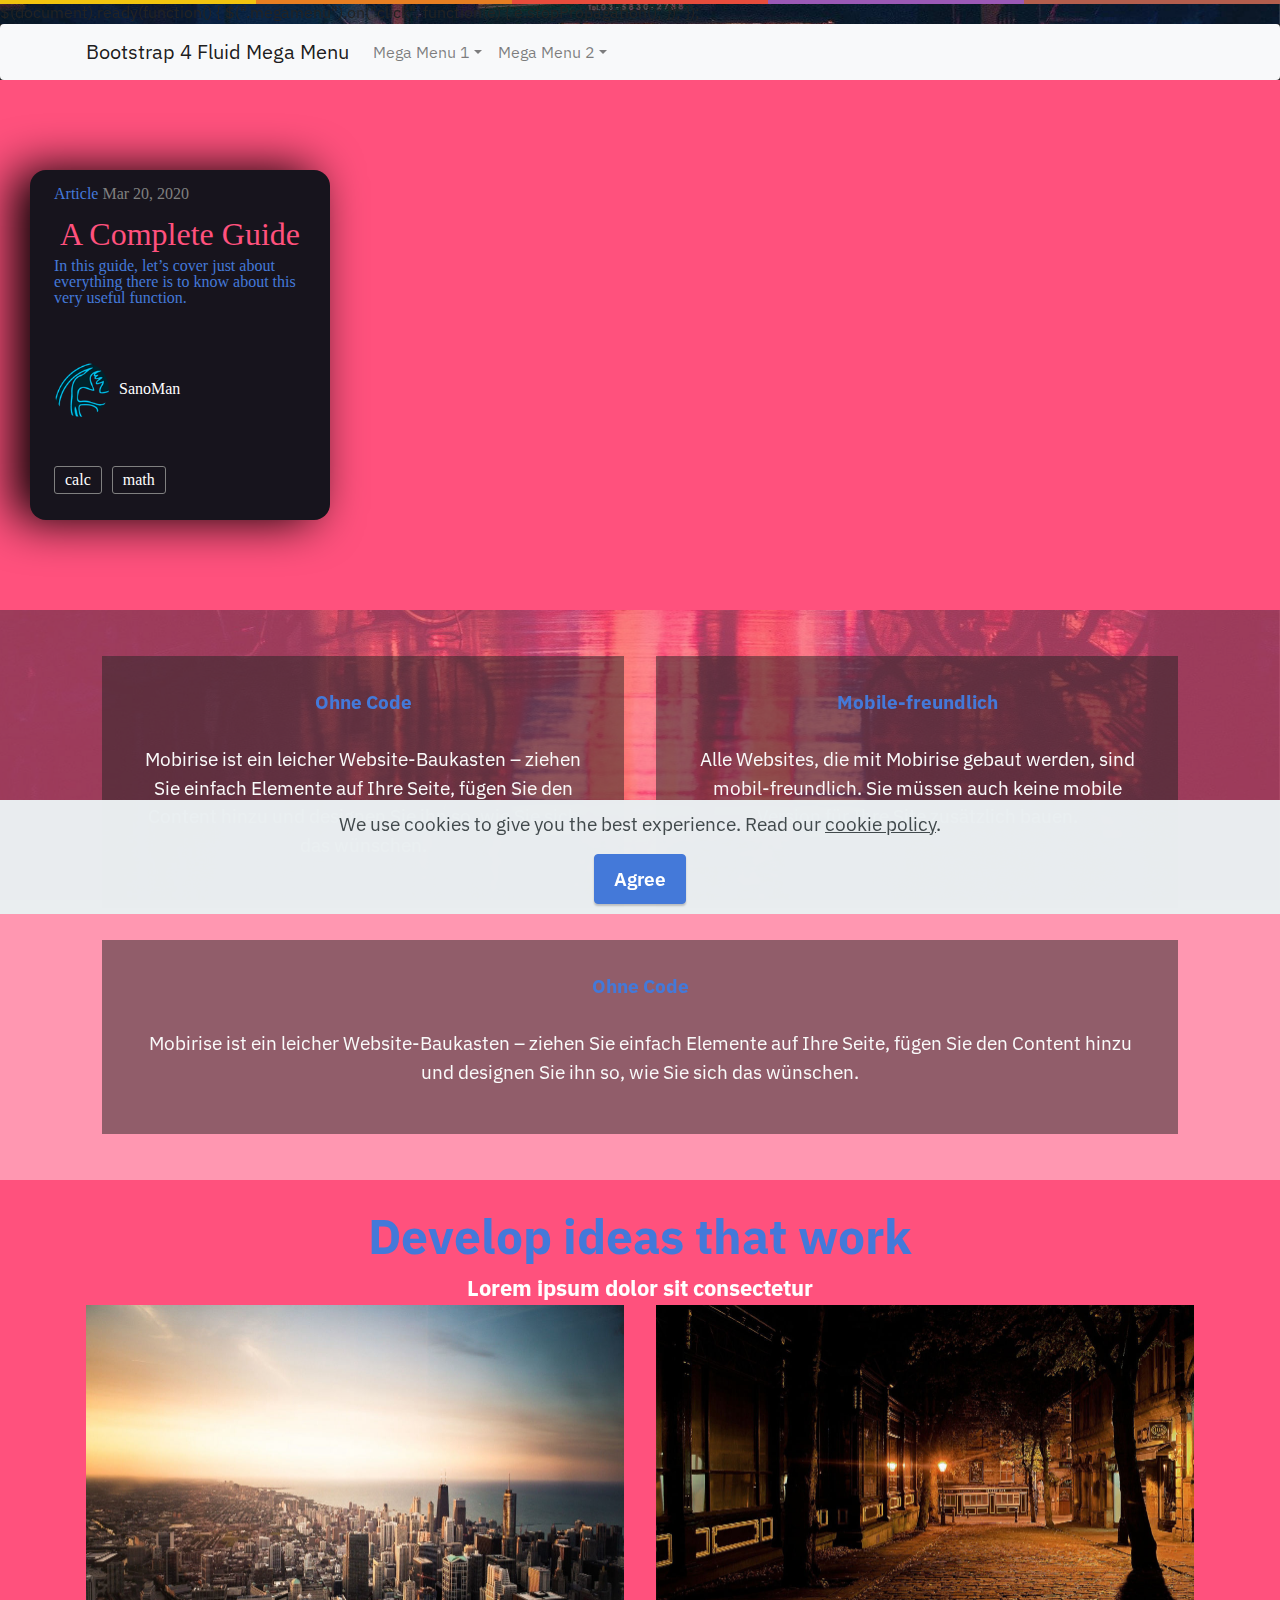
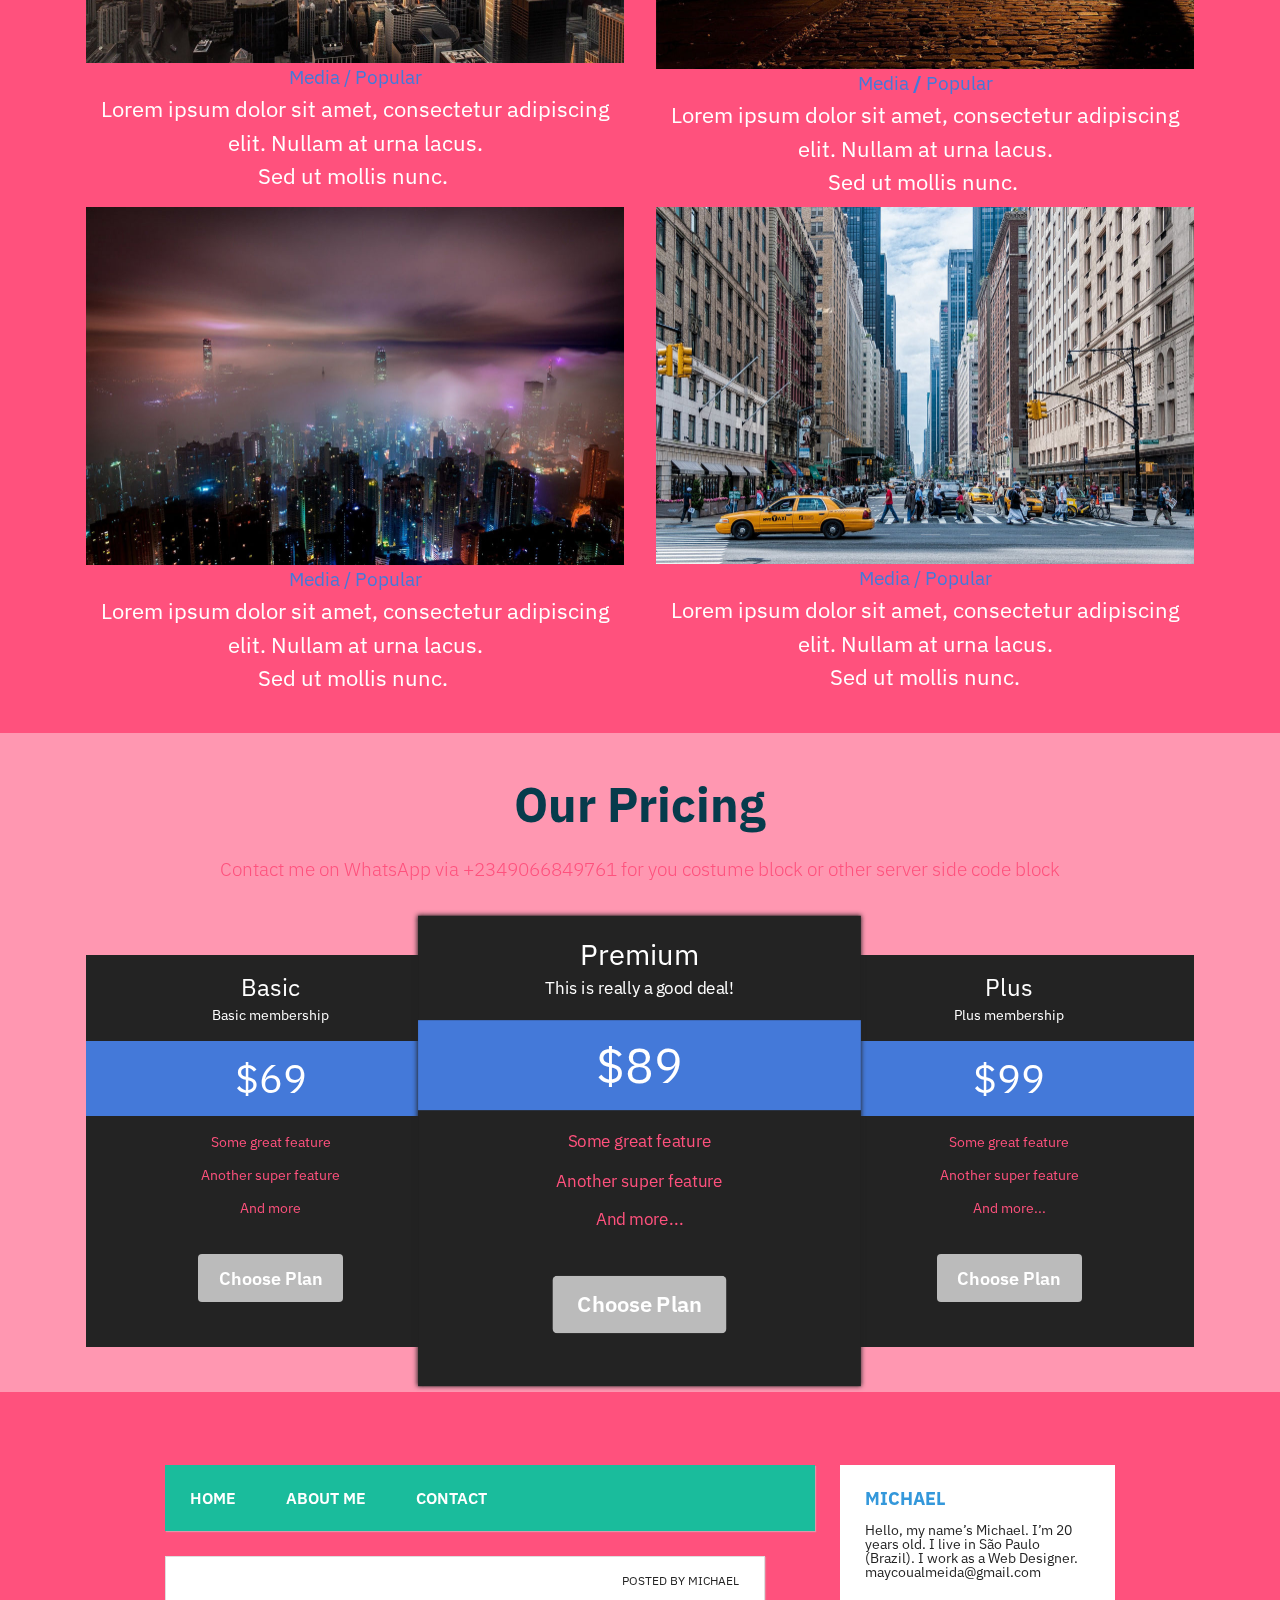
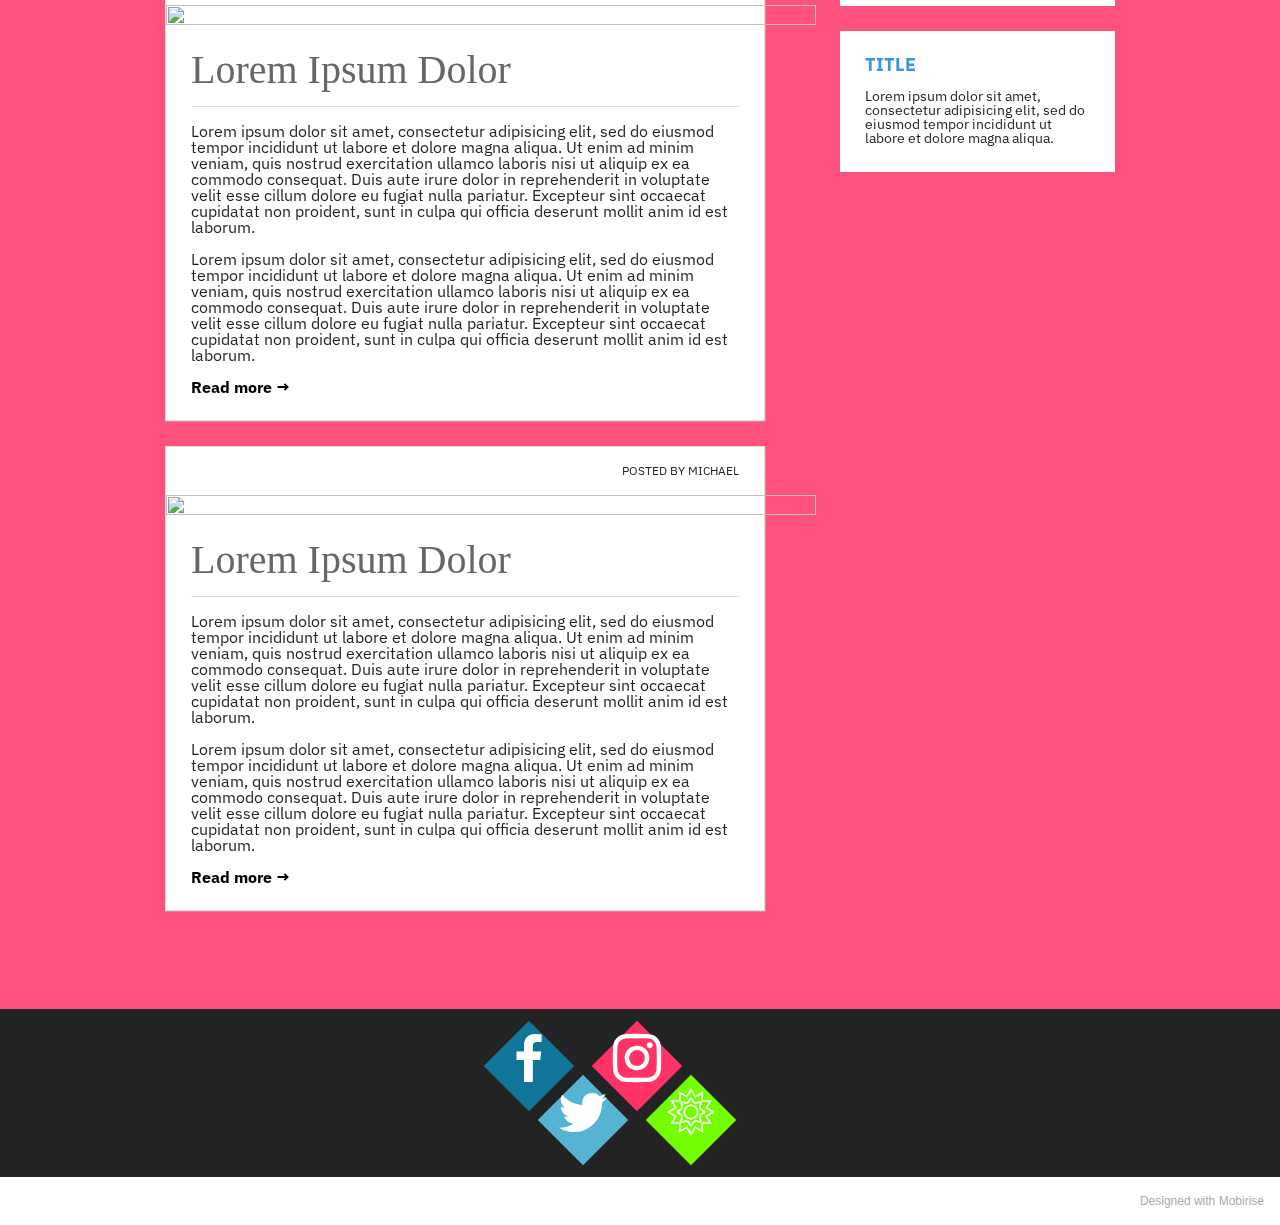
==== commit a73d3687: "create github pages" ====
--- a/index.html
+++ b/index.html
@@ -524,7 +524,7 @@
         <br><br><br></h10>
 				
     </div></div>
-</section><section style="background-color: #fff; font-family: -apple-system, BlinkMacSystemFont, 'Segoe UI', 'Roboto', 'Helvetica Neue', Arial, sans-serif; color:#aaa; font-size:12px; padding: 0; align-items: center; display: flex;"><a href="https://mobirise.site/o" style="flex: 1 1; height: 3rem; padding-left: 1rem;"></a><p style="flex: 0 0 auto; margin:0; padding-right:1rem;"><a href="https://mobirise.site/i" style="color:#aaa;">Made with Mobirise</a> maker</p></section><script src="assets/web/assets/jquery/jquery.min.js"></script>  <script src="assets/popper/popper.min.js"></script>  <script src="assets/tether/tether.min.js"></script>  <script src="assets/bootstrap/js/bootstrap.min.js"></script>  <script src="assets/web/assets/cookies-alert-plugin/cookies-alert-core.js"></script>  <script src="assets/web/assets/cookies-alert-plugin/cookies-alert-script.js"></script>  <script src="assets/smoothscroll/smooth-scroll.js"></script>  <script src="assets/theme/js/script.js"></script>  
+</section><section style="background-color: #fff; font-family: -apple-system, BlinkMacSystemFont, 'Segoe UI', 'Roboto', 'Helvetica Neue', Arial, sans-serif; color:#aaa; font-size:12px; padding: 0; align-items: center; display: flex;"><a href="https://mobirise.site/n" style="flex: 1 1; height: 3rem; padding-left: 1rem;"></a><p style="flex: 0 0 auto; margin:0; padding-right:1rem;">Designed with <a href="https://mobirise.site/a" style="color:#aaa;">Mobirise</a></p></section><script src="assets/web/assets/jquery/jquery.min.js"></script>  <script src="assets/popper/popper.min.js"></script>  <script src="assets/tether/tether.min.js"></script>  <script src="assets/bootstrap/js/bootstrap.min.js"></script>  <script src="assets/web/assets/cookies-alert-plugin/cookies-alert-core.js"></script>  <script src="assets/web/assets/cookies-alert-plugin/cookies-alert-script.js"></script>  <script src="assets/smoothscroll/smooth-scroll.js"></script>  <script src="assets/theme/js/script.js"></script>  
   
   
 <input name="cookieData" type="hidden" data-cookie-customDialogSelector='null' data-cookie-colorText='#424a4d' data-cookie-colorBg='rgba(234, 239, 241, 0.99)' data-cookie-textButton='Agree' data-cookie-colorButton='' data-cookie-colorLink='#424a4d' data-cookie-underlineLink='true' data-cookie-text="We use cookies to give you the best experience. Read our <a href='privacy.html'>cookie policy</a>.">
--- a/assets/mobirise/css/mbr-additional.css
+++ b/assets/mobirise/css/mbr-additional.css
@@ -1372,33 +1372,3 @@
   background-position: center center;
   opacity: 1;
 }
-.cid-sgr5PD3xeu {
-  padding-top: 0rem;
-  padding-bottom: 0rem;
-  background: #ffffff;
-}
-.cid-sgr5PD3xeu .google-map {
-  height: 30rem;
-  position: relative;
-}
-.cid-sgr5PD3xeu .google-map iframe {
-  height: 100%;
-  width: 100%;
-}
-.cid-sgr5PD3xeu .google-map [data-state-details] {
-  color: #6b6763;
-  height: 1.5em;
-  margin-top: -0.75em;
-  padding-left: 1.25rem;
-  padding-right: 1.25rem;
-  position: absolute;
-  text-align: center;
-  top: 50%;
-  width: 100%;
-}
-.cid-sgr5PD3xeu .google-map[data-state] {
-  background: #e9e5dc;
-}
-.cid-sgr5PD3xeu .google-map[data-state="loading"] [data-state-details] {
-  display: none;
-}
--- a/assets/mobirise/css/mbr-additional.css
+++ b/assets/mobirise/css/mbr-additional.css
@@ -1372,33 +1372,3 @@
   background-position: center center;
   opacity: 1;
 }
-.cid-sgr5PD3xeu {
-  padding-top: 0rem;
-  padding-bottom: 0rem;
-  background: #ffffff;
-}
-.cid-sgr5PD3xeu .google-map {
-  height: 30rem;
-  position: relative;
-}
-.cid-sgr5PD3xeu .google-map iframe {
-  height: 100%;
-  width: 100%;
-}
-.cid-sgr5PD3xeu .google-map [data-state-details] {
-  color: #6b6763;
-  height: 1.5em;
-  margin-top: -0.75em;
-  padding-left: 1.25rem;
-  padding-right: 1.25rem;
-  position: absolute;
-  text-align: center;
-  top: 50%;
-  width: 100%;
-}
-.cid-sgr5PD3xeu .google-map[data-state] {
-  background: #e9e5dc;
-}
-.cid-sgr5PD3xeu .google-map[data-state="loading"] [data-state-details] {
-  display: none;
-}
